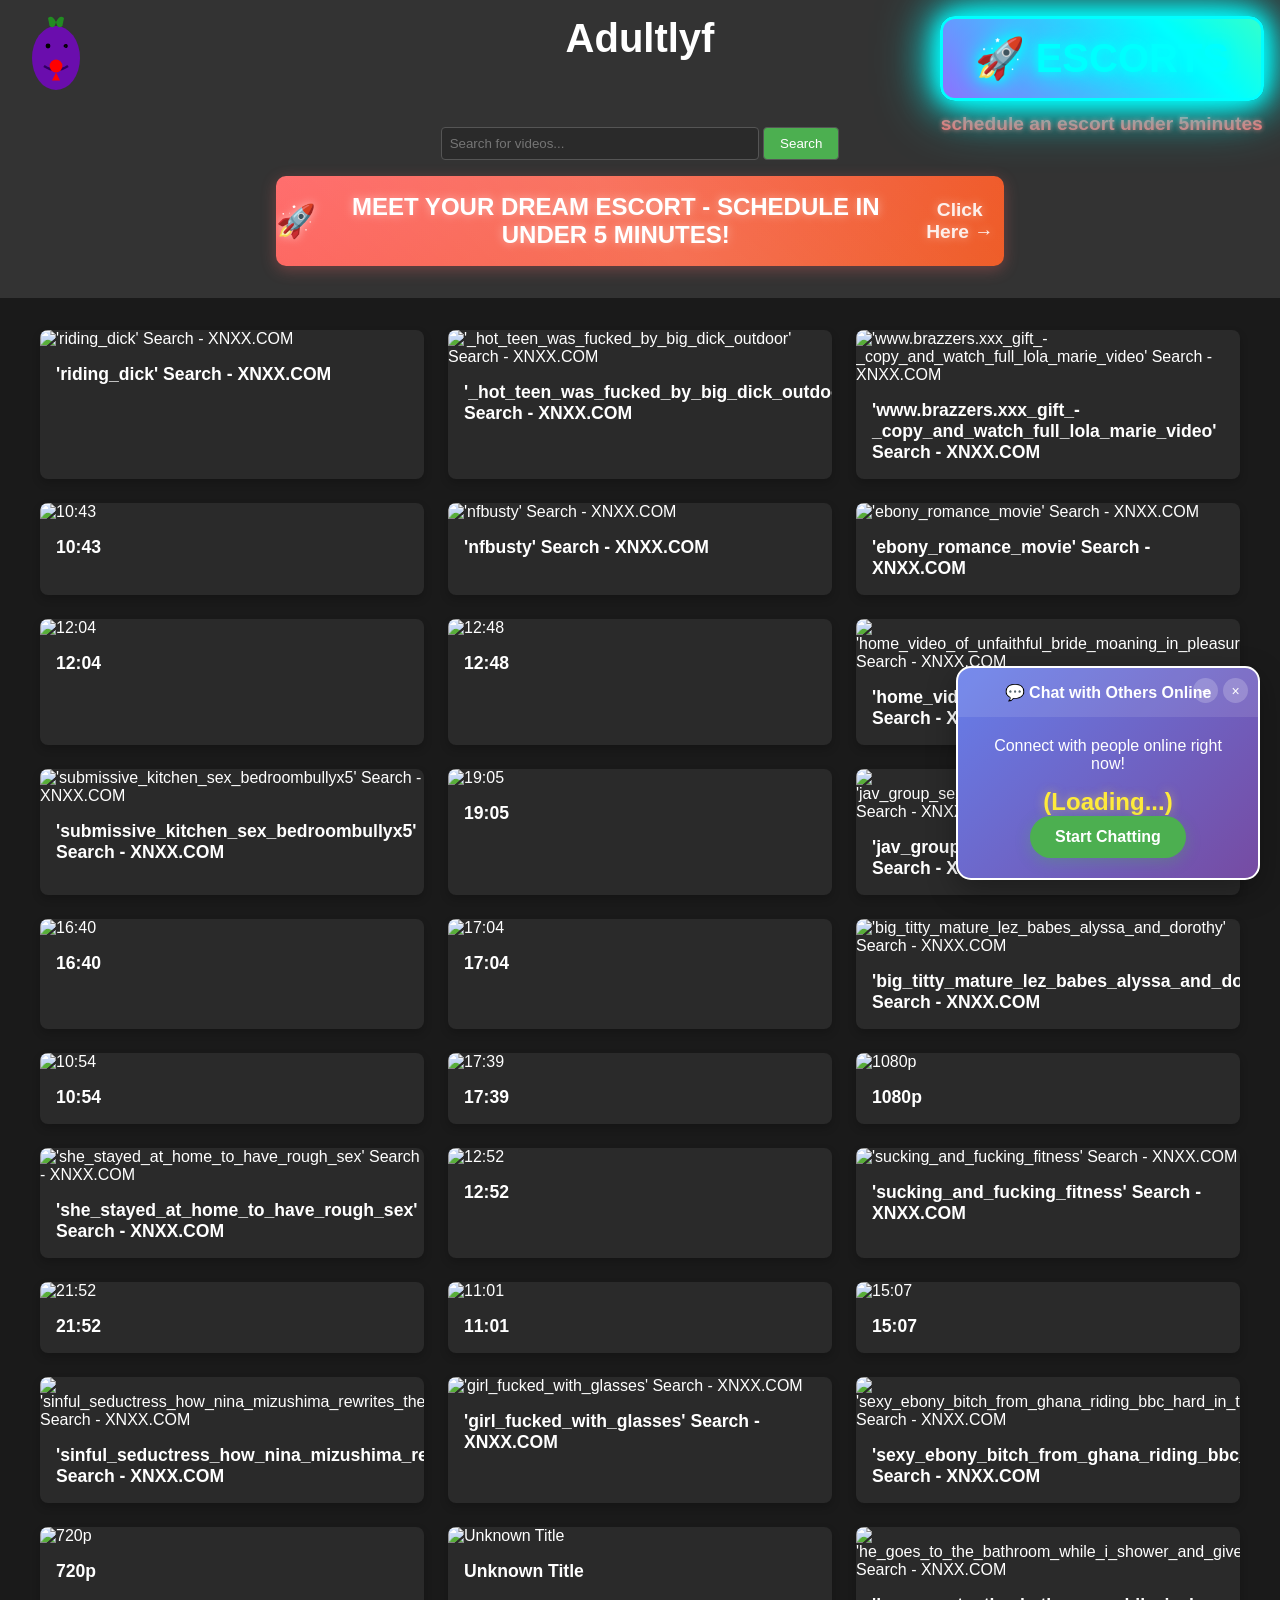
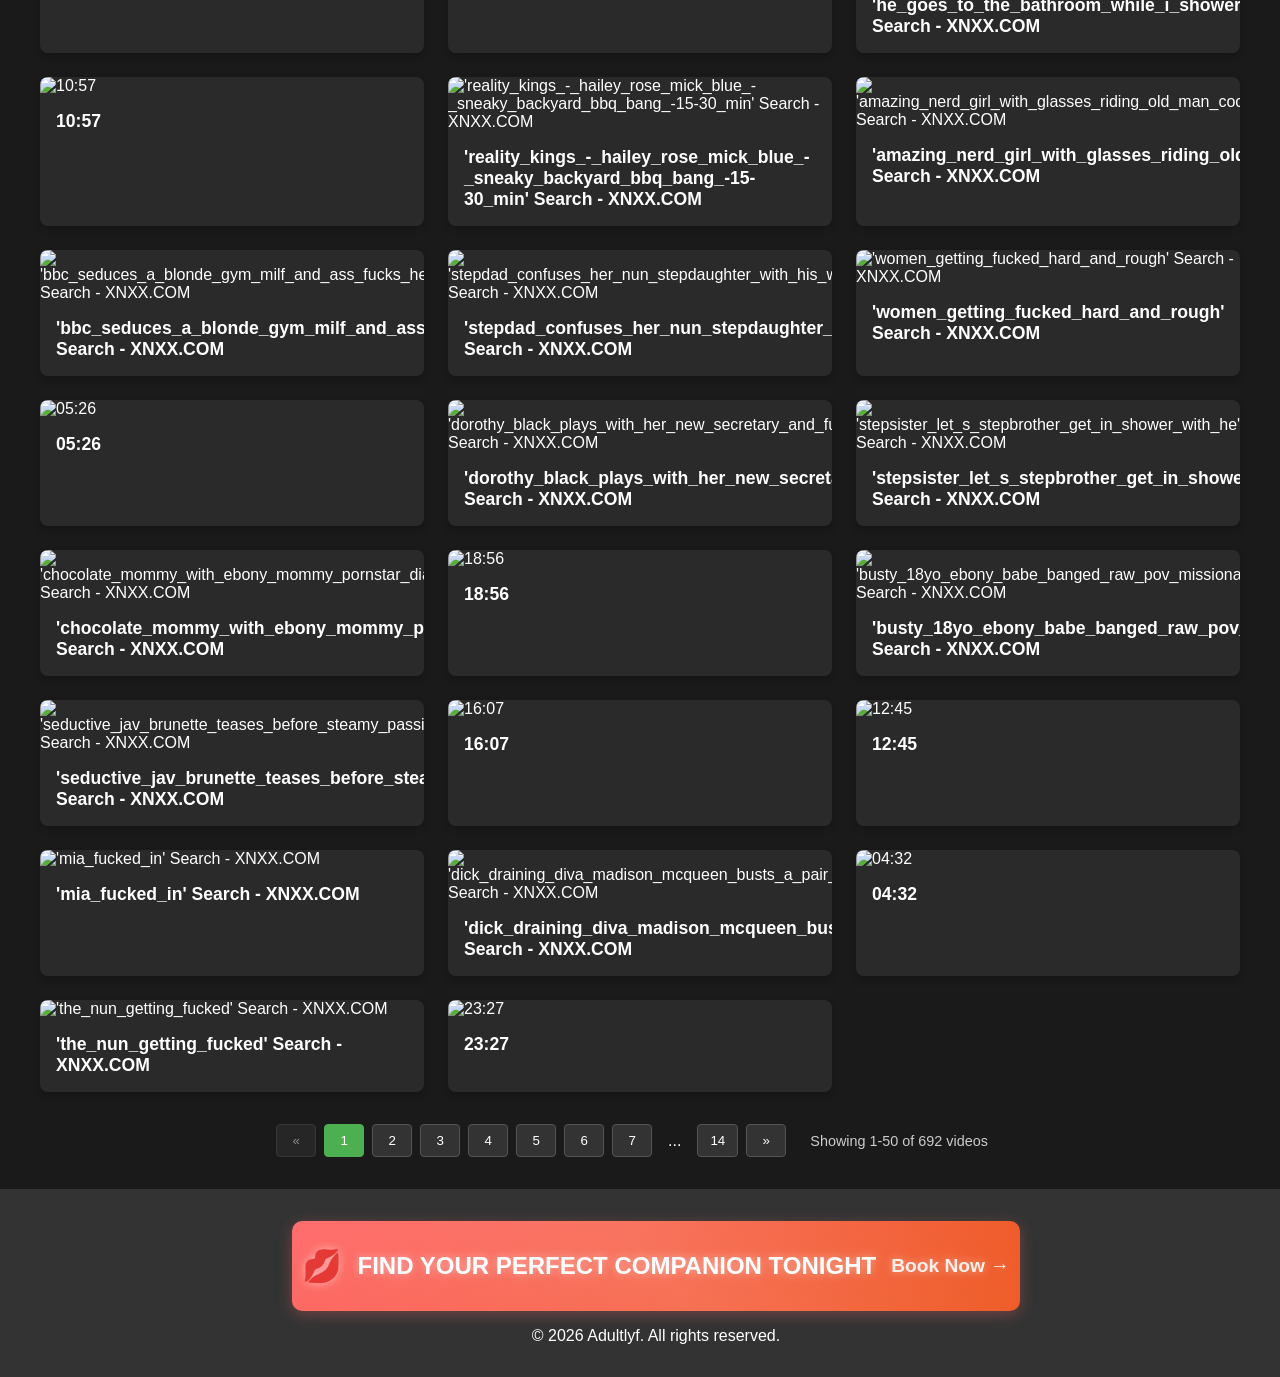
==== index.html @ 23932778 "groupchat modified" ====
<!DOCTYPE html>
<html lang="en">
<head>
    <meta charset="UTF-8">
    <meta name="viewport" content="width=device-width, initial-scale=1.0">
    <title>Adultlyf - Meet A Girl, Watch Your Show, Stay Horny</title>
    <meta name="description" content="Watch the best free adult videos online. We have a huge collection of HD porn videos, updated daily.">
    <meta name="keywords" content="adult, porn, free porn, hd porn, adult videos, porn videos">
    <link rel="icon" type="image/svg+xml" href="/static/logo.svg">
    <link rel="apple-touch-icon" href="/static/logo.svg">
    <style>
        body {
            font-family: Arial, sans-serif;
            background-color: #1a1a1a;
            color: #fff;
            margin: 0;
            padding: 0;
        }
        header {
            background-color: #333;
            padding: 1rem;
            text-align: center;
            position: relative;
            min-height: 100px;
        }
        header h1 {
            margin: 0;
            font-size: 2.5rem;
        }
        .search-form {
            margin: 1rem 0;
        }
        #search-input {
            padding: 0.5rem;
            width: 300px;
            border: 1px solid #555;
            border-radius: 4px;
            background-color: #2a2a2a;
            color: #fff;
        }
        #search-form button {
            padding: 0.5rem 1rem;
            border: 1px solid #555;
            border-radius: 4px;
            background-color: #4CAF50;
            color: white;
            cursor: pointer;
        }
        .container {
            max-width: 1200px;
            margin: 2rem auto;
            padding: 0 1rem;
        }
        .video-grid {
            display: grid;
            grid-template-columns: repeat(auto-fill, minmax(300px, 1fr));
            gap: 1.5rem;
        }
        .pagination {
            display: flex;
            justify-content: center;
            align-items: center;
            margin: 2rem 0;
            flex-wrap: wrap;
            gap: 0.5rem;
        }
        .pagination button {
            padding: 0.5rem 0.75rem;
            border: 1px solid #555;
            border-radius: 4px;
            background-color: #333;
            color: #fff;
            cursor: pointer;
            transition: all 0.3s;
            min-width: 40px;
        }
        .pagination button:hover {
            background-color: #555;
        }
        .pagination button.active {
            background-color: #4CAF50;
            border-color: #4CAF50;
        }
        .pagination button:disabled {
            opacity: 0.5;
            cursor: not-allowed;
        }
        .pagination-info {
            color: #ccc;
            margin: 0 1rem;
            font-size: 0.9rem;
        }
        .video-item {
            background-color: #2a2a2a;
            border-radius: 8px;
            overflow: hidden;
            box-shadow: 0 4px 8px rgba(0, 0, 0, 0.2);
        }
        .video-item img {
            width: 100%;
            height: auto;
        }
        .video-item-title {
            padding: 1rem;
            font-size: 1.1rem;
            font-weight: bold;
        }
        footer {
            background-color: #333;
            padding: 1rem;
            text-align: center;
            /* position: fixed; */ /* Removed fixed positioning to avoid overlap issues with modal */
            width: 100%;
            bottom: 0;
            position: relative; /* Added relative positioning to footer */
            margin-top: 2rem; /* Added margin-top to separate from content */
        }

        .escort-button {
            display: inline-block;
            font-size: 2.5rem;
            font-weight: bold;
            color: #00ffff;
            text-decoration: none;
            padding: 1rem 2rem;
            border: 3px solid #00ffff;
            border-radius: 15px;
            background: linear-gradient(45deg, #ff00ff, #00ffff, #ffff00, #ff00ff);
            background-size: 400% 400%;
            animation: neonGlow 2s ease-in-out infinite alternate, rainbowShift 3s ease-in-out infinite;
            box-shadow: 0 0 20px #00ffff, 0 0 40px #00ffff, 0 0 60px #00ffff;
            text-shadow: 0 0 10px #00ffff, 0 0 20px #00ffff, 0 0 30px #00ffff;
            transition: all 0.3s ease;
            position: relative;
            overflow: hidden;
        }

        .escort-button:before {
            content: '';
            position: absolute;
            top: -2px;
            left: -2px;
            right: -2px;
            bottom: -2px;
            background: linear-gradient(45deg, #ff00ff, #00ffff, #ffff00, #ff00ff);
            background-size: 400% 400%;
            z-index: -1;
            animation: borderGlow 3s ease-in-out infinite;
            border-radius: 15px;
        }

        .escort-button:hover {
            transform: scale(1.1);
            box-shadow: 0 0 30px #00ffff, 0 0 60px #00ffff, 0 0 90px #00ffff;
            text-shadow: 0 0 20px #00ffff, 0 0 40px #00ffff, 0 0 60px #00ffff;
        }

        @keyframes neonGlow {
            0% {
                text-shadow: 0 0 5px #00ffff, 0 0 10px #00ffff, 0 0 15px #00ffff;
                box-shadow: 0 0 10px #00ffff, 0 0 20px #00ffff, 0 0 30px #00ffff;
            }
            100% {
                text-shadow: 0 0 10px #00ffff, 0 0 20px #00ffff, 0 0 30px #00ffff, 0 0 40px #00ffff;
                box-shadow: 0 0 20px #00ffff, 0 0 40px #00ffff, 0 0 60px #00ffff;
            }
        }

        @keyframes rainbowShift {
            0% { background-position: 0% 50%; }
            50% { background-position: 100% 50%; }
            100% { background-position: 0% 50%; }
        }

        @keyframes borderGlow {
            0% { opacity: 0.7; }
            50% { opacity: 1; }
            100% { opacity: 0.7; }
        }

        .advert-container {
            overflow: hidden;
            position: relative;
            height: 40px;
            margin: 10px 0;
            text-align: center;
        }

        .advert-text {
            position: absolute;
            width: 100%;
            font-size: 1.5rem;
            color: #ff6b6b;
            font-weight: bold;
            text-shadow: 0 0 5px #ff6b6b;
            animation: slideAcross 15s linear forwards;
            white-space: nowrap;
        }

        @keyframes slideAcross {
            0% { transform: translateX(100%); }
            100% { transform: translateX(-100%); }
        }

        @keyframes shimmer {
            0% { transform: translateX(-100%); }
            100% { transform: translateX(100%); }
        }

        .escort-banner:hover {
            transform: translateY(-2px);
            box-shadow: 0 6px 20px rgba(255, 107, 107, 0.4);
        }

        /* Responsive Design */
        @media (max-width: 768px) {
            header {
                padding: 0.5rem;
                min-height: auto;
            }

            header h1 {
                font-size: 2rem;
            }

            .escort-button {
                font-size: 1.5rem;
                padding: 0.75rem 1.5rem;
                margin: 0.5rem;
                display: block;
                width: auto;
                max-width: 200px;
                margin: 0.5rem auto;
            }

            nav {
                position: static !important;
                margin-top: 1rem;
            }

            .search-form {
                margin: 0.5rem 0;
                text-align: center;
            }

            #search-input {
                width: 80%;
                max-width: 300px;
            }

            .container {
                padding: 0 0.5rem;
                margin: 1rem auto;
            }

            .video-grid {
                grid-template-columns: repeat(auto-fill, minmax(250px, 1fr));
                gap: 1rem;
            }

            .escort-banner {
                width: 90vw !important;
                height: 70px !important;
                font-size: 1rem !important;
            }

            .escort-banner a {
                font-size: 1rem !important;
                gap: 10px !important;
            }

            .escort-banner a span:nth-child(1) {
                font-size: 1.5rem !important;
            }

            .escort-banner a span:nth-child(3) {
                font-size: 1rem !important;
            }

            .ad-placeholder {
                width: 100% !important;
                height: 50px !important;
                line-height: 50px !important;
                font-size: 0.8rem;
            }
        }

        @media (max-width: 480px) {
            header h1 {
                font-size: 1.5rem;
            }

            .escort-button {
                font-size: 1.2rem;
                padding: 0.5rem 1rem;
            }

            .video-grid {
                grid-template-columns: 1fr;
                gap: 0.75rem;
            }

            .video-item-title {
                font-size: 1rem;
                padding: 0.75rem;
            }

            #search-input {
                width: 90%;
            }

            .escort-banner {
                width: 95vw !important;
                height: 60px !important;
            }

            .escort-banner a {
                font-size: 0.9rem !important;
                gap: 8px !important;
            }

            .escort-banner a span:nth-child(1) {
                font-size: 1.2rem !important;
            }

            .escort-banner a span:nth-child(2) {
                display: none; /* Hide main text on very small screens */
            }

            .escort-banner a span:nth-child(3) {
                font-size: 0.9rem !important;
            }

            .container {
                padding: 0 0.25rem;
            }
        }

    </style>

    <style>
    /* Chat Popup Styles */
    .chat-popup {
        position: fixed;
        bottom: 20px;
        right: 20px;
        width: 300px;
        background: linear-gradient(135deg, #667eea 0%, #764ba2 100%);
        border-radius: 15px;
        box-shadow: 0 10px 30px rgba(0,0,0,0.3);
        z-index: 1000;
        font-family: Arial, sans-serif;
        overflow: hidden;
        animation: slideUp 0.5s ease-out;
        border: 2px solid #fff;
    }

    @keyframes slideUp {
        from {
            transform: translateY(100px);
            opacity: 0;
        }
        to {
            transform: translateY(0);
            opacity: 1;
        }
    }

    .chat-popup-header {
        background: rgba(255,255,255,0.1);
        padding: 15px;
        color: white;
        font-weight: bold;
        text-align: center;
        cursor: pointer;
        transition: background 0.3s ease;
    }

    .chat-popup-header:hover {
        background: rgba(255,255,255,0.2);
    }

    .chat-popup-body {
        padding: 20px;
        text-align: center;
        color: white;
    }

    .chat-popup-body p {
        margin: 0 0 15px 0;
        font-size: 16px;
    }

    .visitor-count {
        font-size: 24px;
        font-weight: bold;
        color: #ffeb3b;
        text-shadow: 0 0 10px rgba(255,235,59,0.5);
    }

    .chat-button {
        background: #4CAF50;
        color: white;
        border: none;
        padding: 12px 25px;
        border-radius: 25px;
        cursor: pointer;
        font-size: 16px;
        font-weight: bold;
        transition: all 0.3s ease;
        box-shadow: 0 4px 15px rgba(76,175,80,0.3);
    }

    .chat-button:hover {
        background: #45a049;
        transform: translateY(-2px);
        box-shadow: 0 6px 20px rgba(76,175,80,0.4);
    }

    .chat-close {
        position: absolute;
        top: 10px;
        right: 10px;
        background: rgba(255,255,255,0.2);
        color: white;
        border: none;
        border-radius: 50%;
        width: 25px;
        height: 25px;
        cursor: pointer;
        font-size: 14px;
        line-height: 1;
        transition: background 0.3s ease;
    }

    .chat-close:hover {
        background: rgba(255,255,255,0.3);
    }

    .chat-minimize {
        position: absolute;
        top: 10px;
        right: 40px;
        background: rgba(255,255,255,0.2);
        color: white;
        border: none;
        border-radius: 50%;
        width: 25px;
        height: 25px;
        cursor: pointer;
        font-size: 14px;
        line-height: 1;
        transition: background 0.3s ease;
    }

    .chat-minimize:hover {
        background: rgba(255,255,255,0.3);
    }

    .chat-popup.minimized {
        height: auto;
    }

    .chat-popup.minimized .chat-popup-body {
        display: none;
    }

    /* Responsive adjustments */
    @media (max-width: 768px) {
        .chat-popup {
            width: 280px;
            right: 10px;
            bottom: 10px;
        }

        .chat-popup-body p {
            font-size: 14px;
        }

        .visitor-count {
            font-size: 20px;
        }
    }
    </style>

    <!-- Name Entry Modal Styles -->
    <style>
    /* Glass Modal Effect */
    .modal-overlay {
        position: fixed;
        top: 0;
        left: 0;
        width: 100%;
        height: 100%;
        background: rgba(0, 0, 0, 0.5);
        backdrop-filter: blur(5px);
        display: none;
        justify-content: center;
        align-items: center;
        z-index: 2000;
        opacity: 0;
        transition: opacity 0.3s ease;
    }

    .modal-overlay.active {
        display: flex;
        opacity: 1;
    }

    .name-modal {
        background: rgba(255, 255, 255, 0.1);
        backdrop-filter: blur(10px);
        border-radius: 20px;
        padding: 30px;
        width: 90%;
        max-width: 400px;
        box-shadow: 0 25px 45px rgba(0, 0, 0, 0.2);
        border: 1px solid rgba(255, 255, 255, 0.2);
        text-align: center;
        transform: scale(0.9);
        transition: transform 0.3s ease;
    }

    .modal-overlay.active .name-modal {
        transform: scale(1);
    }

    .name-modal h2 {
        color: white;
        margin-bottom: 20px;
        font-size: 1.8rem;
        text-shadow: 0 2px 4px rgba(0, 0, 0, 0.3);
    }

    .name-modal p {
        color: rgba(255, 255, 255, 0.9);
        margin-bottom: 25px;
        font-size: 1.1rem;
    }

    .name-input {
        width: 100%;
        padding: 15px;
        border-radius: 10px;
        border: 2px solid rgba(255, 255, 255, 0.3);
        background: rgba(255, 255, 255, 0.1);
        color: white;
        font-size: 1.1rem;
        margin-bottom: 20px;
        transition: border-color 0.3s ease;
    }

    .name-input:focus {
        outline: none;
        border-color: #00ffff;
    }

    .name-input::placeholder {
        color: rgba(255, 255, 255, 0.6);
    }

    .modal-buttons {
        display: flex;
        gap: 15px;
        justify-content: center;
    }

    .modal-button {
        padding: 12px 30px;
        border-radius: 25px;
        font-weight: bold;
        font-size: 1rem;
        cursor: pointer;
        transition: all 0.3s ease;
        border: none;
    }

    .modal-button.primary {
        background: linear-gradient(135deg, #667eea 0%, #764ba2 100%);
        color: white;
    }

    .modal-button.secondary {
        background: rgba(255, 255, 255, 0.2);
        color: white;
    }

    .modal-button:hover {
        transform: translateY(-2px);
        box-shadow: 0 10px 20px rgba(0, 0, 0, 0.2);
    }

    .modal-button.secondary:hover {
        background: rgba(255, 255, 255, 0.3);
    }

    /* Responsive adjustments */
    @media (max-width: 768px) {
        .name-modal {
            width: 95%;
            padding: 25px;
        }

        .name-modal h2 {
            font-size: 1.5rem;
        }

        .name-modal p {
            font-size: 1rem;
        }
    }
    </style>

    <!-- Pop-under ad script from ad network goes here -->
</head>
    </style>

    <!-- Name Entry Modal Styles -->
    <style>
    /* Glass Modal Effect */
    .modal-overlay {
        position: fixed;
        top: 0;
        left: 0;
        width: 100%;
        height: 100%;
        background: rgba(0, 0, 0, 0.5);
        backdrop-filter: blur(5px);
        display: none;
        justify-content: center;
        align-items: center;
        z-index: 2000;
        opacity: 0;
        transition: opacity 0.3s ease;
    }

    .modal-overlay.active {
        display: flex;
        opacity: 1;
    }

    .name-modal {
        background: rgba(255, 255, 255, 0.1);
        backdrop-filter: blur(10px);
        border-radius: 20px;
        padding: 30px;
        width: 90%;
        max-width: 400px;
        box-shadow: 0 25px 45px rgba(0, 0, 0, 0.2);
        border: 1px solid rgba(255, 255, 255, 0.2);
        text-align: center;
        transform: scale(0.9);
        transition: transform 0.3s ease;
    }

    .modal-overlay.active .name-modal {
        transform: scale(1);
    }

    .name-modal h2 {
        color: white;
        margin-bottom: 20px;
        font-size: 1.8rem;
        text-shadow: 0 2px 4px rgba(0, 0, 0, 0.3);
    }

    .name-modal p {
        color: rgba(255, 255, 255, 0.9);
        margin-bottom: 25px;
        font-size: 1.1rem;
    }

    .name-input {
        width: 100%;
        padding: 15px;
        border-radius: 10px;
        border: 2px solid rgba(255, 255, 255, 0.3);
        background: rgba(255, 255, 255, 0.1);
        color: white;
        font-size: 1.1rem;
        margin-bottom: 20px;
        transition: border-color 0.3s ease;
    }

    .name-input:focus {
        outline: none;
        border-color: #00ffff;
    }

    .name-input::placeholder {
        color: rgba(255, 255, 255, 0.6);
    }

    .modal-buttons {
        display: flex;
        gap: 15px;
        justify-content: center;
    }

    .modal-button {
        padding: 12px 30px;
        border-radius: 25px;
        font-weight: bold;
        font-size: 1rem;
        cursor: pointer;
        transition: all 0.3s ease;
        border: none;
    }

    .modal-button.primary {
        background: linear-gradient(135deg, #667eea 0%, #764ba2 100%);
        color: white;
    }

    .modal-button.secondary {
        background: rgba(255, 255, 255, 0.2);
        color: white;
    }

    .modal-button:hover {
        transform: translateY(-2px);
        box-shadow: 0 10px 20px rgba(0, 0, 0, 0.2);
    }

    .modal-button.secondary:hover {
        background: rgba(255, 255, 255, 0.3);
    }

    /* Responsive adjustments */
    @media (max-width: 768px) {
        .name-modal {
            width: 95%;
            padding: 25px;
        }

        .name-modal h2 {
            font-size: 1.5rem;
        }

        .name-modal p {
            font-size: 1rem;
        }
    }
    </style>

    <!-- Pop-under ad script from ad network goes here -->
</head>
<body>
    <header>
        <a href="/" class="site-logo" style="position: absolute; left: 1rem; top: 10px;">
            <img src="/static/logo.svg" alt="Adultlyf Logo" style="height: 80px; width: auto; vertical-align: middle; margin-right: 15px;">
        </a>
        <h1>Adultlyf</h1>
        <div id="advert-container" class="advert-container"></div>
        <nav style="position: absolute; top: 1rem; right: 1rem; text-align: center;">
            <a href="escorts.html" class="escort-button">🚀 ESCORTS</a>
            <div style="color: #ff6b6b; font-size: 1.2rem; font-weight: bold; margin-top: 0.5rem; text-shadow: 0 0 5px #ff6b6b;">schedule an escort under 5minutes</div>

            <a href="/admin/escorts" style="display: none; color: #4CAF50; text-decoration: none; margin-top: 0.5rem; font-size: 1rem;">Admin Panel</a>
        </nav>
        <form id="search-form" class="search-form">
            <input type="text" id="search-input" placeholder="Search for videos...">
            <button type="submit">Search</button>
        </form>
        <div class="escort-banner" style="width: 728px; max-width: 90vw; height: 90px; background: linear-gradient(135deg, #ff6b6b, #ee5a24); margin: 1rem auto; border-radius: 10px; display: flex; align-items: center; justify-content: center; cursor: pointer; box-shadow: 0 4px 15px rgba(255, 107, 107, 0.3); transition: all 0.3s ease; position: relative; overflow: hidden;">
            <div style="position: absolute; top: 0; left: 0; width: 100%; height: 100%; background: linear-gradient(45deg, transparent, rgba(255,255,255,0.1), transparent); animation: shimmer 2s infinite;"></div>
            <a href="escorts.html" style="text-decoration: none; color: white; font-size: 1.5rem; font-weight: bold; text-shadow: 0 0 10px rgba(255,255,255,0.5); z-index: 2; position: relative; display: flex; align-items: center; gap: 15px;">
                <span style="font-size: 2rem;">🚀</span>
                <span>MEET YOUR DREAM ESCORT - SCHEDULE IN UNDER 5 MINUTES!</span>
                <span style="font-size: 1.2rem; opacity: 0.9;">Click Here →</span>
            </a>
        </div>
    </header>
    <div class="container">
        <div class="video-grid" id="video-grid">
            <!-- Video items will be injected here -->
        </div>
        <div class="pagination" id="pagination">
            <!-- Pagination controls will be injected here -->
        </div>
    </div>
    <footer>
        <div class="escort-banner" style="width: 728px; max-width: 90vw; height: 90px; background: linear-gradient(135deg, #ff6b6b, #ee5a24); margin: 1rem auto; border-radius: 10px; display: flex; align-items: center; justify-content: center; cursor: pointer; box-shadow: 0 4px 15px rgba(255, 107, 107, 0.3); transition: all 0.3s ease; position: relative; overflow: hidden;">
            <div style="position: absolute; top: 0; left: 0; width: 100%; height: 100%; background: linear-gradient(45deg, transparent, rgba(255,255,255,0.1), transparent); animation: shimmer 2s infinite;"></div>
            <a href="escorts.html" style="text-decoration: none; color: white; font-size: 1.5rem; font-weight: bold; text-shadow: 0 0 10px rgba(255,255,255,0.5); z-index: 2; position: relative; display: flex; align-items: center; gap: 15px;">
                <span style="font-size: 2rem;">💋</span>
                <span>FIND YOUR PERFECT COMPANION TONIGHT</span>
                <span style="font-size: 1.2rem; opacity: 0.9;">Book Now →</span>
            </a>
        </div>
        <p>&copy; 2026 Adultlyf. All rights reserved.</p>
    </footer>

    <!-- Name Entry Modal -->
    <div id="name-modal-overlay" class="modal-overlay">
        <div class="name-modal">
            <h2>💬 Join the Group Chat</h2>
            <p>Please enter your name to join the conversation</p>
            <input type="text" id="username-input" class="name-input" placeholder="Enter your name" maxlength="20">
            <div class="modal-buttons">
                <button class="modal-button secondary" onclick="closeNameModal()">Cancel</button>
                <button class="modal-button primary" onclick="joinChat()">Join Chat</button>
            </div>
        </div>
    </div>

    <!-- Chat Popup -->
    <div id="chat-popup" class="chat-popup">
        <button class="chat-close" onclick="closeChatPopup()">×</button>
        <button class="chat-minimize" onclick="minimizeChatPopup()">−</button>
        <div class="chat-popup-header" onclick="toggleChatPopup()">
            💬 Chat with Others Online
        </div>
        <div class="chat-popup-body">
            <p>Connect with people online right now!</p>
            <div class="visitor-count" id="visitor-count">(Loading...)</div>
            <button class="chat-button" onclick="startChat()">Start Chatting</button>
        </div>
    </div>

    <script>
        // Name Modal Functions
        function openNameModal() {
            const modalOverlay = document.getElementById('name-modal-overlay');
            modalOverlay.classList.add('active');

            // Focus on the input field
            setTimeout(() => {
                document.getElementById('username-input').focus();
            }, 300);
        }

        function closeNameModal() {
            const modalOverlay = document.getElementById('name-modal-overlay');
            modalOverlay.classList.remove('active');
        }

        function joinChat() {
            const usernameInput = document.getElementById('username-input');
            const username = usernameInput.value.trim();

            if (username) {
                // Store the username in localStorage for the chat to use
                localStorage.setItem('groupChatUsername', username);
                // Redirect to group chat page
                window.location.href = 'group_chat.html';
            } else {
                alert('Please enter your name to join the chat.');
            }
        }

        // Chat Popup Functions - moved outside DOMContentLoaded for global scope
        function closeChatPopup() {
            const popup = document.getElementById('chat-popup');
            popup.style.display = 'none';
        }

        function minimizeChatPopup() {
            const popup = document.getElementById('chat-popup');
            popup.classList.toggle('minimized');
        }

        function toggleChatPopup() {
            const popup = document.getElementById('chat-popup');
            popup.classList.toggle('minimized');
        }

        function startChat() {
            // Show the name entry modal instead of direct navigation
            openNameModal();
        }
        // Name Modal Functions
        function openNameModal() {
            const modalOverlay = document.getElementById('name-modal-overlay');
            modalOverlay.classList.add('active');

            // Focus on the input field
            setTimeout(() => {
                document.getElementById('username-input').focus();
            }, 300);
        }

        function closeNameModal() {
            const modalOverlay = document.getElementById('name-modal-overlay');
            modalOverlay.classList.remove('active');
        }

        function joinChat() {
            const usernameInput = document.getElementById('username-input');
            const username = usernameInput.value.trim();

            if (username) {
                // Store the username in localStorage for the chat to use
                localStorage.setItem('groupChatUsername', username);
                // Redirect to group chat page
                window.location.href = 'group_chat.html';
            } else {
                alert('Please enter your name to join the chat.');
            }
        }

        // Chat Popup Functions - moved outside DOMContentLoaded for global scope
        function closeChatPopup() {
            const popup = document.getElementById('chat-popup');
            popup.style.display = 'none';
        }

        function minimizeChatPopup() {
            const popup = document.getElementById('chat-popup');
            popup.classList.toggle('minimized');
        }

        function toggleChatPopup() {
            const popup = document.getElementById('chat-popup');
            popup.classList.toggle('minimized');
        }

        function startChat() {
            // Show the name entry modal instead of direct navigation
            openNameModal();
        }

        document.addEventListener("DOMContentLoaded", function() {
            let allVideos = [];
            let filteredVideos = [];
            let currentPage = 1;
            const videosPerPage = 50;
            const videoGrid = document.getElementById("video-grid");
            const paginationContainer = document.getElementById("pagination");
            const searchForm = document.getElementById("search-form");
            const searchInput = document.getElementById("search-input");

            // Get page from URL parameters
            const urlParams = new URLSearchParams(window.location.search);
            currentPage = parseInt(urlParams.get('page')) || 1;

            fetch("videos.json")
                .then(response => response.json())
                .then(data => {
                    allVideos = data;
                    filteredVideos = [...allVideos];
                    displayCurrentPage();
                    updatePagination();
                })
                .catch(error => {
                    console.error("Error fetching videos.json:", error);
                    videoGrid.innerHTML = "<p>Could not load videos. Please run the scraper to generate the videos.json file.</p>";
                });

            function displayCurrentPage() {
                videoGrid.innerHTML = "";
                const startIndex = (currentPage - 1) * videosPerPage;
                const endIndex = startIndex + videosPerPage;
                const videosToShow = filteredVideos.slice(startIndex, endIndex);

                if (videosToShow.length === 0) {
                    if (filteredVideos.length === 0) {
                        videoGrid.innerHTML = "<p>No videos found.</p>";
                    } else {
                        // If we're on a page that doesn't exist, go to first page
                        currentPage = 1;
                        updateURL();
                        displayCurrentPage();
                    }
                    return;
                }

                videosToShow.forEach(video => {
                    const videoItem = document.createElement("div");
                    videoItem.classList.add("video-item");
                    videoItem.dataset.embedUrl = video.embed_url;

                    const thumbnail = document.createElement("img");
                    thumbnail.src = video.thumbnail;
                    thumbnail.alt = video.title;
                    thumbnail.loading = "lazy";

                    const title = document.createElement("div");
                    title.classList.add("video-item-title");
                    title.textContent = video.title;

                    videoItem.appendChild(thumbnail);
                    videoItem.appendChild(title);
                    videoGrid.appendChild(videoItem);

                    // Add click listener to open player in new tab
                    videoItem.addEventListener("click", () => {
                        const params = new URLSearchParams({
                            embed_url: encodeURIComponent(video.embed_url),
                            video_url: encodeURIComponent(video.video_url),
                            title: encodeURIComponent(video.title)
                        });
                        window.open(`player.html?${params.toString()}`, '_blank');
                    });
                });
            }

            function updatePagination() {
                paginationContainer.innerHTML = "";
                const totalPages = Math.ceil(filteredVideos.length / videosPerPage);

                if (totalPages <= 1) {
                    return; // Don't show pagination for single page
                }

                // Previous button
                const prevButton = document.createElement("button");
                prevButton.textContent = "«";
                prevButton.disabled = currentPage === 1;
                prevButton.addEventListener("click", () => goToPage(currentPage - 1));
                paginationContainer.appendChild(prevButton);

                // Page numbers
                const maxVisiblePages = 7;
                let startPage = Math.max(1, currentPage - Math.floor(maxVisiblePages / 2));
                let endPage = Math.min(totalPages, startPage + maxVisiblePages - 1);

                // Adjust start page if we're near the end
                if (endPage - startPage + 1 < maxVisiblePages) {
                    startPage = Math.max(1, endPage - maxVisiblePages + 1);
                }

                // First page + ellipsis if needed
                if (startPage > 1) {
                    const firstButton = document.createElement("button");
                    firstButton.textContent = "1";
                    firstButton.addEventListener("click", () => goToPage(1));
                    paginationContainer.appendChild(firstButton);

                    if (startPage > 2) {
                        const ellipsis = document.createElement("span");
                        ellipsis.textContent = "...";
                        ellipsis.style.margin = "0 0.5rem";
                        paginationContainer.appendChild(ellipsis);
                    }
                }

                // Page number buttons
                for (let i = startPage; i <= endPage; i++) {
                    const pageButton = document.createElement("button");
                    pageButton.textContent = i;
                    pageButton.classList.toggle("active", i === currentPage);
                    pageButton.addEventListener("click", () => goToPage(i));
                    paginationContainer.appendChild(pageButton);
                }

                // Last page + ellipsis if needed
                if (endPage < totalPages) {
                    if (endPage < totalPages - 1) {
                        const ellipsis = document.createElement("span");
                        ellipsis.textContent = "...";
                        ellipsis.style.margin = "0 0.5rem";
                        paginationContainer.appendChild(ellipsis);
                    }

                    const lastButton = document.createElement("button");
                    lastButton.textContent = totalPages;
                    lastButton.addEventListener("click", () => goToPage(totalPages));
                    paginationContainer.appendChild(lastButton);
                }

                // Next button
                const nextButton = document.createElement("button");
                nextButton.textContent = "»";
                nextButton.disabled = currentPage === totalPages;
                nextButton.addEventListener("click", () => goToPage(currentPage + 1));
                paginationContainer.appendChild(nextButton);

                // Info text
                const startItem = (currentPage - 1) * videosPerPage + 1;
                const endItem = Math.min(currentPage * videosPerPage, filteredVideos.length);
                const infoDiv = document.createElement("div");
                infoDiv.className = "pagination-info";
                infoDiv.textContent = `Showing ${startItem}-${endItem} of ${filteredVideos.length} videos`;
                paginationContainer.appendChild(infoDiv);
            }

            function goToPage(page) {
                const totalPages = Math.ceil(filteredVideos.length / videosPerPage);
                if (page >= 1 && page <= totalPages) {
                    currentPage = page;
                    updateURL();
                    displayCurrentPage();
                    updatePagination();
                    // Scroll to top of video grid
                    videoGrid.scrollIntoView({ behavior: 'smooth', block: 'start' });
                }
            }

            function updateURL() {
                const url = new URL(window.location);
                if (currentPage === 1) {
                    url.searchParams.delete('page');
                } else {
                    url.searchParams.set('page', currentPage);
                }
                window.history.replaceState({}, '', url);
            }

            function filterVideos() {
                const searchTerm = searchInput.value.toLowerCase();
                filteredVideos = allVideos.filter(video => {
                    return video.title.toLowerCase().includes(searchTerm);
                });
                currentPage = 1; // Reset to first page when filtering
                updateURL();
                displayCurrentPage();
                updatePagination();
            }

            searchForm.addEventListener("submit", function(event) {
                event.preventDefault();
                const searchTerm = searchInput.value.trim();
                if (searchTerm) {
                    window.location.href = `search.html?q=${encodeURIComponent(searchTerm)}`;
                }
            });

            searchInput.addEventListener("keyup", filterVideos);

            // Advert cycling
            let adverts = [];
            let currentIndex = 0;
            const advertContainer = document.getElementById('advert-container');

            function showNextAdvert() {
                if (currentIndex >= adverts.length) {
                    advertContainer.innerHTML = '';
                    setTimeout(() => {
                        currentIndex = 0;
                        showNextAdvert();
                    }, 60000); // pause 1 minute after all adverts
                    return;
                }

                const advertDiv = document.createElement('div');
                advertDiv.classList.add('advert-text');
                advertDiv.textContent = adverts[currentIndex];
                advertContainer.innerHTML = '';
                advertContainer.appendChild(advertDiv);

                currentIndex++;
                setTimeout(showNextAdvert, 15000); // 15s for each advert (speed x1.5)
            }

            fetch('adverts.json')
                .then(response => response.json())
                .then(data => {
                    adverts = data;
                    showNextAdvert();
                })
                .catch(error => {
                    console.error('Error fetching adverts.json:', error);
                });

            function updateVisitorCount() {
                const visitorCountElement = document.getElementById('visitor-count');
                // Generate a random visitor count between 50-200 for demonstration
                // In a real implementation, this would come from server-side analytics
                const visitorCount = Math.floor(Math.random() * 151) + 50;
                visitorCountElement.textContent = `(${visitorCount} online)`;
            }

            // Initialize chat popup and visitor count
            setTimeout(() => {
                updateVisitorCount();
                // Update visitor count every 30 seconds
                setInterval(updateVisitorCount, 30000);
            }, 2000);

            // Add event listener for Enter key on name input
            const usernameInput = document.getElementById('username-input');
            if (usernameInput) {
                usernameInput.addEventListener('keypress', function(e) {
                    if (e.key === 'Enter') {
                        joinChat();
                    }
                });
            }

        });
    </script>
</body>
</html>
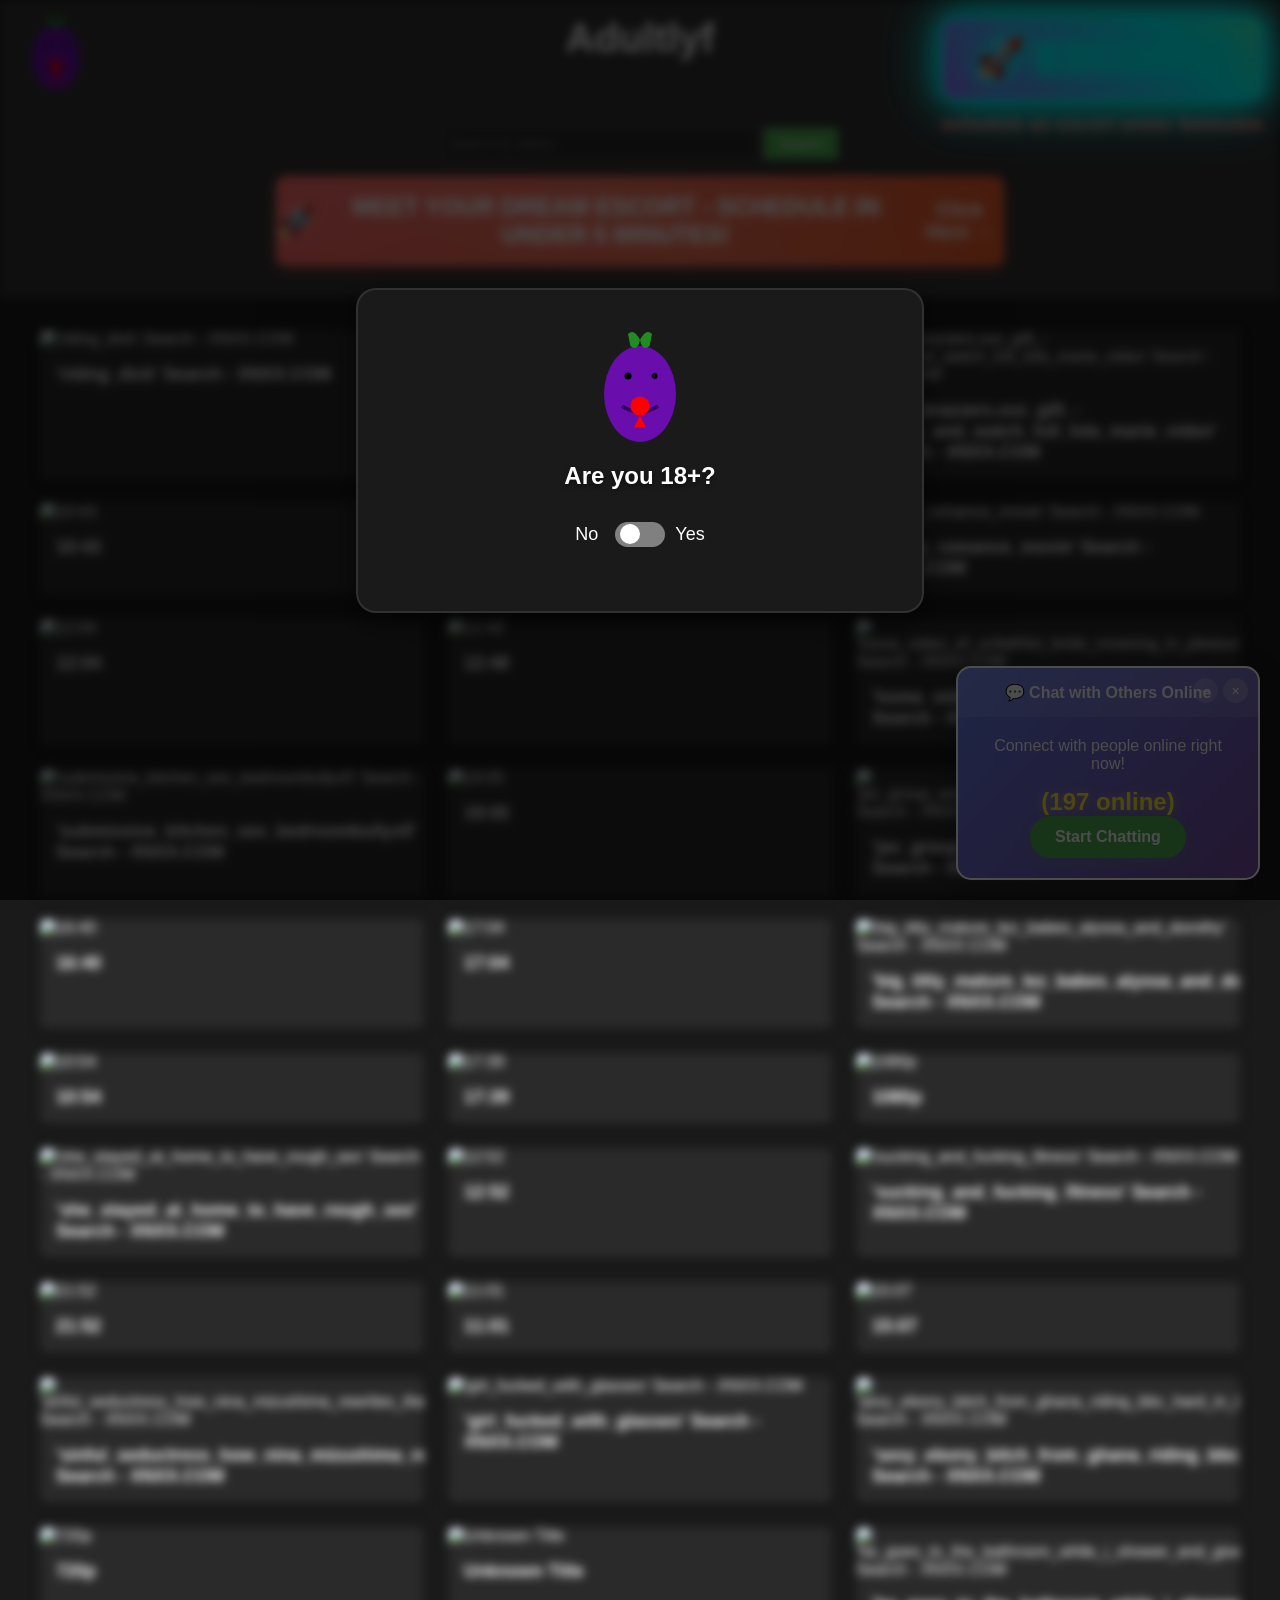
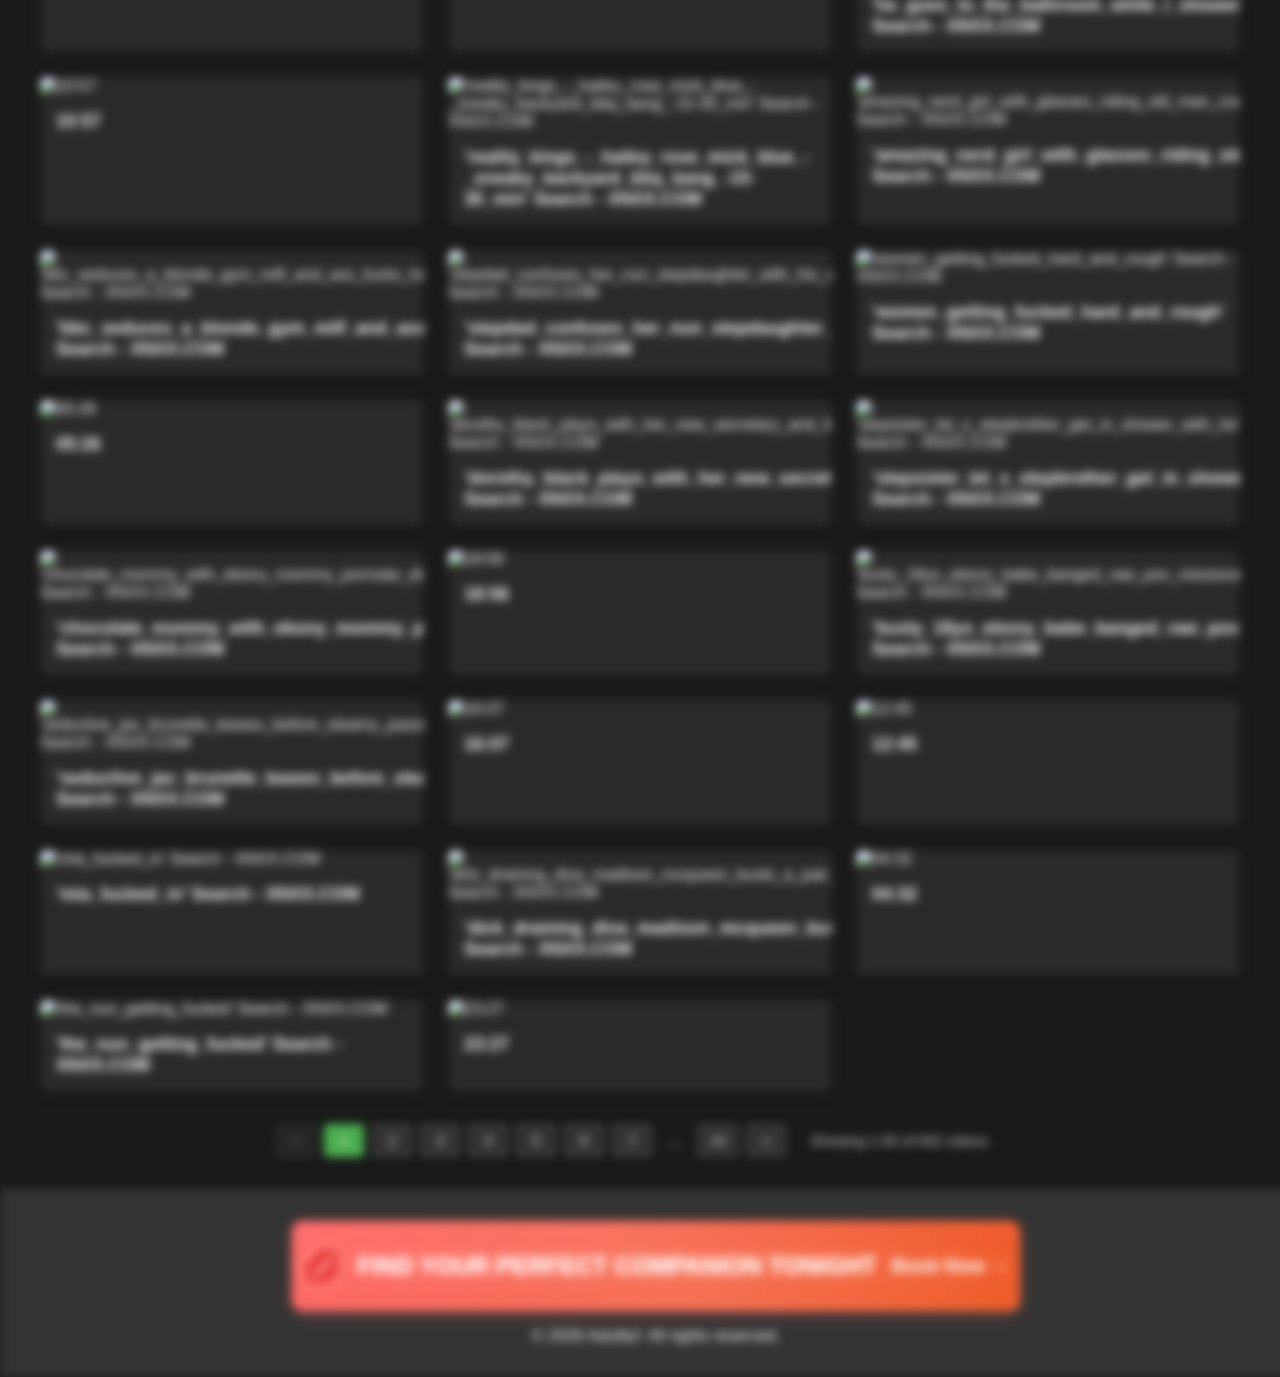
==== commit 56d2bb14: "Enhance age verification toggle with visual feedback: toggle visibly moves from No to Yes, changes t" ====
--- a/index.html
+++ b/index.html
@@ -9,6 +9,177 @@
     <link rel="icon" type="image/svg+xml" href="/static/logo.svg">
     <link rel="apple-touch-icon" href="/static/logo.svg">
     <style>
+        /* Age verification popup styles */
+        .age-verification-overlay {
+            position: fixed;
+            top: 0;
+            left: 0;
+            width: 100%;
+            height: 100%;
+            background-color: rgba(0, 0, 0, 0.7);
+            z-index: 9999;
+            display: flex;
+            justify-content: center;
+            align-items: center;
+        }
+
+        .age-verification-popup {
+            background-color: #1a1a1a;
+            border-radius: 20px;
+            padding: 2rem;
+            max-width: 500px;
+            width: 90%;
+            text-align: center;
+            box-shadow: 0 10px 30px rgba(0, 0, 0, 0.5);
+            border: 2px solid rgba(255, 255, 255, 0.1);
+            position: relative;
+            animation: fadeIn 0.5s ease;
+            z-index: 10000;
+        }
+
+        @keyframes fadeIn {
+            from { opacity: 0; transform: translateY(-20px); }
+            to { opacity: 1; transform: translateY(0); }
+        }
+
+        .eggplant-logo {
+            width: 120px;
+            height: 120px;
+            margin: 0 auto 1rem;
+            animation: bounce 2s infinite;
+        }
+
+        @keyframes bounce {
+            0%, 20%, 50%, 80%, 100% { transform: translateY(0); }
+            40% { transform: translateY(-20px); }
+            60% { transform: translateY(-10px); }
+        }
+
+        .age-verification-question {
+            font-size: 1.5rem;
+            margin-bottom: 2rem;
+            color: white;
+            font-weight: bold;
+            text-shadow: 0 2px 4px rgba(0, 0, 0, 0.5);
+        }
+
+        .toggle-container {
+            display: flex;
+            justify-content: center;
+            align-items: center;
+            margin: 2rem 0;
+        }
+
+        .toggle-switch span {
+            font-size: 18px;
+            margin: 0 10px;
+            color: white;
+        }
+
+        .toggle-switch input[type="checkbox"] {
+            height: 0;
+            width: 0;
+            visibility: hidden;
+        }
+
+        .toggle-switch label {
+            cursor: pointer;
+            text-indent: -9999px;
+            width: 50px;
+            height: 25px;
+            background: grey;
+            display: block;
+            border-radius: 100px;
+            position: relative;
+        }
+
+        .toggle-switch label:after {
+            content: '';
+            position: absolute;
+            top: 2.5px;
+            left: 5px;
+            width: 20px;
+            height: 20px;
+            background: #fff;
+            border-radius: 90px;
+            transition: 0.3s;
+        }
+
+        .toggle-switch input:checked + label {
+            background: #4CAF50;
+            box-shadow: 0 0 10px rgba(76, 175, 80, 0.5);
+            transition: background 0.3s ease, box-shadow 0.3s ease;
+        }
+
+        .toggle-switch input:checked + label:after {
+            left: calc(100% - 5px);
+            transform: translateX(-100%);
+            background: #fff;
+            box-shadow: 0 0 5px rgba(255, 255, 255, 0.8);
+        }
+
+        /* Highlight the "Yes" text when selected */
+        .toggle-switch input:checked + label + span {
+            color: #4CAF50;
+            font-weight: bold;
+            text-shadow: 0 0 5px rgba(76, 175, 80, 0.5);
+        }
+
+        /* Dim the "No" text when "Yes" is selected */
+        .toggle-switch input:checked ~ span:first-child {
+            color: #888;
+            opacity: 0.7;
+        }
+
+        .popup-message {
+            font-size: 16px;
+            color: red;
+            margin-top: 20px;
+            display: none;
+        }
+
+        .not-eligible-message {
+            position: fixed;
+            top: 0;
+            left: 0;
+            width: 100%;
+            height: 100%;
+            background: linear-gradient(135deg, #ff4444, #cc0000);
+            color: white;
+            display: flex;
+            flex-direction: column;
+            justify-content: center;
+            align-items: center;
+            z-index: 10001;
+            animation: shake 0.5s;
+            text-align: center;
+            padding: 2rem;
+        }
+
+        @keyframes shake {
+            0%, 100% { transform: translate(-50%, -50%) rotate(0deg); }
+            25% { transform: translate(-50%, -50%) rotate(5deg); }
+            75% { transform: translate(-50%, -50%) rotate(-5deg); }
+        }
+
+        .not-eligible-message h3 {
+            margin-top: 0;
+            font-size: 2.5rem;
+            margin-bottom: 1rem;
+        }
+
+        .not-eligible-message p {
+            font-size: 1.5rem;
+            margin-bottom: 0;
+        }
+
+        /* Hide main content when age verification is active */
+        .blurred-content {
+            filter: blur(5px);
+            pointer-events: none;
+            user-select: none;
+        }
+
         body {
             font-family: Arial, sans-serif;
             background-color: #1a1a1a;
@@ -109,11 +280,10 @@
             background-color: #333;
             padding: 1rem;
             text-align: center;
-            /* position: fixed; */ /* Removed fixed positioning to avoid overlap issues with modal */
             width: 100%;
             bottom: 0;
-            position: relative; /* Added relative positioning to footer */
-            margin-top: 2rem; /* Added margin-top to separate from content */
+            position: relative;
+            margin-top: 2rem;
         }
 
         .escort-button {
@@ -336,414 +506,274 @@
             }
         }
 
+        /* Chat Popup Styles */
+        .chat-popup {
+            position: fixed;
+            bottom: 20px;
+            right: 20px;
+            width: 300px;
+            background: linear-gradient(135deg, #667eea 0%, #764ba2 100%);
+            border-radius: 15px;
+            box-shadow: 0 10px 30px rgba(0,0,0,0.3);
+            z-index: 1000;
+            font-family: Arial, sans-serif;
+            overflow: hidden;
+            animation: slideUp 0.5s ease-out;
+            border: 2px solid #fff;
+        }
+
+        @keyframes slideUp {
+            from {
+                transform: translateY(100px);
+                opacity: 0;
+            }
+            to {
+                transform: translateY(0);
+                opacity: 1;
+            }
+        }
+
+        .chat-popup-header {
+            background: rgba(255,255,255,0.1);
+            padding: 15px;
+            color: white;
+            font-weight: bold;
+            text-align: center;
+            cursor: pointer;
+            transition: background 0.3s ease;
+        }
+
+        .chat-popup-header:hover {
+            background: rgba(255,255,255,0.2);
+        }
+
+        .chat-popup-body {
+            padding: 20px;
+            text-align: center;
+            color: white;
+        }
+
+        .chat-popup-body p {
+            margin: 0 0 15px 0;
+            font-size: 16px;
+        }
+
+        .visitor-count {
+            font-size: 24px;
+            font-weight: bold;
+            color: #ffeb3b;
+            text-shadow: 0 0 10px rgba(255,235,59,0.5);
+        }
+
+        .chat-button {
+            background: #4CAF50;
+            color: white;
+            border: none;
+            padding: 12px 25px;
+            border-radius: 25px;
+            cursor: pointer;
+            font-size: 16px;
+            font-weight: bold;
+            transition: all 0.3s ease;
+            box-shadow: 0 4px 15px rgba(76,175,80,0.3);
+        }
+
+        .chat-button:hover {
+            background: #45a049;
+            transform: translateY(-2px);
+            box-shadow: 0 6px 20px rgba(76,175,80,0.4);
+        }
+
+        .chat-close {
+            position: absolute;
+            top: 10px;
+            right: 10px;
+            background: rgba(255,255,255,0.2);
+            color: white;
+            border: none;
+            border-radius: 50%;
+            width: 25px;
+            height: 25px;
+            cursor: pointer;
+            font-size: 14px;
+            line-height: 1;
+            transition: background 0.3s ease;
+        }
+
+        .chat-close:hover {
+            background: rgba(255,255,255,0.3);
+        }
+
+        .chat-minimize {
+            position: absolute;
+            top: 10px;
+            right: 40px;
+            background: rgba(255,255,255,0.2);
+            color: white;
+            border: none;
+            border-radius: 50%;
+            width: 25px;
+            height: 25px;
+            cursor: pointer;
+            font-size: 14px;
+            line-height: 1;
+            transition: background 0.3s ease;
+        }
+
+        .chat-minimize:hover {
+            background: rgba(255,255,255,0.3);
+        }
+
+        .chat-popup.minimized {
+            height: auto;
+        }
+
+        .chat-popup.minimized .chat-popup-body {
+            display: none;
+        }
+
+        /* Responsive adjustments */
+        @media (max-width: 768px) {
+            .chat-popup {
+                width: 280px;
+                right: 10px;
+                bottom: 10px;
+            }
+
+            .chat-popup-body p {
+                font-size: 14px;
+            }
+
+            .visitor-count {
+                font-size: 20px;
+            }
+        }
+
+        /* Name Entry Modal Styles */
+        .modal-overlay {
+            position: fixed;
+            top: 0;
+            left: 0;
+            width: 100%;
+            height: 100%;
+            background: rgba(0, 0, 0, 0.5);
+            backdrop-filter: blur(5px);
+            display: none;
+            justify-content: center;
+            align-items: center;
+            z-index: 2000;
+            opacity: 0;
+            transition: opacity 0.3s ease;
+        }
+
+        .modal-overlay.active {
+            display: flex;
+            opacity: 1;
+        }
+
+        .name-modal {
+            background: rgba(255, 255, 255, 0.1);
+            backdrop-filter: blur(10px);
+            border-radius: 20px;
+            padding: 30px;
+            width: 90%;
+            max-width: 400px;
+            box-shadow: 0 25px 45px rgba(0, 0, 0, 0.2);
+            border: 1px solid rgba(255, 255, 255, 0.2);
+            text-align: center;
+            transform: scale(0.9);
+            transition: transform 0.3s ease;
+        }
+
+        .modal-overlay.active .name-modal {
+            transform: scale(1);
+        }
+
+        .name-modal h2 {
+            color: white;
+            margin-bottom: 20px;
+            font-size: 1.8rem;
+            text-shadow: 0 2px 4px rgba(0, 0, 0, 0.3);
+        }
+
+        .name-modal p {
+            color: rgba(255, 255, 255, 0.9);
+            margin-bottom: 25px;
+            font-size: 1.1rem;
+        }
+
+        .name-input {
+            width: 100%;
+            padding: 15px;
+            border-radius: 10px;
+            border: 2px solid rgba(255, 255, 255, 0.3);
+            background: rgba(255, 255, 255, 0.1);
+            color: white;
+            font-size: 1.1rem;
+            margin-bottom: 20px;
+            transition: border-color 0.3s ease;
+        }
+
+        .name-input:focus {
+            outline: none;
+            border-color: #00ffff;
+        }
+
+        .name-input::placeholder {
+            color: rgba(255, 255, 255, 0.6);
+        }
+
+        .modal-buttons {
+            display: flex;
+            gap: 15px;
+            justify-content: center;
+        }
+
+        .modal-button {
+            padding: 12px 30px;
+            border-radius: 25px;
+            font-weight: bold;
+            font-size: 1rem;
+            cursor: pointer;
+            transition: all 0.3s ease;
+            border: none;
+        }
+
+        .modal-button.primary {
+            background: linear-gradient(135deg, #667eea 0%, #764ba2 100%);
+            color: white;
+        }
+
+        .modal-button.secondary {
+            background: rgba(255, 255, 255, 0.2);
+            color: white;
+        }
+
+        .modal-button:hover {
+            transform: translateY(-2px);
+            box-shadow: 0 10px 20px rgba(0, 0, 0, 0.2);
+        }
+
+        .modal-button.secondary:hover {
+            background: rgba(255, 255, 255, 0.3);
+        }
+
+        /* Responsive adjustments */
+        @media (max-width: 768px) {
+            .name-modal {
+                width: 95%;
+                padding: 25px;
+            }
+
+            .name-modal h2 {
+                font-size: 1.5rem;
+            }
+
+            .name-modal p {
+                font-size: 1rem;
+            }
+        }
     </style>
-
-    <style>
-    /* Chat Popup Styles */
-    .chat-popup {
-        position: fixed;
-        bottom: 20px;
-        right: 20px;
-        width: 300px;
-        background: linear-gradient(135deg, #667eea 0%, #764ba2 100%);
-        border-radius: 15px;
-        box-shadow: 0 10px 30px rgba(0,0,0,0.3);
-        z-index: 1000;
-        font-family: Arial, sans-serif;
-        overflow: hidden;
-        animation: slideUp 0.5s ease-out;
-        border: 2px solid #fff;
-    }
-
-    @keyframes slideUp {
-        from {
-            transform: translateY(100px);
-            opacity: 0;
-        }
-        to {
-            transform: translateY(0);
-            opacity: 1;
-        }
-    }
-
-    .chat-popup-header {
-        background: rgba(255,255,255,0.1);
-        padding: 15px;
-        color: white;
-        font-weight: bold;
-        text-align: center;
-        cursor: pointer;
-        transition: background 0.3s ease;
-    }
-
-    .chat-popup-header:hover {
-        background: rgba(255,255,255,0.2);
-    }
-
-    .chat-popup-body {
-        padding: 20px;
-        text-align: center;
-        color: white;
-    }
-
-    .chat-popup-body p {
-        margin: 0 0 15px 0;
-        font-size: 16px;
-    }
-
-    .visitor-count {
-        font-size: 24px;
-        font-weight: bold;
-        color: #ffeb3b;
-        text-shadow: 0 0 10px rgba(255,235,59,0.5);
-    }
-
-    .chat-button {
-        background: #4CAF50;
-        color: white;
-        border: none;
-        padding: 12px 25px;
-        border-radius: 25px;
-        cursor: pointer;
-        font-size: 16px;
-        font-weight: bold;
-        transition: all 0.3s ease;
-        box-shadow: 0 4px 15px rgba(76,175,80,0.3);
-    }
-
-    .chat-button:hover {
-        background: #45a049;
-        transform: translateY(-2px);
-        box-shadow: 0 6px 20px rgba(76,175,80,0.4);
-    }
-
-    .chat-close {
-        position: absolute;
-        top: 10px;
-        right: 10px;
-        background: rgba(255,255,255,0.2);
-        color: white;
-        border: none;
-        border-radius: 50%;
-        width: 25px;
-        height: 25px;
-        cursor: pointer;
-        font-size: 14px;
-        line-height: 1;
-        transition: background 0.3s ease;
-    }
-
-    .chat-close:hover {
-        background: rgba(255,255,255,0.3);
-    }
-
-    .chat-minimize {
-        position: absolute;
-        top: 10px;
-        right: 40px;
-        background: rgba(255,255,255,0.2);
-        color: white;
-        border: none;
-        border-radius: 50%;
-        width: 25px;
-        height: 25px;
-        cursor: pointer;
-        font-size: 14px;
-        line-height: 1;
-        transition: background 0.3s ease;
-    }
-
-    .chat-minimize:hover {
-        background: rgba(255,255,255,0.3);
-    }
-
-    .chat-popup.minimized {
-        height: auto;
-    }
-
-    .chat-popup.minimized .chat-popup-body {
-        display: none;
-    }
-
-    /* Responsive adjustments */
-    @media (max-width: 768px) {
-        .chat-popup {
-            width: 280px;
-            right: 10px;
-            bottom: 10px;
-        }
-
-        .chat-popup-body p {
-            font-size: 14px;
-        }
-
-        .visitor-count {
-            font-size: 20px;
-        }
-    }
-    </style>
-
-    <!-- Name Entry Modal Styles -->
-    <style>
-    /* Glass Modal Effect */
-    .modal-overlay {
-        position: fixed;
-        top: 0;
-        left: 0;
-        width: 100%;
-        height: 100%;
-        background: rgba(0, 0, 0, 0.5);
-        backdrop-filter: blur(5px);
-        display: none;
-        justify-content: center;
-        align-items: center;
-        z-index: 2000;
-        opacity: 0;
-        transition: opacity 0.3s ease;
-    }
-
-    .modal-overlay.active {
-        display: flex;
-        opacity: 1;
-    }
-
-    .name-modal {
-        background: rgba(255, 255, 255, 0.1);
-        backdrop-filter: blur(10px);
-        border-radius: 20px;
-        padding: 30px;
-        width: 90%;
-        max-width: 400px;
-        box-shadow: 0 25px 45px rgba(0, 0, 0, 0.2);
-        border: 1px solid rgba(255, 255, 255, 0.2);
-        text-align: center;
-        transform: scale(0.9);
-        transition: transform 0.3s ease;
-    }
-
-    .modal-overlay.active .name-modal {
-        transform: scale(1);
-    }
-
-    .name-modal h2 {
-        color: white;
-        margin-bottom: 20px;
-        font-size: 1.8rem;
-        text-shadow: 0 2px 4px rgba(0, 0, 0, 0.3);
-    }
-
-    .name-modal p {
-        color: rgba(255, 255, 255, 0.9);
-        margin-bottom: 25px;
-        font-size: 1.1rem;
-    }
-
-    .name-input {
-        width: 100%;
-        padding: 15px;
-        border-radius: 10px;
-        border: 2px solid rgba(255, 255, 255, 0.3);
-        background: rgba(255, 255, 255, 0.1);
-        color: white;
-        font-size: 1.1rem;
-        margin-bottom: 20px;
-        transition: border-color 0.3s ease;
-    }
-
-    .name-input:focus {
-        outline: none;
-        border-color: #00ffff;
-    }
-
-    .name-input::placeholder {
-        color: rgba(255, 255, 255, 0.6);
-    }
-
-    .modal-buttons {
-        display: flex;
-        gap: 15px;
-        justify-content: center;
-    }
-
-    .modal-button {
-        padding: 12px 30px;
-        border-radius: 25px;
-        font-weight: bold;
-        font-size: 1rem;
-        cursor: pointer;
-        transition: all 0.3s ease;
-        border: none;
-    }
-
-    .modal-button.primary {
-        background: linear-gradient(135deg, #667eea 0%, #764ba2 100%);
-        color: white;
-    }
-
-    .modal-button.secondary {
-        background: rgba(255, 255, 255, 0.2);
-        color: white;
-    }
-
-    .modal-button:hover {
-        transform: translateY(-2px);
-        box-shadow: 0 10px 20px rgba(0, 0, 0, 0.2);
-    }
-
-    .modal-button.secondary:hover {
-        background: rgba(255, 255, 255, 0.3);
-    }
-
-    /* Responsive adjustments */
-    @media (max-width: 768px) {
-        .name-modal {
-            width: 95%;
-            padding: 25px;
-        }
-
-        .name-modal h2 {
-            font-size: 1.5rem;
-        }
-
-        .name-modal p {
-            font-size: 1rem;
-        }
-    }
-    </style>
-
-    <!-- Pop-under ad script from ad network goes here -->
-</head>
-    </style>
-
-    <!-- Name Entry Modal Styles -->
-    <style>
-    /* Glass Modal Effect */
-    .modal-overlay {
-        position: fixed;
-        top: 0;
-        left: 0;
-        width: 100%;
-        height: 100%;
-        background: rgba(0, 0, 0, 0.5);
-        backdrop-filter: blur(5px);
-        display: none;
-        justify-content: center;
-        align-items: center;
-        z-index: 2000;
-        opacity: 0;
-        transition: opacity 0.3s ease;
-    }
-
-    .modal-overlay.active {
-        display: flex;
-        opacity: 1;
-    }
-
-    .name-modal {
-        background: rgba(255, 255, 255, 0.1);
-        backdrop-filter: blur(10px);
-        border-radius: 20px;
-        padding: 30px;
-        width: 90%;
-        max-width: 400px;
-        box-shadow: 0 25px 45px rgba(0, 0, 0, 0.2);
-        border: 1px solid rgba(255, 255, 255, 0.2);
-        text-align: center;
-        transform: scale(0.9);
-        transition: transform 0.3s ease;
-    }
-
-    .modal-overlay.active .name-modal {
-        transform: scale(1);
-    }
-
-    .name-modal h2 {
-        color: white;
-        margin-bottom: 20px;
-        font-size: 1.8rem;
-        text-shadow: 0 2px 4px rgba(0, 0, 0, 0.3);
-    }
-
-    .name-modal p {
-        color: rgba(255, 255, 255, 0.9);
-        margin-bottom: 25px;
-        font-size: 1.1rem;
-    }
-
-    .name-input {
-        width: 100%;
-        padding: 15px;
-        border-radius: 10px;
-        border: 2px solid rgba(255, 255, 255, 0.3);
-        background: rgba(255, 255, 255, 0.1);
-        color: white;
-        font-size: 1.1rem;
-        margin-bottom: 20px;
-        transition: border-color 0.3s ease;
-    }
-
-    .name-input:focus {
-        outline: none;
-        border-color: #00ffff;
-    }
-
-    .name-input::placeholder {
-        color: rgba(255, 255, 255, 0.6);
-    }
-
-    .modal-buttons {
-        display: flex;
-        gap: 15px;
-        justify-content: center;
-    }
-
-    .modal-button {
-        padding: 12px 30px;
-        border-radius: 25px;
-        font-weight: bold;
-        font-size: 1rem;
-        cursor: pointer;
-        transition: all 0.3s ease;
-        border: none;
-    }
-
-    .modal-button.primary {
-        background: linear-gradient(135deg, #667eea 0%, #764ba2 100%);
-        color: white;
-    }
-
-    .modal-button.secondary {
-        background: rgba(255, 255, 255, 0.2);
-        color: white;
-    }
-
-    .modal-button:hover {
-        transform: translateY(-2px);
-        box-shadow: 0 10px 20px rgba(0, 0, 0, 0.2);
-    }
-
-    .modal-button.secondary:hover {
-        background: rgba(255, 255, 255, 0.3);
-    }
-
-    /* Responsive adjustments */
-    @media (max-width: 768px) {
-        .name-modal {
-            width: 95%;
-            padding: 25px;
-        }
-
-        .name-modal h2 {
-            font-size: 1.5rem;
-        }
-
-        .name-modal p {
-            font-size: 1rem;
-        }
-    }
-    </style>
-
-    <!-- Pop-under ad script from ad network goes here -->
 </head>
 <body>
     <header>
@@ -791,6 +821,27 @@
         <p>&copy; 2026 Adultlyf. All rights reserved.</p>
     </footer>
 
+    <!-- Age Verification Modal -->
+    <div id="age-verification-overlay" class="age-verification-overlay">
+        <div class="age-verification-popup">
+            <img src="/static/logo.svg" alt="Adultlyf Logo" class="eggplant-logo">
+            <div class="age-verification-question">Are you 18+?</div>
+
+            <div class="toggle-container toggle-switch">
+                <span>No</span>
+                <input type="checkbox" id="age-toggle"/>
+                <label for="age-toggle">Toggle</label>
+                <span>Yes</span>
+            </div>
+            <div id="popupMessage" class="popup-message"></div>
+        </div>
+    </div>
+
+    <div class="not-eligible-message" id="age-rejection" style="display: none;">
+        <h3>🚫 Access Denied</h3>
+        <p>You are not eligible to proceed</p>
+    </div>
+
     <!-- Name Entry Modal -->
     <div id="name-modal-overlay" class="modal-overlay">
         <div class="name-modal">
@@ -849,7 +900,7 @@
             }
         }
 
-        // Chat Popup Functions - moved outside DOMContentLoaded for global scope
+        // Chat Popup Functions
         function closeChatPopup() {
             const popup = document.getElementById('chat-popup');
             popup.style.display = 'none';
@@ -869,58 +920,54 @@
             // Show the name entry modal instead of direct navigation
             openNameModal();
         }
-        // Name Modal Functions
-        function openNameModal() {
-            const modalOverlay = document.getElementById('name-modal-overlay');
-            modalOverlay.classList.add('active');
-
-            // Focus on the input field
-            setTimeout(() => {
-                document.getElementById('username-input').focus();
-            }, 300);
-        }
-
-        function closeNameModal() {
-            const modalOverlay = document.getElementById('name-modal-overlay');
-            modalOverlay.classList.remove('active');
-        }
-
-        function joinChat() {
-            const usernameInput = document.getElementById('username-input');
-            const username = usernameInput.value.trim();
-
-            if (username) {
-                // Store the username in localStorage for the chat to use
-                localStorage.setItem('groupChatUsername', username);
-                // Redirect to group chat page
-                window.location.href = 'group_chat.html';
-            } else {
-                alert('Please enter your name to join the chat.');
-            }
-        }
-
-        // Chat Popup Functions - moved outside DOMContentLoaded for global scope
-        function closeChatPopup() {
-            const popup = document.getElementById('chat-popup');
-            popup.style.display = 'none';
-        }
-
-        function minimizeChatPopup() {
-            const popup = document.getElementById('chat-popup');
-            popup.classList.toggle('minimized');
-        }
-
-        function toggleChatPopup() {
-            const popup = document.getElementById('chat-popup');
-            popup.classList.toggle('minimized');
-        }
-
-        function startChat() {
-            // Show the name entry modal instead of direct navigation
-            openNameModal();
-        }
 
         document.addEventListener("DOMContentLoaded", function() {
+            // Age Verification Logic
+            const ageOverlay = document.getElementById('age-verification-overlay');
+            const ageToggle = document.getElementById('age-toggle');
+            const popupMessage = document.getElementById('popupMessage');
+
+            const mainContent = document.querySelectorAll('header, .container, footer');
+
+            // Show modal on load
+            ageOverlay.style.display = 'flex';
+            mainContent.forEach(el => el.classList.add('blurred-content')); // Apply blur to background
+
+            ageToggle.addEventListener('change', () => {
+                if (ageToggle.checked) {
+                    // Yes selected - proceed to homepage with smooth transition
+                    ageOverlay.style.opacity = '0';
+                    ageOverlay.style.transition = 'opacity 0.5s ease';
+                    mainContent.forEach(el => {
+                        el.classList.remove('blurred-content');
+                        el.style.filter = 'blur(0px)';
+                        el.style.transition = 'filter 0.5s ease';
+                    });
+
+                    // Hide overlay completely after transition
+                    setTimeout(() => {
+                        ageOverlay.style.display = 'none';
+                    }, 500);
+                } else {
+                    // No selected - show rejection message
+                    popupMessage.textContent = 'You are not eligible to proceed.';
+                    popupMessage.style.display = 'block';
+
+                    // Add visual feedback for "No" selection
+                    const toggleLabel = ageToggle.nextElementSibling;
+                    toggleLabel.style.background = '#ff4444';
+                    toggleLabel.style.boxShadow = '0 0 10px rgba(255, 68, 68, 0.5)';
+
+                    // Reset after a short delay
+                    setTimeout(() => {
+                        if (!ageToggle.checked) {
+                            toggleLabel.style.background = 'grey';
+                            toggleLabel.style.boxShadow = 'none';
+                        }
+                    }, 1000);
+                }
+            });
+
             let allVideos = [];
             let filteredVideos = [];
             let currentPage = 1;
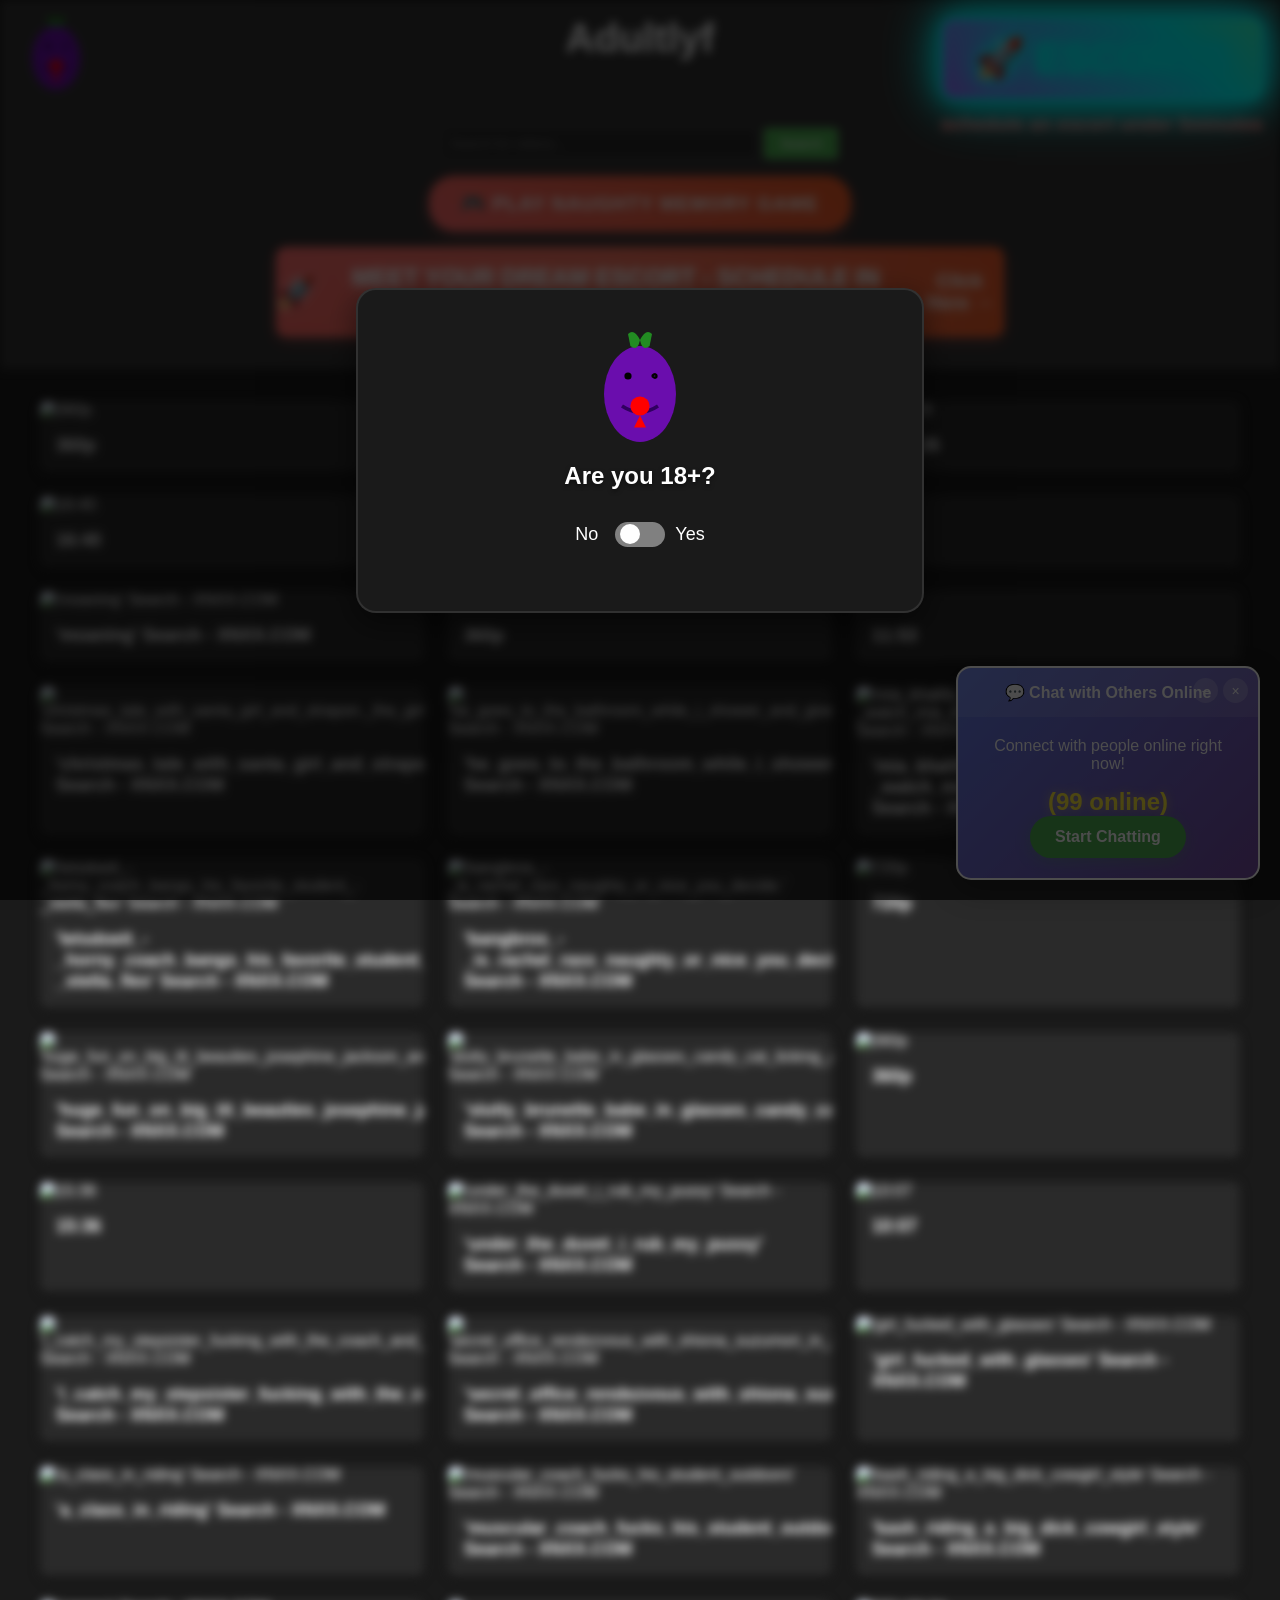
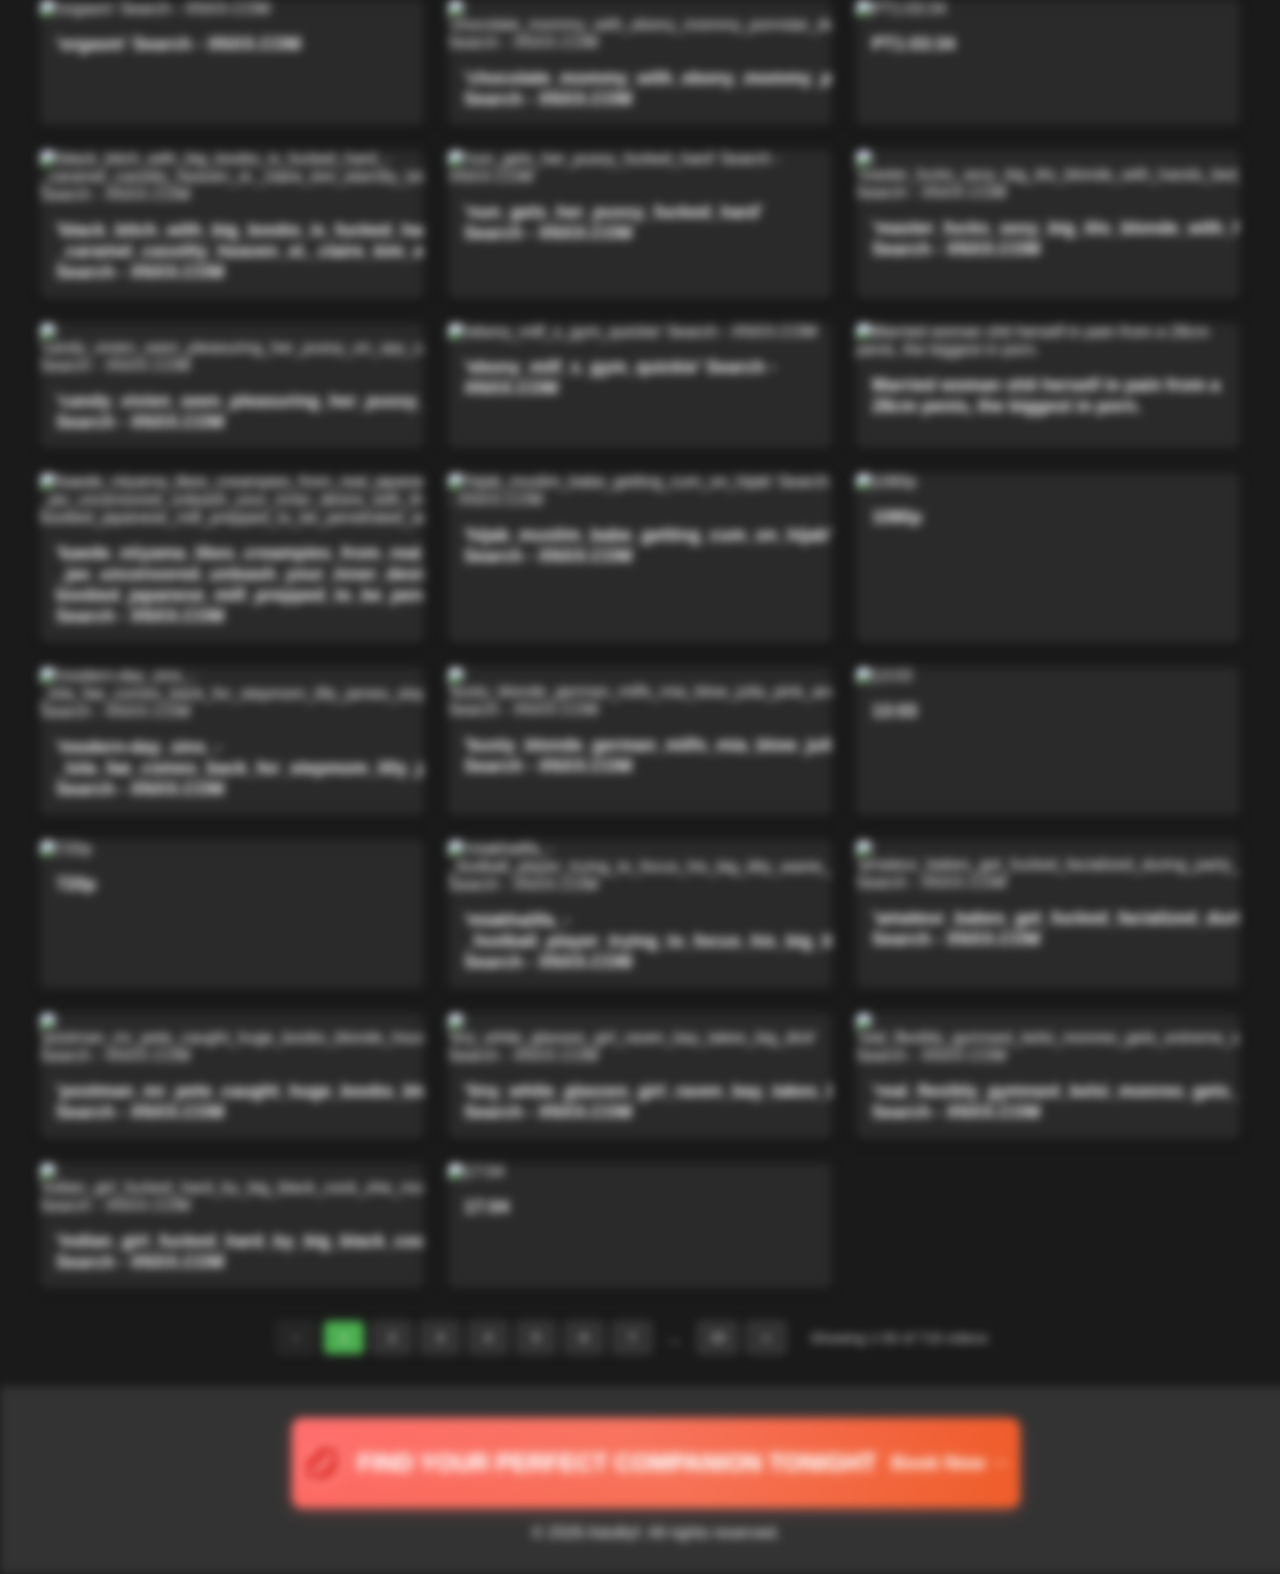
==== commit 71b6f1a5: "Add Naughty Memory Match game: created game.html with interactive memory card game featuring adult-t" ====
--- a/index.html
+++ b/index.html
@@ -792,6 +792,15 @@
             <input type="text" id="search-input" placeholder="Search for videos...">
             <button type="submit">Search</button>
         </form>
+
+        <div style="margin: 1rem 0; text-align: center;">
+            <button onclick="window.location.href='game.html'"
+                    style="padding: 1rem 2rem; font-size: 1.2rem; font-weight: bold; background: linear-gradient(45deg, #ff6b6b, #ee5a24); color: white; border: none; border-radius: 25px; cursor: pointer; box-shadow: 0 4px 15px rgba(255, 107, 107, 0.3); transition: all 0.3s; text-transform: uppercase; letter-spacing: 1px;"
+                    onmouseover="this.style.transform='translateY(-2px)'; this.style.boxShadow='0 6px 20px rgba(255, 107, 107, 0.4)';"
+                    onmouseout="this.style.transform=''; this.style.boxShadow='0 4px 15px rgba(255, 107, 107, 0.3)';">
+                🎮 Play Naughty Memory Game
+            </button>
+        </div>
         <div class="escort-banner" style="width: 728px; max-width: 90vw; height: 90px; background: linear-gradient(135deg, #ff6b6b, #ee5a24); margin: 1rem auto; border-radius: 10px; display: flex; align-items: center; justify-content: center; cursor: pointer; box-shadow: 0 4px 15px rgba(255, 107, 107, 0.3); transition: all 0.3s ease; position: relative; overflow: hidden;">
             <div style="position: absolute; top: 0; left: 0; width: 100%; height: 100%; background: linear-gradient(45deg, transparent, rgba(255,255,255,0.1), transparent); animation: shimmer 2s infinite;"></div>
             <a href="escorts.html" style="text-decoration: none; color: white; font-size: 1.5rem; font-weight: bold; text-shadow: 0 0 10px rgba(255,255,255,0.5); z-index: 2; position: relative; display: flex; align-items: center; gap: 15px;">
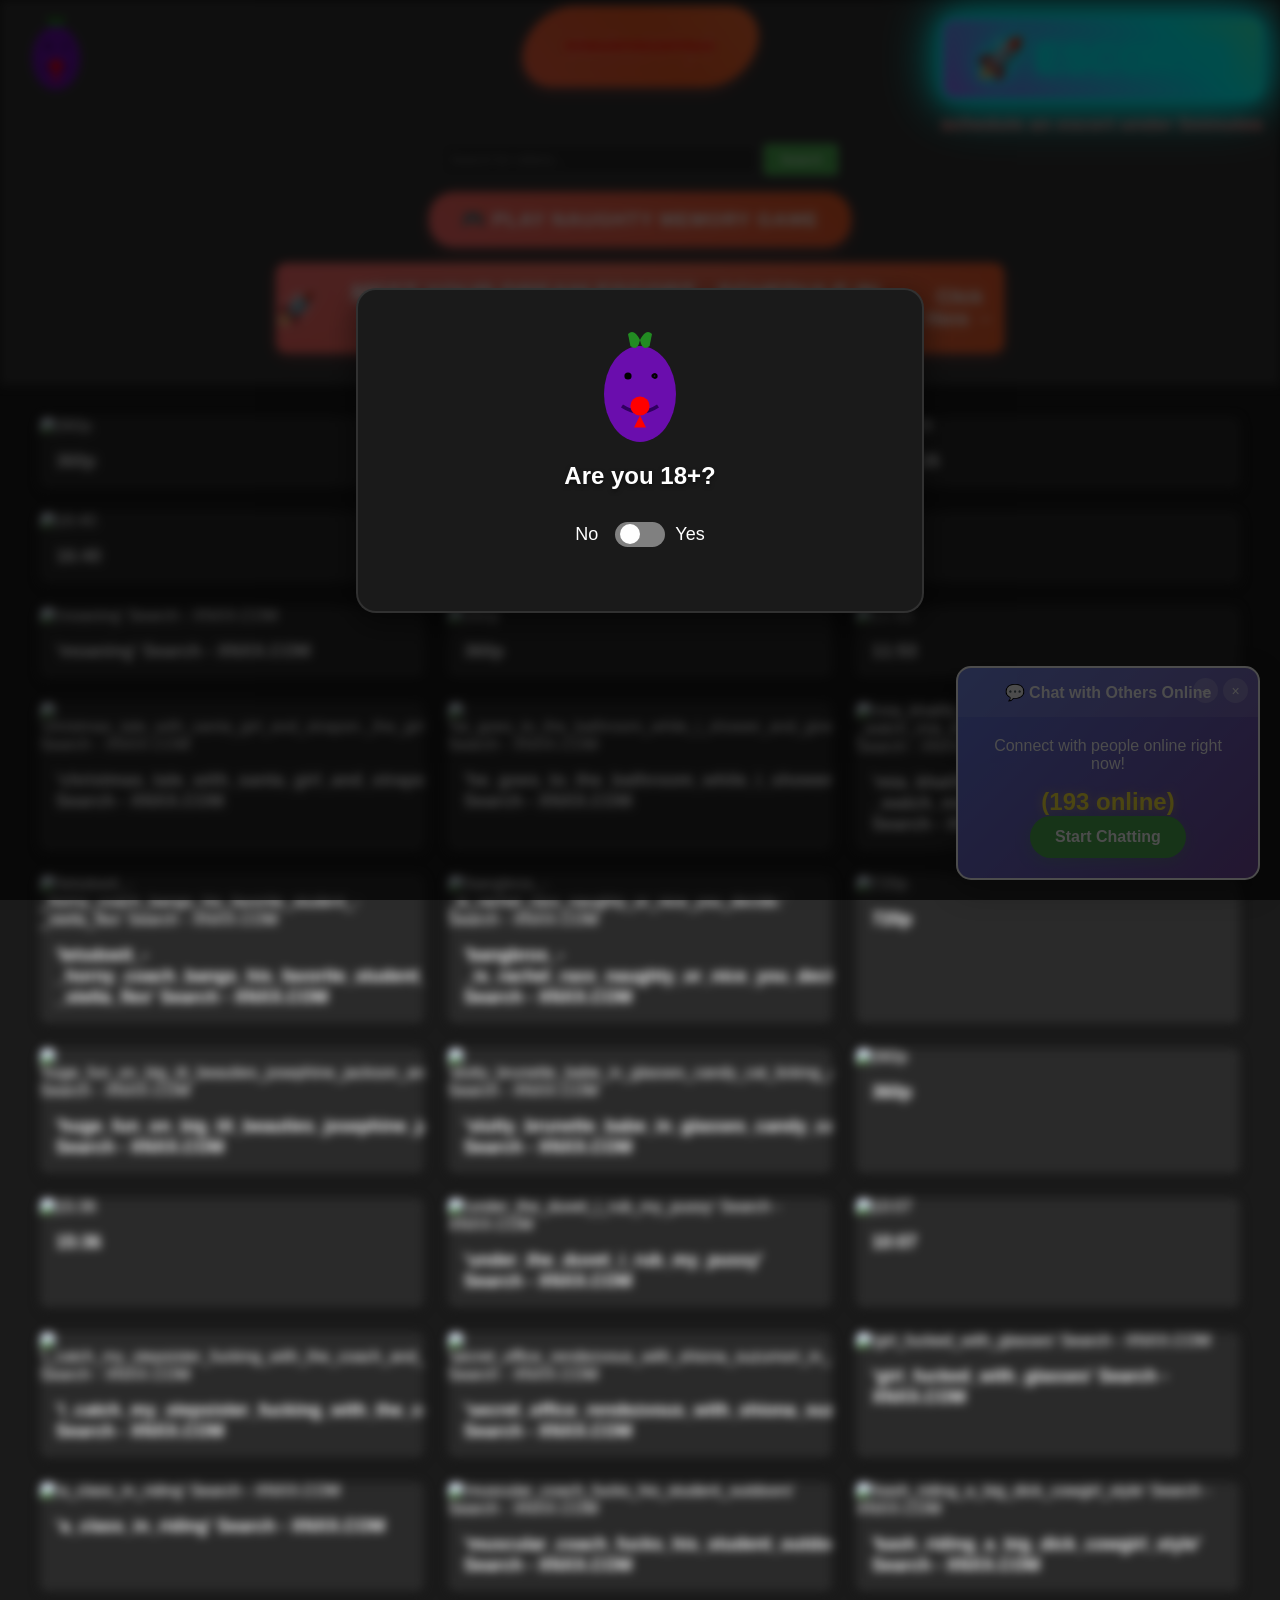
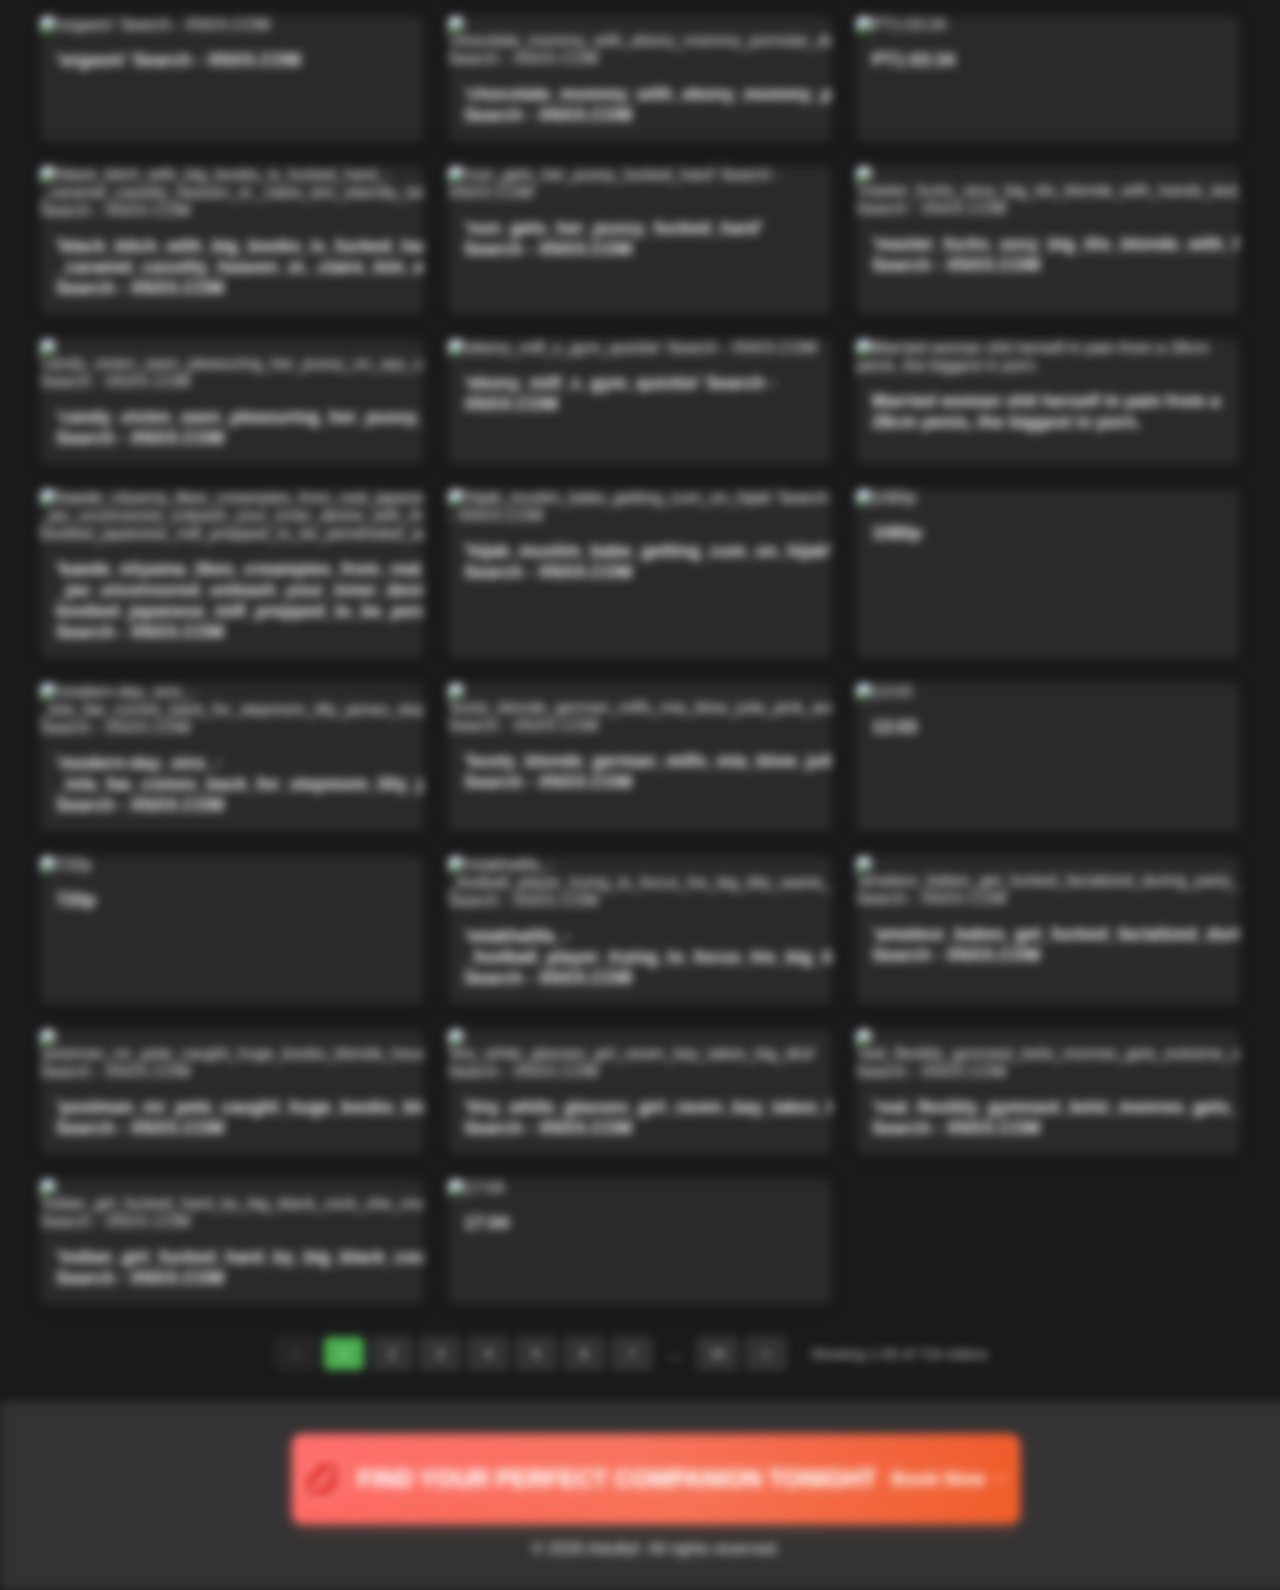
==== commit c1514b3e: "Transform Adultlyf title into curly ribbon design: added skewed gradient background with glowing ani" ====
--- a/index.html
+++ b/index.html
@@ -197,6 +197,56 @@
         header h1 {
             margin: 0;
             font-size: 2.5rem;
+            background: linear-gradient(45deg, #ff6b6b, #ee5a24, #ff8e53, #ff6b6b);
+            background-size: 400% 400%;
+            -webkit-background-clip: text;
+            -webkit-text-fill-color: transparent;
+            background-clip: text;
+            text-shadow: 0 2px 4px rgba(255, 107, 107, 0.3);
+            position: relative;
+            display: inline-block;
+            padding: 0.5rem 2rem;
+            animation: rainbowShift 3s ease-in-out infinite;
+        }
+
+        header h1::before {
+            content: '';
+            position: absolute;
+            top: -10px;
+            left: -10px;
+            right: -10px;
+            bottom: -10px;
+            background: linear-gradient(45deg, #ff6b6b, #ee5a24, #ff8e53, #ff6b6b);
+            background-size: 400% 400%;
+            z-index: -1;
+            border-radius: 50px;
+            transform: skew(-15deg);
+            animation: ribbonGlow 3s ease-in-out infinite alternate;
+            box-shadow: 0 4px 15px rgba(255, 107, 107, 0.3);
+        }
+
+        @keyframes ribbonGlow {
+            0%, 100% {
+                box-shadow: 0 4px 15px rgba(255, 107, 107, 0.3);
+            }
+            50% {
+                box-shadow: 0 6px 25px rgba(255, 107, 107, 0.5);
+            }
+        }
+
+        header h1 span {
+            position: relative;
+        }
+
+        header h1 span::after {
+            content: '';
+            position: absolute;
+            top: 50%;
+            left: 0;
+            right: 0;
+            height: 4px;
+            background-image: url('data:image/svg+xml,<svg width="100%" height="4" viewBox="0 0 100 4" xmlns="http://www.w3.org/2000/svg"><path d="M0,2 Q12.5,0 25,2 Q37.5,4 50,2 Q62.5,0 75,2 Q87.5,4 100,2" stroke="red" stroke-width="4" fill="none"/></svg>');
+            transform: translateY(-50%);
         }
         .search-form {
             margin: 1rem 0;
@@ -780,7 +830,7 @@
         <a href="/" class="site-logo" style="position: absolute; left: 1rem; top: 10px;">
             <img src="/static/logo.svg" alt="Adultlyf Logo" style="height: 80px; width: auto; vertical-align: middle; margin-right: 15px;">
         </a>
-        <h1>Adultlyf</h1>
+        <h1><span>Adultlyf</span></h1>
         <div id="advert-container" class="advert-container"></div>
         <nav style="position: absolute; top: 1rem; right: 1rem; text-align: center;">
             <a href="escorts.html" class="escort-button">🚀 ESCORTS</a>
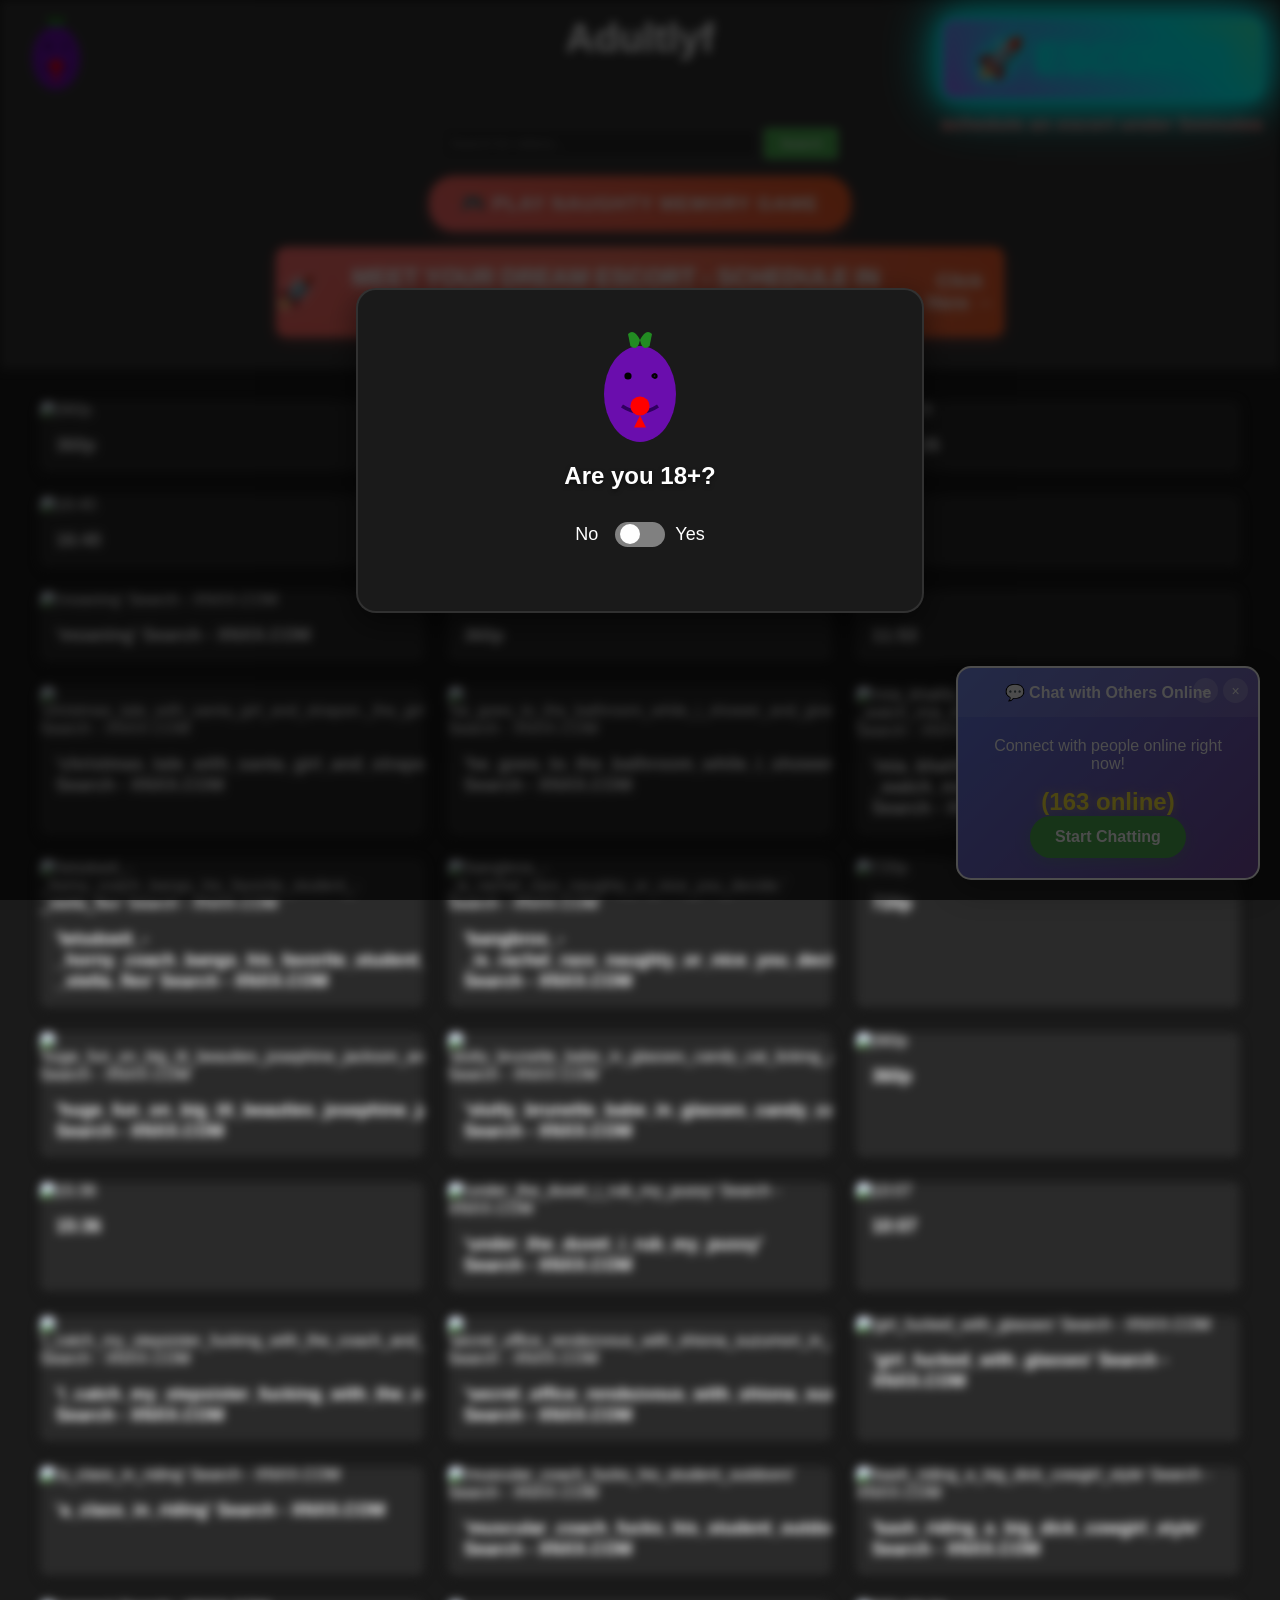
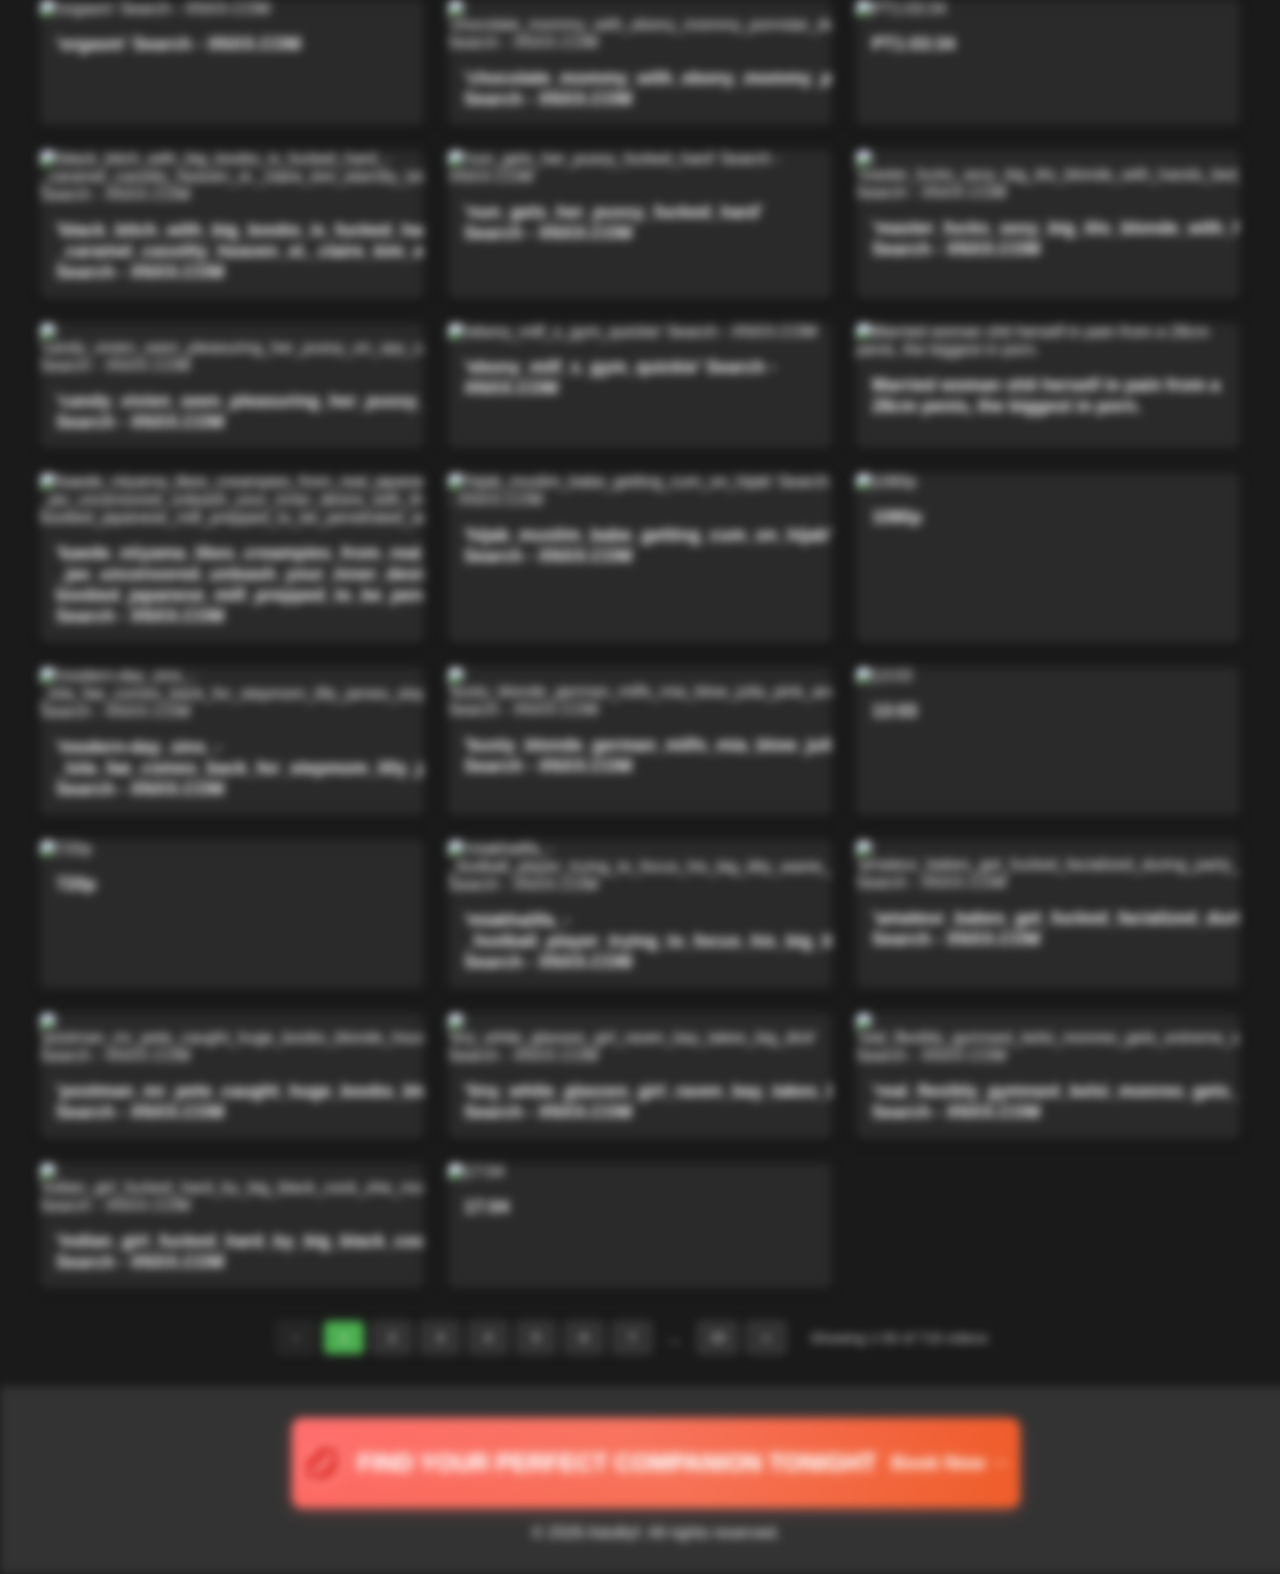
==== commit 19b51817: "Revert curly ribbon title design: restored original simple title styling by removing gradient backgr" ====
--- a/index.html
+++ b/index.html
@@ -197,56 +197,6 @@
         header h1 {
             margin: 0;
             font-size: 2.5rem;
-            background: linear-gradient(45deg, #ff6b6b, #ee5a24, #ff8e53, #ff6b6b);
-            background-size: 400% 400%;
-            -webkit-background-clip: text;
-            -webkit-text-fill-color: transparent;
-            background-clip: text;
-            text-shadow: 0 2px 4px rgba(255, 107, 107, 0.3);
-            position: relative;
-            display: inline-block;
-            padding: 0.5rem 2rem;
-            animation: rainbowShift 3s ease-in-out infinite;
-        }
-
-        header h1::before {
-            content: '';
-            position: absolute;
-            top: -10px;
-            left: -10px;
-            right: -10px;
-            bottom: -10px;
-            background: linear-gradient(45deg, #ff6b6b, #ee5a24, #ff8e53, #ff6b6b);
-            background-size: 400% 400%;
-            z-index: -1;
-            border-radius: 50px;
-            transform: skew(-15deg);
-            animation: ribbonGlow 3s ease-in-out infinite alternate;
-            box-shadow: 0 4px 15px rgba(255, 107, 107, 0.3);
-        }
-
-        @keyframes ribbonGlow {
-            0%, 100% {
-                box-shadow: 0 4px 15px rgba(255, 107, 107, 0.3);
-            }
-            50% {
-                box-shadow: 0 6px 25px rgba(255, 107, 107, 0.5);
-            }
-        }
-
-        header h1 span {
-            position: relative;
-        }
-
-        header h1 span::after {
-            content: '';
-            position: absolute;
-            top: 50%;
-            left: 0;
-            right: 0;
-            height: 4px;
-            background-image: url('data:image/svg+xml,<svg width="100%" height="4" viewBox="0 0 100 4" xmlns="http://www.w3.org/2000/svg"><path d="M0,2 Q12.5,0 25,2 Q37.5,4 50,2 Q62.5,0 75,2 Q87.5,4 100,2" stroke="red" stroke-width="4" fill="none"/></svg>');
-            transform: translateY(-50%);
         }
         .search-form {
             margin: 1rem 0;
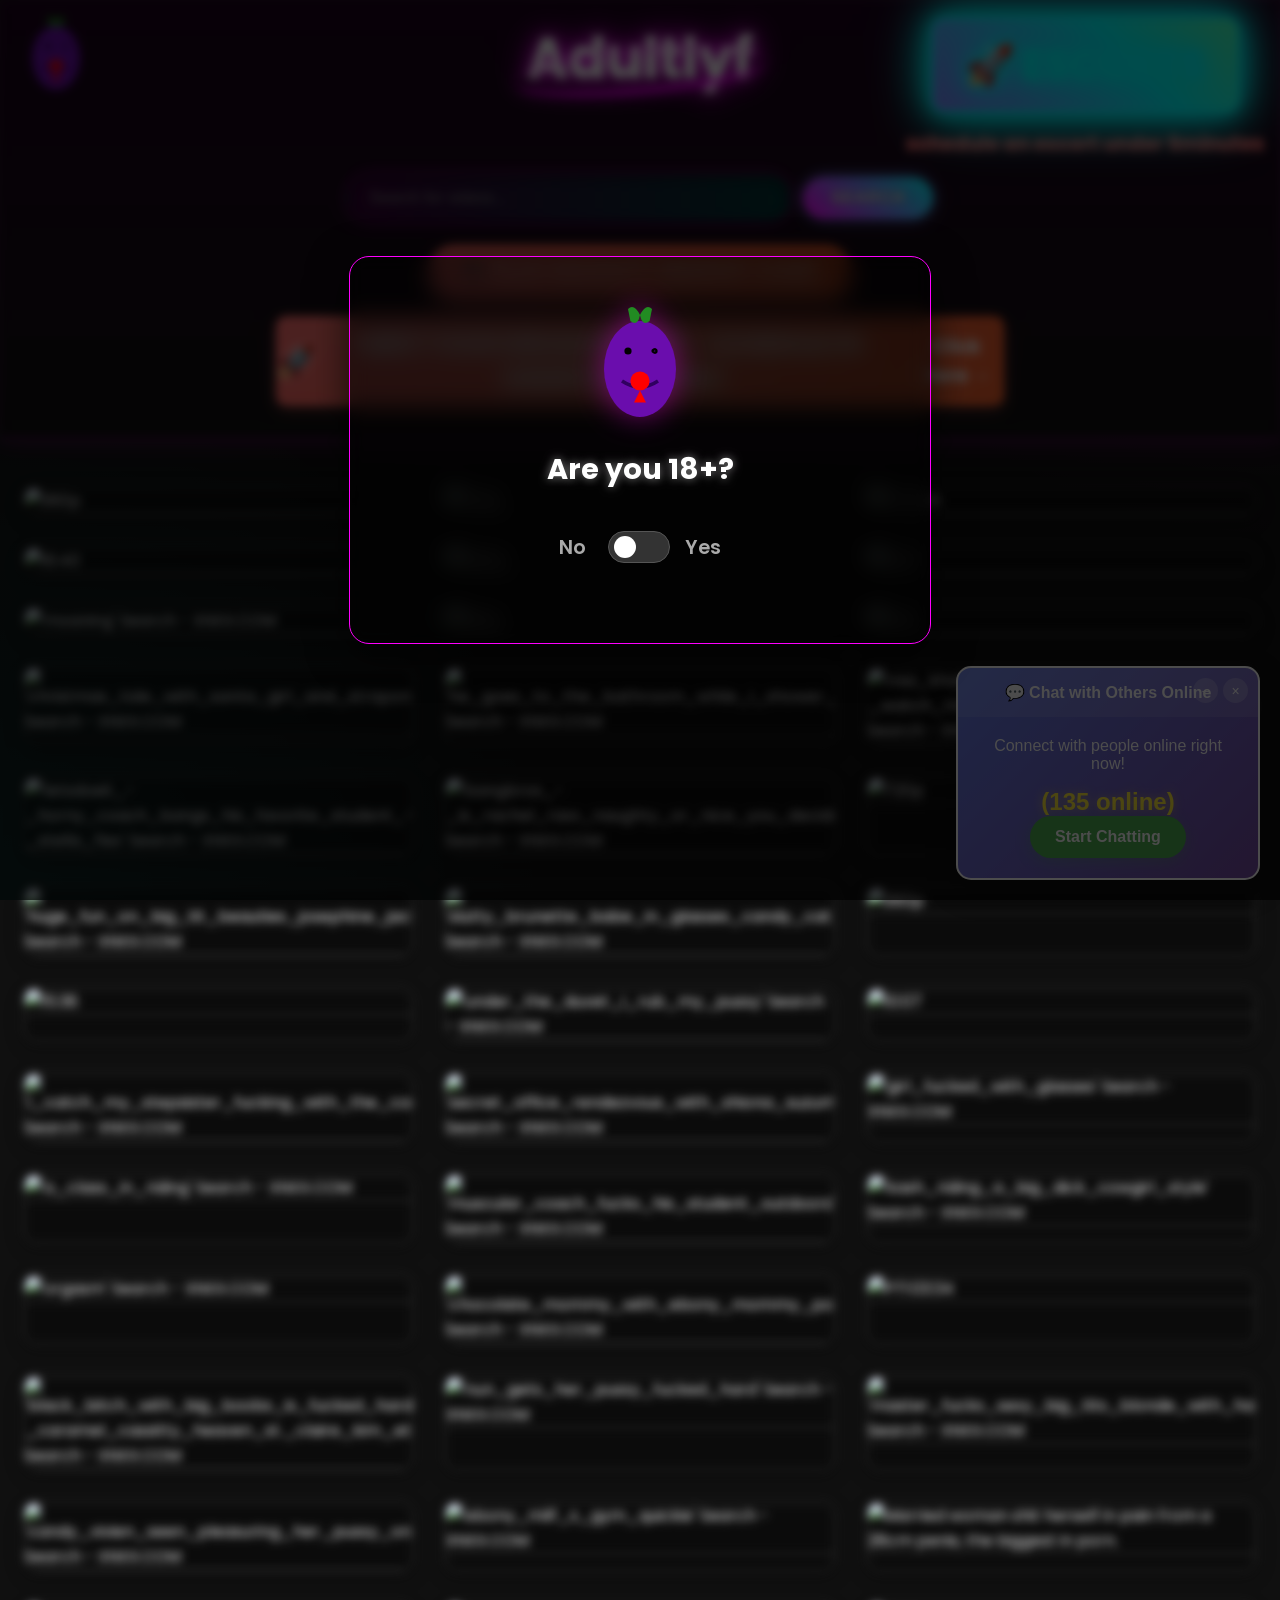
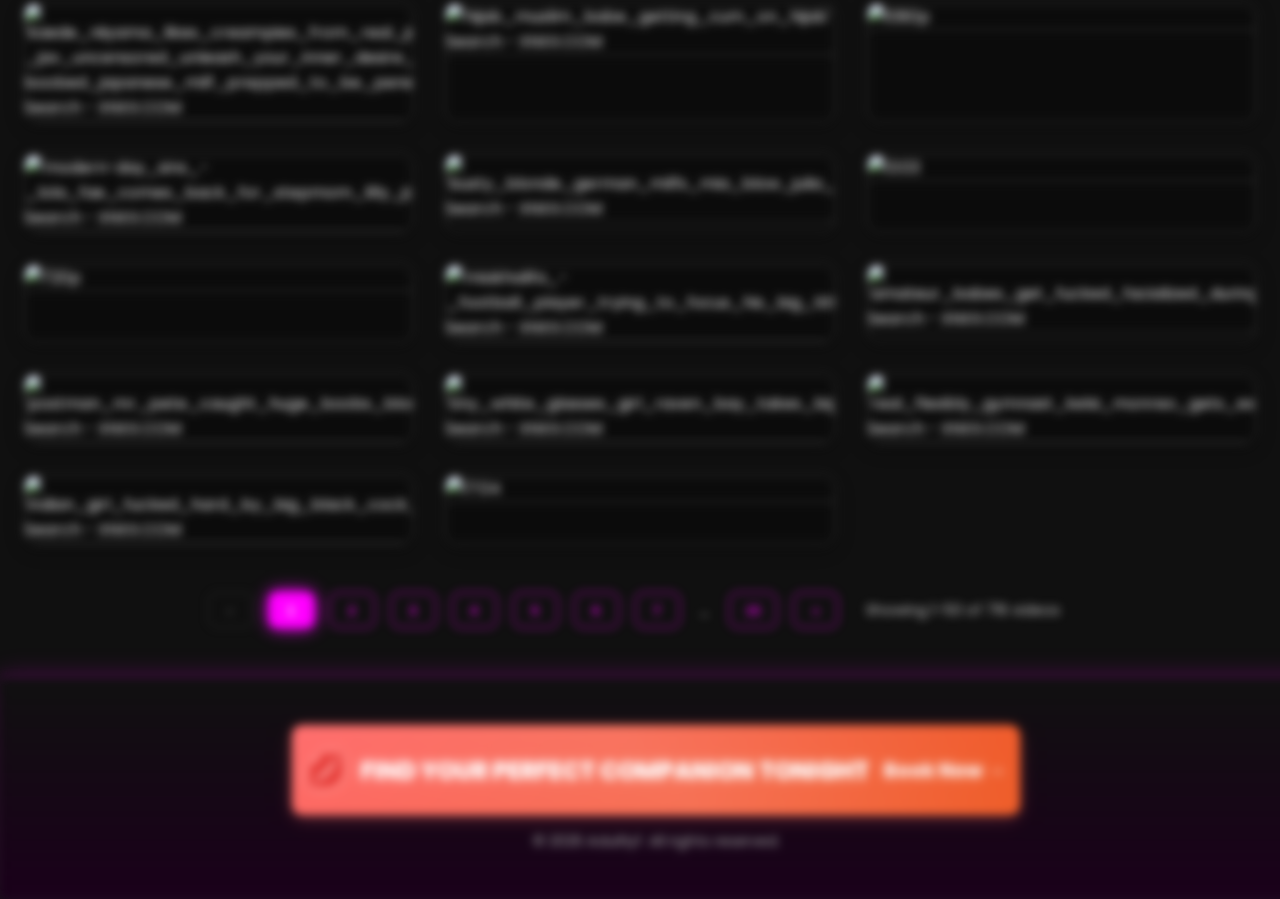
==== commit 3b54a2b6: "client-admin chat interface fixed, game added and style modified" ====
--- a/index.html
+++ b/index.html
@@ -8,779 +8,19 @@
     <meta name="keywords" content="adult, porn, free porn, hd porn, adult videos, porn videos">
     <link rel="icon" type="image/svg+xml" href="/static/logo.svg">
     <link rel="apple-touch-icon" href="/static/logo.svg">
-    <style>
-        /* Age verification popup styles */
-        .age-verification-overlay {
-            position: fixed;
-            top: 0;
-            left: 0;
-            width: 100%;
-            height: 100%;
-            background-color: rgba(0, 0, 0, 0.7);
-            z-index: 9999;
-            display: flex;
-            justify-content: center;
-            align-items: center;
-        }
-
-        .age-verification-popup {
-            background-color: #1a1a1a;
-            border-radius: 20px;
-            padding: 2rem;
-            max-width: 500px;
-            width: 90%;
-            text-align: center;
-            box-shadow: 0 10px 30px rgba(0, 0, 0, 0.5);
-            border: 2px solid rgba(255, 255, 255, 0.1);
-            position: relative;
-            animation: fadeIn 0.5s ease;
-            z-index: 10000;
-        }
-
-        @keyframes fadeIn {
-            from { opacity: 0; transform: translateY(-20px); }
-            to { opacity: 1; transform: translateY(0); }
-        }
-
-        .eggplant-logo {
-            width: 120px;
-            height: 120px;
-            margin: 0 auto 1rem;
-            animation: bounce 2s infinite;
-        }
-
-        @keyframes bounce {
-            0%, 20%, 50%, 80%, 100% { transform: translateY(0); }
-            40% { transform: translateY(-20px); }
-            60% { transform: translateY(-10px); }
-        }
-
-        .age-verification-question {
-            font-size: 1.5rem;
-            margin-bottom: 2rem;
-            color: white;
-            font-weight: bold;
-            text-shadow: 0 2px 4px rgba(0, 0, 0, 0.5);
-        }
-
-        .toggle-container {
-            display: flex;
-            justify-content: center;
-            align-items: center;
-            margin: 2rem 0;
-        }
-
-        .toggle-switch span {
-            font-size: 18px;
-            margin: 0 10px;
-            color: white;
-        }
-
-        .toggle-switch input[type="checkbox"] {
-            height: 0;
-            width: 0;
-            visibility: hidden;
-        }
-
-        .toggle-switch label {
-            cursor: pointer;
-            text-indent: -9999px;
-            width: 50px;
-            height: 25px;
-            background: grey;
-            display: block;
-            border-radius: 100px;
-            position: relative;
-        }
-
-        .toggle-switch label:after {
-            content: '';
-            position: absolute;
-            top: 2.5px;
-            left: 5px;
-            width: 20px;
-            height: 20px;
-            background: #fff;
-            border-radius: 90px;
-            transition: 0.3s;
-        }
-
-        .toggle-switch input:checked + label {
-            background: #4CAF50;
-            box-shadow: 0 0 10px rgba(76, 175, 80, 0.5);
-            transition: background 0.3s ease, box-shadow 0.3s ease;
-        }
-
-        .toggle-switch input:checked + label:after {
-            left: calc(100% - 5px);
-            transform: translateX(-100%);
-            background: #fff;
-            box-shadow: 0 0 5px rgba(255, 255, 255, 0.8);
-        }
-
-        /* Highlight the "Yes" text when selected */
-        .toggle-switch input:checked + label + span {
-            color: #4CAF50;
-            font-weight: bold;
-            text-shadow: 0 0 5px rgba(76, 175, 80, 0.5);
-        }
-
-        /* Dim the "No" text when "Yes" is selected */
-        .toggle-switch input:checked ~ span:first-child {
-            color: #888;
-            opacity: 0.7;
-        }
-
-        .popup-message {
-            font-size: 16px;
-            color: red;
-            margin-top: 20px;
-            display: none;
-        }
-
-        .not-eligible-message {
-            position: fixed;
-            top: 0;
-            left: 0;
-            width: 100%;
-            height: 100%;
-            background: linear-gradient(135deg, #ff4444, #cc0000);
-            color: white;
-            display: flex;
-            flex-direction: column;
-            justify-content: center;
-            align-items: center;
-            z-index: 10001;
-            animation: shake 0.5s;
-            text-align: center;
-            padding: 2rem;
-        }
-
-        @keyframes shake {
-            0%, 100% { transform: translate(-50%, -50%) rotate(0deg); }
-            25% { transform: translate(-50%, -50%) rotate(5deg); }
-            75% { transform: translate(-50%, -50%) rotate(-5deg); }
-        }
-
-        .not-eligible-message h3 {
-            margin-top: 0;
-            font-size: 2.5rem;
-            margin-bottom: 1rem;
-        }
-
-        .not-eligible-message p {
-            font-size: 1.5rem;
-            margin-bottom: 0;
-        }
-
-        /* Hide main content when age verification is active */
-        .blurred-content {
-            filter: blur(5px);
-            pointer-events: none;
-            user-select: none;
-        }
-
-        body {
-            font-family: Arial, sans-serif;
-            background-color: #1a1a1a;
-            color: #fff;
-            margin: 0;
-            padding: 0;
-        }
-        header {
-            background-color: #333;
-            padding: 1rem;
-            text-align: center;
-            position: relative;
-            min-height: 100px;
-        }
-        header h1 {
-            margin: 0;
-            font-size: 2.5rem;
-        }
-        .search-form {
-            margin: 1rem 0;
-        }
-        #search-input {
-            padding: 0.5rem;
-            width: 300px;
-            border: 1px solid #555;
-            border-radius: 4px;
-            background-color: #2a2a2a;
-            color: #fff;
-        }
-        #search-form button {
-            padding: 0.5rem 1rem;
-            border: 1px solid #555;
-            border-radius: 4px;
-            background-color: #4CAF50;
-            color: white;
-            cursor: pointer;
-        }
-        .container {
-            max-width: 1200px;
-            margin: 2rem auto;
-            padding: 0 1rem;
-        }
-        .video-grid {
-            display: grid;
-            grid-template-columns: repeat(auto-fill, minmax(300px, 1fr));
-            gap: 1.5rem;
-        }
-        .pagination {
-            display: flex;
-            justify-content: center;
-            align-items: center;
-            margin: 2rem 0;
-            flex-wrap: wrap;
-            gap: 0.5rem;
-        }
-        .pagination button {
-            padding: 0.5rem 0.75rem;
-            border: 1px solid #555;
-            border-radius: 4px;
-            background-color: #333;
-            color: #fff;
-            cursor: pointer;
-            transition: all 0.3s;
-            min-width: 40px;
-        }
-        .pagination button:hover {
-            background-color: #555;
-        }
-        .pagination button.active {
-            background-color: #4CAF50;
-            border-color: #4CAF50;
-        }
-        .pagination button:disabled {
-            opacity: 0.5;
-            cursor: not-allowed;
-        }
-        .pagination-info {
-            color: #ccc;
-            margin: 0 1rem;
-            font-size: 0.9rem;
-        }
-        .video-item {
-            background-color: #2a2a2a;
-            border-radius: 8px;
-            overflow: hidden;
-            box-shadow: 0 4px 8px rgba(0, 0, 0, 0.2);
-        }
-        .video-item img {
-            width: 100%;
-            height: auto;
-        }
-        .video-item-title {
-            padding: 1rem;
-            font-size: 1.1rem;
-            font-weight: bold;
-        }
-        footer {
-            background-color: #333;
-            padding: 1rem;
-            text-align: center;
-            width: 100%;
-            bottom: 0;
-            position: relative;
-            margin-top: 2rem;
-        }
-
-        .escort-button {
-            display: inline-block;
-            font-size: 2.5rem;
-            font-weight: bold;
-            color: #00ffff;
-            text-decoration: none;
-            padding: 1rem 2rem;
-            border: 3px solid #00ffff;
-            border-radius: 15px;
-            background: linear-gradient(45deg, #ff00ff, #00ffff, #ffff00, #ff00ff);
-            background-size: 400% 400%;
-            animation: neonGlow 2s ease-in-out infinite alternate, rainbowShift 3s ease-in-out infinite;
-            box-shadow: 0 0 20px #00ffff, 0 0 40px #00ffff, 0 0 60px #00ffff;
-            text-shadow: 0 0 10px #00ffff, 0 0 20px #00ffff, 0 0 30px #00ffff;
-            transition: all 0.3s ease;
-            position: relative;
-            overflow: hidden;
-        }
-
-        .escort-button:before {
-            content: '';
-            position: absolute;
-            top: -2px;
-            left: -2px;
-            right: -2px;
-            bottom: -2px;
-            background: linear-gradient(45deg, #ff00ff, #00ffff, #ffff00, #ff00ff);
-            background-size: 400% 400%;
-            z-index: -1;
-            animation: borderGlow 3s ease-in-out infinite;
-            border-radius: 15px;
-        }
-
-        .escort-button:hover {
-            transform: scale(1.1);
-            box-shadow: 0 0 30px #00ffff, 0 0 60px #00ffff, 0 0 90px #00ffff;
-            text-shadow: 0 0 20px #00ffff, 0 0 40px #00ffff, 0 0 60px #00ffff;
-        }
-
-        @keyframes neonGlow {
-            0% {
-                text-shadow: 0 0 5px #00ffff, 0 0 10px #00ffff, 0 0 15px #00ffff;
-                box-shadow: 0 0 10px #00ffff, 0 0 20px #00ffff, 0 0 30px #00ffff;
-            }
-            100% {
-                text-shadow: 0 0 10px #00ffff, 0 0 20px #00ffff, 0 0 30px #00ffff, 0 0 40px #00ffff;
-                box-shadow: 0 0 20px #00ffff, 0 0 40px #00ffff, 0 0 60px #00ffff;
-            }
-        }
-
-        @keyframes rainbowShift {
-            0% { background-position: 0% 50%; }
-            50% { background-position: 100% 50%; }
-            100% { background-position: 0% 50%; }
-        }
-
-        @keyframes borderGlow {
-            0% { opacity: 0.7; }
-            50% { opacity: 1; }
-            100% { opacity: 0.7; }
-        }
-
-        .advert-container {
-            overflow: hidden;
-            position: relative;
-            height: 40px;
-            margin: 10px 0;
-            text-align: center;
-        }
-
-        .advert-text {
-            position: absolute;
-            width: 100%;
-            font-size: 1.5rem;
-            color: #ff6b6b;
-            font-weight: bold;
-            text-shadow: 0 0 5px #ff6b6b;
-            animation: slideAcross 15s linear forwards;
-            white-space: nowrap;
-        }
-
-        @keyframes slideAcross {
-            0% { transform: translateX(100%); }
-            100% { transform: translateX(-100%); }
-        }
-
-        @keyframes shimmer {
-            0% { transform: translateX(-100%); }
-            100% { transform: translateX(100%); }
-        }
-
-        .escort-banner:hover {
-            transform: translateY(-2px);
-            box-shadow: 0 6px 20px rgba(255, 107, 107, 0.4);
-        }
-
-        /* Responsive Design */
-        @media (max-width: 768px) {
-            header {
-                padding: 0.5rem;
-                min-height: auto;
-            }
-
-            header h1 {
-                font-size: 2rem;
-            }
-
-            .escort-button {
-                font-size: 1.5rem;
-                padding: 0.75rem 1.5rem;
-                margin: 0.5rem;
-                display: block;
-                width: auto;
-                max-width: 200px;
-                margin: 0.5rem auto;
-            }
-
-            nav {
-                position: static !important;
-                margin-top: 1rem;
-            }
-
-            .search-form {
-                margin: 0.5rem 0;
-                text-align: center;
-            }
-
-            #search-input {
-                width: 80%;
-                max-width: 300px;
-            }
-
-            .container {
-                padding: 0 0.5rem;
-                margin: 1rem auto;
-            }
-
-            .video-grid {
-                grid-template-columns: repeat(auto-fill, minmax(250px, 1fr));
-                gap: 1rem;
-            }
-
-            .escort-banner {
-                width: 90vw !important;
-                height: 70px !important;
-                font-size: 1rem !important;
-            }
-
-            .escort-banner a {
-                font-size: 1rem !important;
-                gap: 10px !important;
-            }
-
-            .escort-banner a span:nth-child(1) {
-                font-size: 1.5rem !important;
-            }
-
-            .escort-banner a span:nth-child(3) {
-                font-size: 1rem !important;
-            }
-
-            .ad-placeholder {
-                width: 100% !important;
-                height: 50px !important;
-                line-height: 50px !important;
-                font-size: 0.8rem;
-            }
-        }
-
-        @media (max-width: 480px) {
-            header h1 {
-                font-size: 1.5rem;
-            }
-
-            .escort-button {
-                font-size: 1.2rem;
-                padding: 0.5rem 1rem;
-            }
-
-            .video-grid {
-                grid-template-columns: 1fr;
-                gap: 0.75rem;
-            }
-
-            .video-item-title {
-                font-size: 1rem;
-                padding: 0.75rem;
-            }
-
-            #search-input {
-                width: 90%;
-            }
-
-            .escort-banner {
-                width: 95vw !important;
-                height: 60px !important;
-            }
-
-            .escort-banner a {
-                font-size: 0.9rem !important;
-                gap: 8px !important;
-            }
-
-            .escort-banner a span:nth-child(1) {
-                font-size: 1.2rem !important;
-            }
-
-            .escort-banner a span:nth-child(2) {
-                display: none; /* Hide main text on very small screens */
-            }
-
-            .escort-banner a span:nth-child(3) {
-                font-size: 0.9rem !important;
-            }
-
-            .container {
-                padding: 0 0.25rem;
-            }
-        }
-
-        /* Chat Popup Styles */
-        .chat-popup {
-            position: fixed;
-            bottom: 20px;
-            right: 20px;
-            width: 300px;
-            background: linear-gradient(135deg, #667eea 0%, #764ba2 100%);
-            border-radius: 15px;
-            box-shadow: 0 10px 30px rgba(0,0,0,0.3);
-            z-index: 1000;
-            font-family: Arial, sans-serif;
-            overflow: hidden;
-            animation: slideUp 0.5s ease-out;
-            border: 2px solid #fff;
-        }
-
-        @keyframes slideUp {
-            from {
-                transform: translateY(100px);
-                opacity: 0;
-            }
-            to {
-                transform: translateY(0);
-                opacity: 1;
-            }
-        }
-
-        .chat-popup-header {
-            background: rgba(255,255,255,0.1);
-            padding: 15px;
-            color: white;
-            font-weight: bold;
-            text-align: center;
-            cursor: pointer;
-            transition: background 0.3s ease;
-        }
-
-        .chat-popup-header:hover {
-            background: rgba(255,255,255,0.2);
-        }
-
-        .chat-popup-body {
-            padding: 20px;
-            text-align: center;
-            color: white;
-        }
-
-        .chat-popup-body p {
-            margin: 0 0 15px 0;
-            font-size: 16px;
-        }
-
-        .visitor-count {
-            font-size: 24px;
-            font-weight: bold;
-            color: #ffeb3b;
-            text-shadow: 0 0 10px rgba(255,235,59,0.5);
-        }
-
-        .chat-button {
-            background: #4CAF50;
-            color: white;
-            border: none;
-            padding: 12px 25px;
-            border-radius: 25px;
-            cursor: pointer;
-            font-size: 16px;
-            font-weight: bold;
-            transition: all 0.3s ease;
-            box-shadow: 0 4px 15px rgba(76,175,80,0.3);
-        }
-
-        .chat-button:hover {
-            background: #45a049;
-            transform: translateY(-2px);
-            box-shadow: 0 6px 20px rgba(76,175,80,0.4);
-        }
-
-        .chat-close {
-            position: absolute;
-            top: 10px;
-            right: 10px;
-            background: rgba(255,255,255,0.2);
-            color: white;
-            border: none;
-            border-radius: 50%;
-            width: 25px;
-            height: 25px;
-            cursor: pointer;
-            font-size: 14px;
-            line-height: 1;
-            transition: background 0.3s ease;
-        }
-
-        .chat-close:hover {
-            background: rgba(255,255,255,0.3);
-        }
-
-        .chat-minimize {
-            position: absolute;
-            top: 10px;
-            right: 40px;
-            background: rgba(255,255,255,0.2);
-            color: white;
-            border: none;
-            border-radius: 50%;
-            width: 25px;
-            height: 25px;
-            cursor: pointer;
-            font-size: 14px;
-            line-height: 1;
-            transition: background 0.3s ease;
-        }
-
-        .chat-minimize:hover {
-            background: rgba(255,255,255,0.3);
-        }
-
-        .chat-popup.minimized {
-            height: auto;
-        }
-
-        .chat-popup.minimized .chat-popup-body {
-            display: none;
-        }
-
-        /* Responsive adjustments */
-        @media (max-width: 768px) {
-            .chat-popup {
-                width: 280px;
-                right: 10px;
-                bottom: 10px;
-            }
-
-            .chat-popup-body p {
-                font-size: 14px;
-            }
-
-            .visitor-count {
-                font-size: 20px;
-            }
-        }
-
-        /* Name Entry Modal Styles */
-        .modal-overlay {
-            position: fixed;
-            top: 0;
-            left: 0;
-            width: 100%;
-            height: 100%;
-            background: rgba(0, 0, 0, 0.5);
-            backdrop-filter: blur(5px);
-            display: none;
-            justify-content: center;
-            align-items: center;
-            z-index: 2000;
-            opacity: 0;
-            transition: opacity 0.3s ease;
-        }
-
-        .modal-overlay.active {
-            display: flex;
-            opacity: 1;
-        }
-
-        .name-modal {
-            background: rgba(255, 255, 255, 0.1);
-            backdrop-filter: blur(10px);
-            border-radius: 20px;
-            padding: 30px;
-            width: 90%;
-            max-width: 400px;
-            box-shadow: 0 25px 45px rgba(0, 0, 0, 0.2);
-            border: 1px solid rgba(255, 255, 255, 0.2);
-            text-align: center;
-            transform: scale(0.9);
-            transition: transform 0.3s ease;
-        }
-
-        .modal-overlay.active .name-modal {
-            transform: scale(1);
-        }
-
-        .name-modal h2 {
-            color: white;
-            margin-bottom: 20px;
-            font-size: 1.8rem;
-            text-shadow: 0 2px 4px rgba(0, 0, 0, 0.3);
-        }
-
-        .name-modal p {
-            color: rgba(255, 255, 255, 0.9);
-            margin-bottom: 25px;
-            font-size: 1.1rem;
-        }
-
-        .name-input {
-            width: 100%;
-            padding: 15px;
-            border-radius: 10px;
-            border: 2px solid rgba(255, 255, 255, 0.3);
-            background: rgba(255, 255, 255, 0.1);
-            color: white;
-            font-size: 1.1rem;
-            margin-bottom: 20px;
-            transition: border-color 0.3s ease;
-        }
-
-        .name-input:focus {
-            outline: none;
-            border-color: #00ffff;
-        }
-
-        .name-input::placeholder {
-            color: rgba(255, 255, 255, 0.6);
-        }
-
-        .modal-buttons {
-            display: flex;
-            gap: 15px;
-            justify-content: center;
-        }
-
-        .modal-button {
-            padding: 12px 30px;
-            border-radius: 25px;
-            font-weight: bold;
-            font-size: 1rem;
-            cursor: pointer;
-            transition: all 0.3s ease;
-            border: none;
-        }
-
-        .modal-button.primary {
-            background: linear-gradient(135deg, #667eea 0%, #764ba2 100%);
-            color: white;
-        }
-
-        .modal-button.secondary {
-            background: rgba(255, 255, 255, 0.2);
-            color: white;
-        }
-
-        .modal-button:hover {
-            transform: translateY(-2px);
-            box-shadow: 0 10px 20px rgba(0, 0, 0, 0.2);
-        }
-
-        .modal-button.secondary:hover {
-            background: rgba(255, 255, 255, 0.3);
-        }
-
-        /* Responsive adjustments */
-        @media (max-width: 768px) {
-            .name-modal {
-                width: 95%;
-                padding: 25px;
-            }
-
-            .name-modal h2 {
-                font-size: 1.5rem;
-            }
-
-            .name-modal p {
-                font-size: 1rem;
-            }
-        }
-    </style>
+    <link rel="stylesheet" href="/static/main.css">
 </head>
 <body>
     <header>
         <a href="/" class="site-logo" style="position: absolute; left: 1rem; top: 10px;">
             <img src="/static/logo.svg" alt="Adultlyf Logo" style="height: 80px; width: auto; vertical-align: middle; margin-right: 15px;">
         </a>
-        <h1><span>Adultlyf</span></h1>
+        <h1>
+            <span style="position:relative; display:inline-block;">
+                Adultlyf
+                <span class="curly-strike"></span>
+            </span>
+        </h1>
         <div id="advert-container" class="advert-container"></div>
         <nav style="position: absolute; top: 1rem; right: 1rem; text-align: center;">
             <a href="escorts.html" class="escort-button">🚀 ESCORTS</a>
--- a/static/main.css
+++ b/static/main.css
@@ -0,0 +1,852 @@
+@import url('https://fonts.googleapis.com/css2?family=Poppins:wght@400;600;700&display=swap');
+/* Age verification popup styles */
+.age-verification-overlay {
+    position: fixed;
+    top: 0;
+    left: 0;
+    width: 100%;
+    height: 100%;
+    background-color: rgba(0, 0, 0, 0.7);
+    z-index: 9999;
+    display: flex;
+    justify-content: center;
+    align-items: center;
+}
+
+.age-verification-popup {
+    background-color: rgba(0,0,0,0.5);
+    backdrop-filter: blur(10px);
+    border-radius: 20px;
+    padding: 2.5rem;
+    max-width: 500px;
+    width: 90%;
+    text-align: center;
+    box-shadow: 0 10px 40px rgba(0, 0, 0, 0.7);
+    border: 1px solid #ff00ff;
+    position: relative;
+    animation: fadeIn 0.5s ease;
+    z-index: 10000;
+}
+
+@keyframes fadeIn {
+    from { opacity: 0; transform: scale(0.9) translateY(-20px); }
+    to { opacity: 1; transform: scale(1) translateY(0); }
+}
+
+.eggplant-logo {
+    width: 120px;
+    height: 120px;
+    margin: 0 auto 1.5rem;
+    animation: bounce 2s infinite;
+    filter: drop-shadow(0 0 15px rgba(255, 0, 255, 0.4));
+}
+
+@keyframes bounce {
+    0%, 20%, 50%, 80%, 100% { transform: translateY(0); }
+    40% { transform: translateY(-20px); }
+    60% { transform: translateY(-10px); }
+}
+
+.age-verification-question {
+    font-size: 1.8rem;
+    margin-bottom: 2.5rem;
+    color: white;
+    font-weight: 700;
+    text-shadow: 0 0 10px rgba(255, 255, 255, 0.5);
+}
+
+.toggle-container {
+    display: flex;
+    justify-content: center;
+    align-items: center;
+    margin: 2.5rem 0;
+}
+
+.toggle-switch span {
+    font-size: 1.2rem;
+    font-weight: 600;
+    margin: 0 15px;
+    color: #aaa;
+    transition: all 0.3s ease;
+}
+
+.toggle-switch input[type="checkbox"] {
+    height: 0;
+    width: 0;
+    visibility: hidden;
+}
+
+.toggle-switch label {
+    cursor: pointer;
+    text-indent: -9999px;
+    width: 60px;
+    height: 30px;
+    background: #333;
+    display: block;
+    border-radius: 100px;
+    position: relative;
+    border: 1px solid #555;
+}
+
+.toggle-switch label:after {
+    content: '';
+    position: absolute;
+    top: 4px;
+    left: 5px;
+    width: 22px;
+    height: 22px;
+    background: #fff;
+    border-radius: 90px;
+    transition: 0.3s;
+}
+
+.toggle-switch input:checked + label {
+    background: #ff00ff;
+    border-color: #ff00ff;
+    box-shadow: 0 0 15px rgba(255, 0, 255, 0.6);
+    transition: background 0.3s ease, box-shadow 0.3s ease;
+}
+
+.toggle-switch input:checked + label:after {
+    left: calc(100% - 5px);
+    transform: translateX(-100%);
+    background: #fff;
+    box-shadow: 0 0 5px rgba(255, 255, 255, 0.8);
+}
+
+/* Highlight the "Yes" text when selected */
+.toggle-switch input:checked + label + span {
+    color: #ff00ff;
+    font-weight: 700;
+    text-shadow: 0 0 10px rgba(255, 0, 255, 0.5);
+    transform: scale(1.1);
+}
+
+/* Dim the "No" text when "Yes" is selected */
+.toggle-switch input:checked ~ span:first-child {
+    color: #888;
+    opacity: 0.7;
+}
+
+.popup-message {
+    font-size: 16px;
+    color: red;
+    margin-top: 20px;
+    display: none;
+}
+
+.not-eligible-message {
+    position: fixed;
+    top: 0;
+    left: 0;
+    width: 100%;
+    height: 100%;
+    background: linear-gradient(135deg, #ff4444, #cc0000);
+    color: white;
+    display: flex;
+    flex-direction: column;
+    justify-content: center;
+    align-items: center;
+    z-index: 10001;
+    animation: shake 0.5s;
+    text-align: center;
+    padding: 2rem;
+}
+
+@keyframes shake {
+    0%, 100% { transform: translate(-50%, -50%) rotate(0deg); }
+    25% { transform: translate(-50%, -50%) rotate(5deg); }
+    75% { transform: translate(-50%, -50%) rotate(-5deg); }
+}
+
+.not-eligible-message h3 {
+    margin-top: 0;
+    font-size: 2.5rem;
+    margin-bottom: 1rem;
+}
+
+.not-eligible-message p {
+    font-size: 1.5rem;
+    margin-bottom: 0;
+}
+
+/* Hide main content when age verification is active */
+.blurred-content {
+    filter: blur(5px);
+    pointer-events: none;
+    user-select: none;
+}
+
+body {
+    font-family: 'Poppins', sans-serif;
+    background-color: #101010;
+    color: #f0f0f0;
+    margin: 0;
+    padding: 0;
+    background-image: radial-gradient(circle at top right, rgba(255, 0, 255, 0.08), transparent 35%), radial-gradient(circle at bottom left, rgba(0, 255, 255, 0.08), transparent 35%);
+    background-attachment: fixed;
+}
+header {
+    background: linear-gradient(to bottom, #1a001a, #101010);
+    padding: 1rem;
+    text-align: center;
+    position: relative;
+    min-height: 100px;
+    border-bottom: 1px solid rgba(255, 0, 255, 0.5);
+    box-shadow: 0 0 25px rgba(255, 0, 255, 0.2);
+}
+header h1 {
+    margin: 0;
+    font-size: 3.5rem;
+    font-weight: 700;
+    color: #fff;
+    text-shadow: 0 0 8px rgba(255, 255, 255, 0.3), 0 0 20px #ff00ff, 0 0 35px #ff00ff;
+}
+.curly-strike {
+    position: absolute;
+    left: -5%;
+    right: -5%;
+    top: 45%;
+    height: 40%;
+    border-bottom: 5px solid #ff00ff;
+    border-radius: 60%;
+    transform: rotate(-5deg);
+    box-shadow: 0 0 15px rgba(255, 0, 255, 0.6);
+    filter: blur(1.5px);
+}
+.search-form {
+    margin: 1.5rem 0;
+}
+#search-input {
+    padding: 0.75rem 1.25rem;
+    width: 400px;
+    border: 2px solid transparent;
+    border-radius: 50px;
+    background-color: rgba(0,0,0,0.3);
+    background-image: linear-gradient(to right, #330033, #003333);
+    color: #fff;
+    font-size: 1rem;
+    transition: all 0.4s ease;
+    box-shadow: inset 0 2px 10px rgba(0,0,0,0.5), 0 0 15px rgba(255, 0, 255, 0.3);
+}
+#search-input:focus {
+    outline: none;
+    box-shadow: inset 0 2px 10px rgba(0,0,0,0.5), 0 0 25px #ff00ff, 0 0 40px #00ffff;
+    width: 420px;
+}
+#search-form button {
+    padding: 0.75rem 1.75rem;
+    border: none;
+    border-radius: 50px;
+    background: linear-gradient(45deg, #ff00ff, #00ffff);
+    color: white;
+    cursor: pointer;
+    font-weight: bold;
+    font-size: 1rem;
+    text-transform: uppercase;
+    letter-spacing: 1px;
+    text-shadow: 0 0 5px rgba(0,0,0,0.7);
+    transition: all 0.4s ease;
+    box-shadow: 0 0 15px rgba(0, 255, 255, 0.4), 0 0 15px rgba(255, 0, 255, 0.4);
+    margin-left: 0.5rem;
+}
+#search-form button:hover {
+    transform: scale(1.05) rotate(-2deg);
+    box-shadow: 0 0 25px rgba(0, 255, 255, 0.7), 0 0 25px rgba(255, 0, 255, 0.7);
+}
+.container {
+    max-width: 1400px; /* Wider container */
+    margin: 3rem auto;
+    padding: 0 1.5rem;
+}
+.video-grid {
+    display: grid;
+    grid-template-columns: repeat(auto-fill, minmax(300px, 1fr));
+    gap: 2rem; /* Increased gap */
+}
+.pagination {
+    display: flex;
+    justify-content: center;
+    align-items: center;
+    margin: 3rem 0;
+    flex-wrap: wrap;
+    gap: 0.5rem;
+}
+.pagination button {
+    padding: 0.6rem 1rem;
+    border: 1px solid #ff00ff;
+    border-radius: 8px;
+    background-color: transparent;
+    color: #ff00ff;
+    cursor: pointer;
+    transition: all 0.3s;
+    min-width: 45px;
+    font-weight: 600;
+    margin: 0 0.25rem;
+}
+.pagination button:hover {
+    background-color: #ff00ff;
+    color: #fff;
+    box-shadow: 0 0 15px #ff00ff;
+}
+.pagination button.active {
+    background-color: #ff00ff;
+    color: #fff;
+    box-shadow: 0 0 15px #ff00ff;
+    cursor: default;
+}
+.pagination button:disabled {
+    opacity: 0.4;
+    cursor: not-allowed;
+    color: #888;
+    border-color: #555;
+    background-color: transparent;
+    box-shadow: none;
+}
+.pagination-info {
+    color: #ccc;
+    margin: 0 1rem;
+    font-size: 0.9rem;
+}
+.video-item {
+    background-color: rgba(0, 0, 0, 0.3);
+    border-radius: 12px;
+    overflow: hidden;
+    box-shadow: 0 5px 15px rgba(0, 0, 0, 0.4);
+    border: 1px solid #444;
+    transition: all 0.3s ease-out;
+    backdrop-filter: blur(5px);
+    position: relative;
+}
+.video-item:hover {
+    transform: translateY(-8px);
+    box-shadow: 0 12px 25px rgba(0,0,0,0.6), 0 0 20px rgba(255,0,255,0.4);
+    border-color: #ff00ff;
+}
+.video-item img {
+    width: 100%;
+    height: auto;
+    display: block;
+    border-bottom: 1px solid #444;
+}
+.video-item-title {
+    padding: 1.5rem 1rem 1rem 1rem; /* More padding */
+    font-size: 1rem;
+    font-weight: 600;
+    background: linear-gradient(to top, rgba(0,0,0,0.9), transparent);
+    position: absolute;
+    bottom: 0;
+    left: 0;
+    right: 0;
+    color: #fff;
+    text-shadow: 0 1px 5px #000;
+    transition: all 0.3s ease;
+    opacity: 0; /* Hidden by default */
+}
+.video-item:hover .video-item-title {
+    opacity: 1; /* Show on hover */
+    color: #fff;
+}
+footer {
+    background: linear-gradient(to top, #1a001a, #101010);
+    padding: 2rem 1rem;
+    text-align: center;
+    width: 100%;
+    position: relative;
+    margin-top: 3rem;
+    border-top: 1px solid rgba(255, 0, 255, 0.5);
+    box-shadow: 0 0 25px rgba(255, 0, 255, 0.2);
+}
+footer p {
+    color: #aaa;
+    font-size: 0.9rem;
+}
+
+
+.escort-button {
+    display: inline-block;
+    font-size: 2.5rem;
+    font-weight: bold;
+    color: #00ffff;
+    text-decoration: none;
+    padding: 1rem 2rem;
+    border: 3px solid #00ffff;
+    border-radius: 15px;
+    background: linear-gradient(45deg, #ff00ff, #00ffff, #ffff00, #ff00ff);
+    background-size: 400% 400%;
+    animation: neonGlow 2s ease-in-out infinite alternate, rainbowShift 3s ease-in-out infinite;
+    box-shadow: 0 0 20px #00ffff, 0 0 40px #00ffff, 0 0 60px #00ffff;
+    text-shadow: 0 0 10px #00ffff, 0 0 20px #00ffff, 0 0 30px #00ffff;
+    transition: all 0.3s ease;
+    position: relative;
+    overflow: hidden;
+}
+
+.escort-button:before {
+    content: '';
+    position: absolute;
+    top: -2px;
+    left: -2px;
+    right: -2px;
+    bottom: -2px;
+    background: linear-gradient(45deg, #ff00ff, #00ffff, #ffff00, #ff00ff);
+    background-size: 400% 400%;
+    z-index: -1;
+    animation: borderGlow 3s ease-in-out infinite;
+    border-radius: 15px;
+}
+
+.escort-button:hover {
+    transform: scale(1.1);
+    box-shadow: 0 0 30px #00ffff, 0 0 60px #00ffff, 0 0 90px #00ffff;
+    text-shadow: 0 0 20px #00ffff, 0 0 40px #00ffff, 0 0 60px #00ffff;
+}
+
+@keyframes neonGlow {
+    0% {
+        text-shadow: 0 0 5px #00ffff, 0 0 10px #00ffff, 0 0 15px #00ffff;
+        box-shadow: 0 0 10px #00ffff, 0 0 20px #00ffff, 0 0 30px #00ffff;
+    }
+    100% {
+        text-shadow: 0 0 10px #00ffff, 0 0 20px #00ffff, 0 0 30px #00ffff, 0 0 40px #00ffff;
+        box-shadow: 0 0 20px #00ffff, 0 0 40px #00ffff, 0 0 60px #00ffff;
+    }
+}
+
+@keyframes rainbowShift {
+    0% { background-position: 0% 50%; }
+    50% { background-position: 100% 50%; }
+    100% { background-position: 0% 50%; }
+}
+
+@keyframes borderGlow {
+    0% { opacity: 0.7; }
+    50% { opacity: 1; }
+    100% { opacity: 0.7; }
+}
+
+.advert-container {
+    overflow: hidden;
+    position: relative;
+    height: 40px;
+    margin: 10px 0;
+    text-align: center;
+}
+
+.advert-text {
+    position: absolute;
+    width: 100%;
+    font-size: 1.5rem;
+    color: #ff6b6b;
+    font-weight: bold;
+    text-shadow: 0 0 5px #ff6b6b;
+    animation: slideAcross 15s linear forwards;
+    white-space: nowrap;
+}
+
+@keyframes slideAcross {
+    0% { transform: translateX(100%); }
+    100% { transform: translateX(-100%); }
+}
+
+@keyframes shimmer {
+    0% { transform: translateX(-100%); }
+    100% { transform: translateX(100%); }
+}
+
+.escort-banner:hover {
+    transform: translateY(-2px);
+    box-shadow: 0 6px 20px rgba(255, 107, 107, 0.4);
+}
+
+/* Responsive Design */
+@media (max-width: 768px) {
+    header {
+        padding: 0.5rem;
+        min-height: auto;
+    }
+
+    header h1 {
+        font-size: 2rem;
+    }
+
+    .escort-button {
+        font-size: 1.5rem;
+        padding: 0.75rem 1.5rem;
+        margin: 0.5rem;
+        display: block;
+        width: auto;
+        max-width: 200px;
+        margin: 0.5rem auto;
+    }
+
+    nav {
+        position: static !important;
+        margin-top: 1rem;
+    }
+
+    .search-form {
+        margin: 0.5rem 0;
+        text-align: center;
+    }
+
+    #search-input {
+        width: 80%;
+        max-width: 300px;
+    }
+
+    .container {
+        padding: 0 0.5rem;
+        margin: 1rem auto;
+    }
+
+    .video-grid {
+        grid-template-columns: repeat(auto-fill, minmax(250px, 1fr));
+        gap: 1rem;
+    }
+
+    .escort-banner {
+        width: 90vw !important;
+        height: 70px !important;
+        font-size: 1rem !important;
+    }
+
+    .escort-banner a {
+        font-size: 1rem !important;
+        gap: 10px !important;
+    }
+
+    .escort-banner a span:nth-child(1) {
+        font-size: 1.5rem !important;
+    }
+
+    .escort-banner a span:nth-child(3) {
+        font-size: 1rem !important;
+    }
+
+    .ad-placeholder {
+        width: 100% !important;
+        height: 50px !important;
+        line-height: 50px !important;
+        font-size: 0.8rem;
+    }
+}
+
+@media (max-width: 480px) {
+    header h1 {
+        font-size: 1.5rem;
+    }
+
+    .escort-button {
+        font-size: 1.2rem;
+        padding: 0.5rem 1rem;
+    }
+
+    .video-grid {
+        grid-template-columns: 1fr;
+        gap: 0.75rem;
+    }
+
+    .video-item-title {
+        font-size: 1rem;
+        padding: 0.75rem;
+    }
+
+    #search-input {
+        width: 90%;
+    }
+
+    .escort-banner {
+        width: 95vw !important;
+        height: 60px !important;
+    }
+
+    .escort-banner a {
+        font-size: 0.9rem !important;
+        gap: 8px !important;
+    }
+
+    .escort-banner a span:nth-child(1) {
+        font-size: 1.2rem !important;
+    }
+
+    .escort-banner a span:nth-child(2) {
+        display: none; /* Hide main text on very small screens */
+    }
+
+    .escort-banner a span:nth-child(3) {
+        font-size: 0.9rem !important;
+    }
+
+    .container {
+        padding: 0 0.25rem;
+    }
+}
+
+/* Chat Popup Styles */
+.chat-popup {
+    position: fixed;
+    bottom: 20px;
+    right: 20px;
+    width: 300px;
+    background: linear-gradient(135deg, #667eea 0%, #764ba2 100%);
+    border-radius: 15px;
+    box-shadow: 0 10px 30px rgba(0,0,0,0.3);
+    z-index: 1000;
+    font-family: Arial, sans-serif;
+    overflow: hidden;
+    animation: slideUp 0.5s ease-out;
+    border: 2px solid #fff;
+}
+
+@keyframes slideUp {
+    from {
+        transform: translateY(100px);
+        opacity: 0;
+    }
+    to {
+        transform: translateY(0);
+        opacity: 1;
+    }
+}
+
+.chat-popup-header {
+    background: rgba(255,255,255,0.1);
+    padding: 15px;
+    color: white;
+    font-weight: bold;
+    text-align: center;
+    cursor: pointer;
+    transition: background 0.3s ease;
+}
+
+.chat-popup-header:hover {
+    background: rgba(255,255,255,0.2);
+}
+
+.chat-popup-body {
+    padding: 20px;
+    text-align: center;
+    color: white;
+}
+
+.chat-popup-body p {
+    margin: 0 0 15px 0;
+    font-size: 16px;
+}
+
+.visitor-count {
+    font-size: 24px;
+    font-weight: bold;
+    color: #ffeb3b;
+    text-shadow: 0 0 10px rgba(255,235,59,0.5);
+}
+
+.chat-button {
+    background: #4CAF50;
+    color: white;
+    border: none;
+    padding: 12px 25px;
+    border-radius: 25px;
+    cursor: pointer;
+    font-size: 16px;
+    font-weight: bold;
+    transition: all 0.3s ease;
+    box-shadow: 0 4px 15px rgba(76,175,80,0.3);
+}
+
+.chat-button:hover {
+    background: #45a049;
+    transform: translateY(-2px);
+    box-shadow: 0 6px 20px rgba(76,175,80,0.4);
+}
+
+.chat-close {
+    position: absolute;
+    top: 10px;
+    right: 10px;
+    background: rgba(255,255,255,0.2);
+    color: white;
+    border: none;
+    border-radius: 50%;
+    width: 25px;
+    height: 25px;
+    cursor: pointer;
+    font-size: 14px;
+    line-height: 1;
+    transition: background 0.3s ease;
+}
+
+.chat-close:hover {
+    background: rgba(255,255,255,0.3);
+}
+
+.chat-minimize {
+    position: absolute;
+    top: 10px;
+    right: 40px;
+    background: rgba(255,255,255,0.2);
+    color: white;
+    border: none;
+    border-radius: 50%;
+    width: 25px;
+    height: 25px;
+    cursor: pointer;
+    font-size: 14px;
+    line-height: 1;
+    transition: background 0.3s ease;
+}
+
+.chat-minimize:hover {
+    background: rgba(255,255,255,0.3);
+}
+
+.chat-popup.minimized {
+    height: auto;
+}
+
+.chat-popup.minimized .chat-popup-body {
+    display: none;
+}
+
+/* Responsive adjustments */
+@media (max-width: 768px) {
+    .chat-popup {
+        width: 280px;
+        right: 10px;
+        bottom: 10px;
+    }
+
+    .chat-popup-body p {
+        font-size: 14px;
+    }
+
+    .visitor-count {
+        font-size: 20px;
+    }
+}
+
+/* Name Entry Modal Styles */
+.modal-overlay {
+    position: fixed;
+    top: 0;
+    left: 0;
+    width: 100%;
+    height: 100%;
+    background: rgba(0, 0, 0, 0.5);
+    backdrop-filter: blur(5px);
+    display: none;
+    justify-content: center;
+    align-items: center;
+    z-index: 2000;
+    opacity: 0;
+    transition: opacity 0.3s ease;
+}
+
+.modal-overlay.active {
+    display: flex;
+    opacity: 1;
+}
+
+.name-modal {
+    background: rgba(255, 255, 255, 0.1);
+    backdrop-filter: blur(10px);
+    border-radius: 20px;
+    padding: 30px;
+    width: 90%;
+    max-width: 400px;
+    box-shadow: 0 25px 45px rgba(0, 0, 0, 0.2);
+    border: 1px solid rgba(255, 255, 255, 0.2);
+    text-align: center;
+    transform: scale(0.9);
+    transition: transform 0.3s ease;
+}
+
+.modal-overlay.active .name-modal {
+    transform: scale(1);
+}
+
+.name-modal h2 {
+    color: white;
+    margin-bottom: 20px;
+    font-size: 1.8rem;
+    text-shadow: 0 2px 4px rgba(0, 0, 0, 0.3);
+}
+
+.name-modal p {
+    color: rgba(255, 255, 255, 0.9);
+    margin-bottom: 25px;
+    font-size: 1.1rem;
+}
+
+.name-input {
+    width: 100%;
+    padding: 15px;
+    border-radius: 10px;
+    border: 2px solid rgba(255, 255, 255, 0.3);
+    background: rgba(255, 255, 255, 0.1);
+    color: white;
+    font-size: 1.1rem;
+    margin-bottom: 20px;
+    transition: border-color 0.3s ease;
+}
+
+.name-input:focus {
+    outline: none;
+    border-color: #00ffff;
+}
+
+.name-input::placeholder {
+    color: rgba(255, 255, 255, 0.6);
+}
+
+.modal-buttons {
+    display: flex;
+    gap: 15px;
+    justify-content: center;
+}
+
+.modal-button {
+    padding: 12px 30px;
+    border-radius: 25px;
+    font-weight: bold;
+    font-size: 1rem;
+    cursor: pointer;
+    transition: all 0.3s ease;
+    border: none;
+}
+
+.modal-button.primary {
+    background: linear-gradient(135deg, #667eea 0%, #764ba2 100%);
+    color: white;
+}
+
+.modal-button.secondary {
+    background: rgba(255, 255, 255, 0.2);
+    color: white;
+}
+
+.modal-button:hover {
+    transform: translateY(-2px);
+    box-shadow: 0 10px 20px rgba(0, 0, 0, 0.2);
+}
+
+.modal-button.secondary:hover {
+    background: rgba(255, 255, 255, 0.3);
+}
+
+/* Responsive adjustments */
+@media (max-width: 768px) {
+    .name-modal {
+        width: 95%;
+        padding: 25px;
+    }
+
+    .name-modal h2 {
+        font-size: 1.5rem;
+    }
+
+    .name-modal p {
+        font-size: 1rem;
+    }
+}
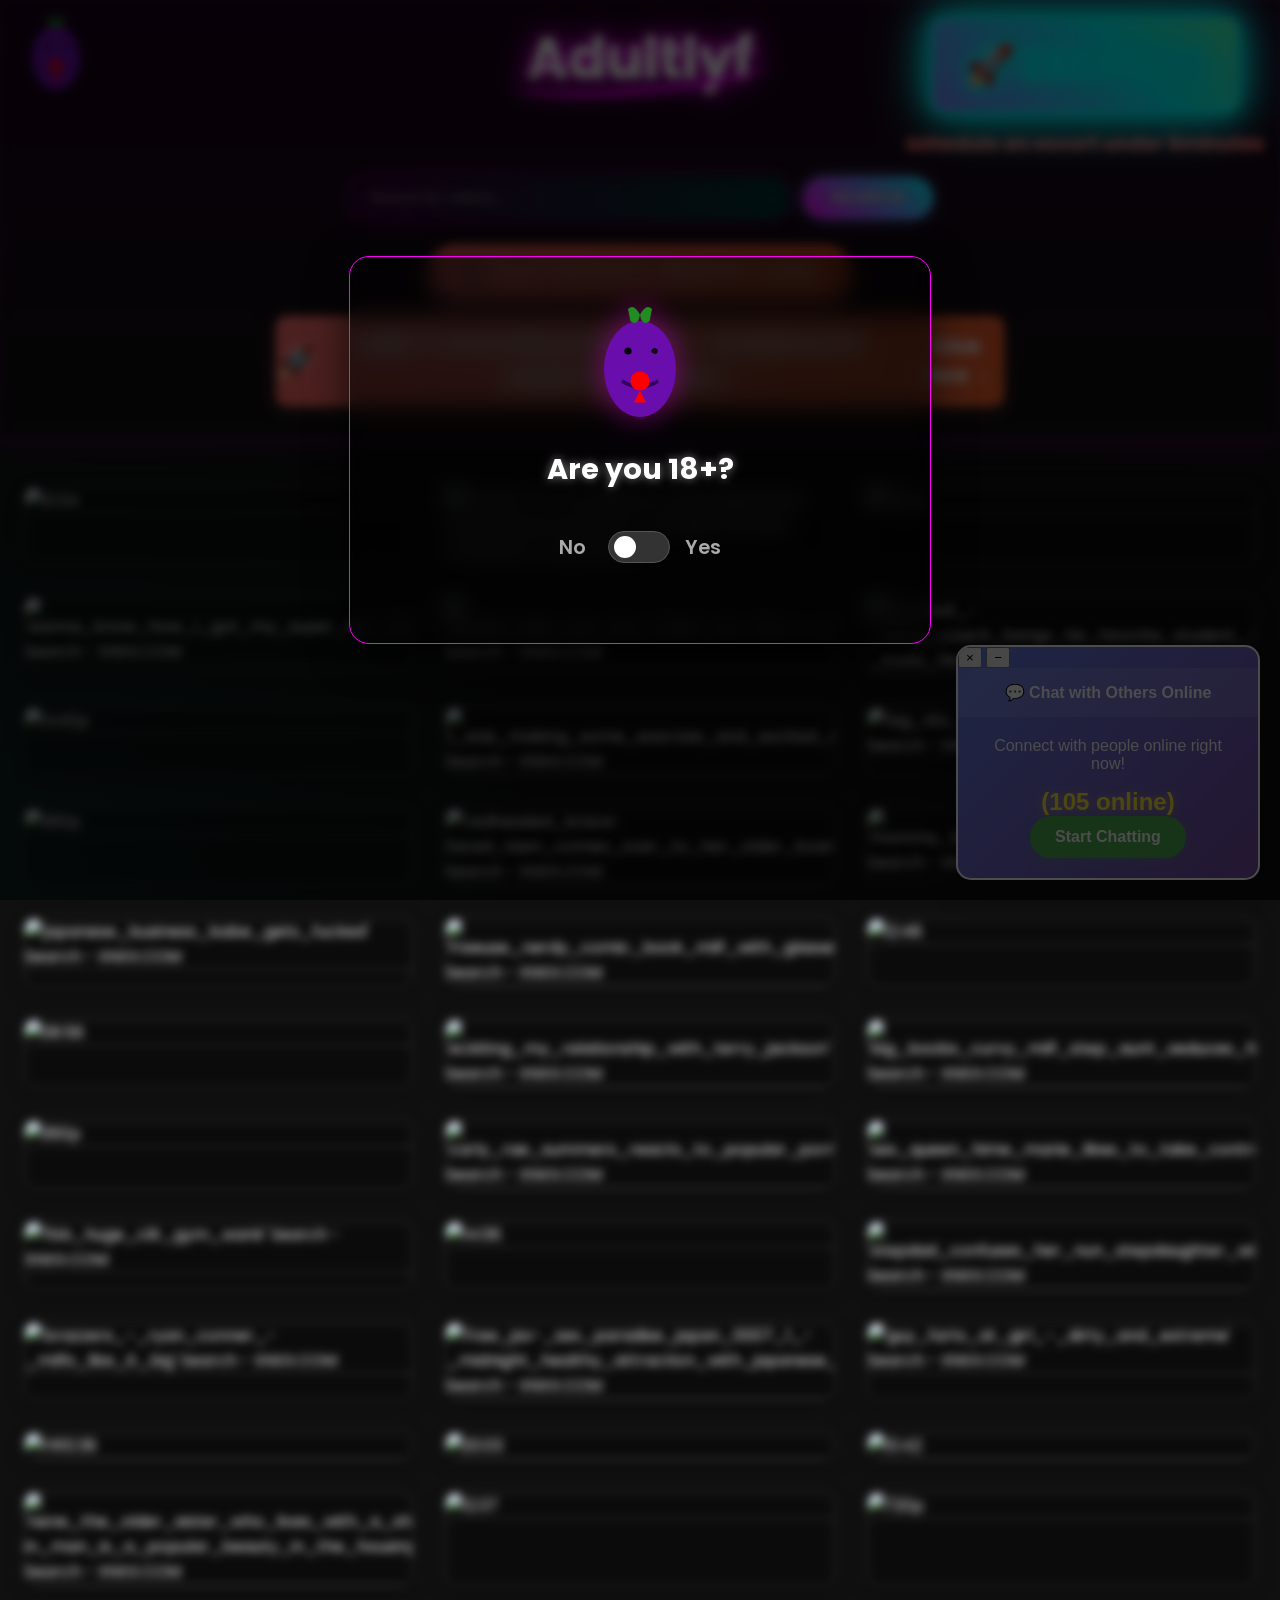
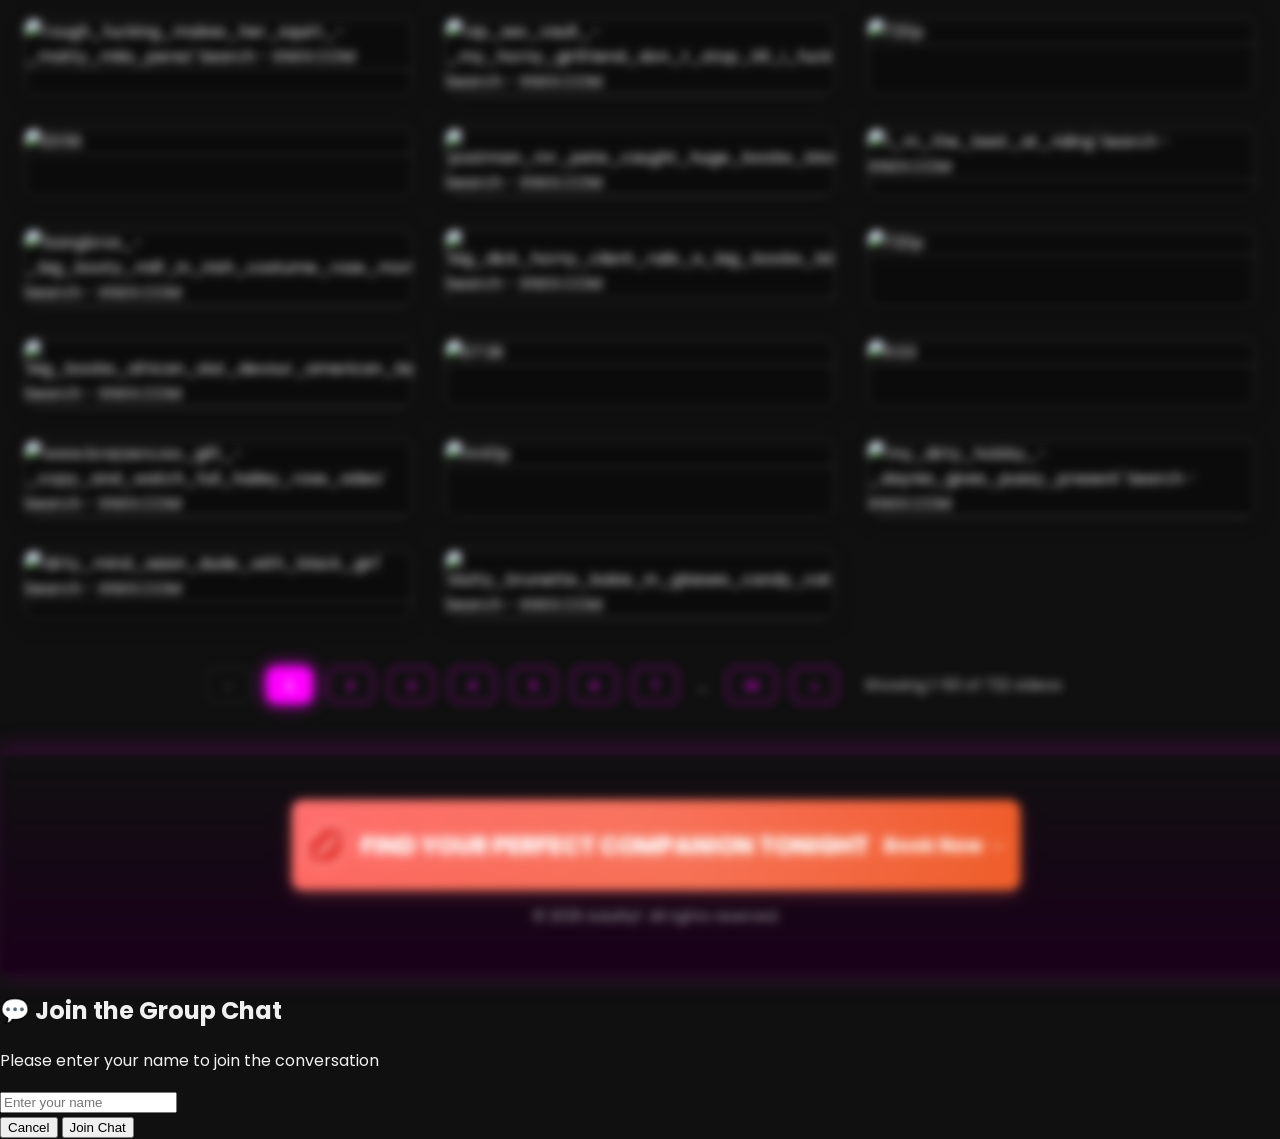
==== commit 3c2f9ed6: "chore: update shuffled videos and UI improvements" ====
--- a/index.html
+++ b/index.html
@@ -477,4 +477,4 @@
         });
     </script>
 </body>
-</html>
+</html>
--- a/static/main.css
+++ b/static/main.css
@@ -658,96 +658,76 @@
 .chat-button:hover {
     background: #45a049;
     transform: translateY(-2px);
-    box-shadow: 0 6px 20px rgba(76,175,80,0.4);
-}
-
-.chat-close {
-    position: absolute;
-    top: 10px;
-    right: 10px;
-    background: rgba(255,255,255,0.2);
-    color: white;
-    border: none;
-    border-radius: 50%;
-    width: 25px;
-    height: 25px;
-    cursor: pointer;
-    font-size: 14px;
-    line-height: 1;
-    transition: background 0.3s ease;
-}
-
-.chat-close:hover {
-    background: rgba(255,255,255,0.3);
-}
-
-.chat-minimize {
-    position: absolute;
-    top: 10px;
-    right: 40px;
-    background: rgba(255,255,255,0.2);
-    color: white;
-    border: none;
-    border-radius: 50%;
-    width: 25px;
-    height: 25px;
-    cursor: pointer;
-    font-size: 14px;
-    line-height: 1;
-    transition: background 0.3s ease;
-}
-
-.chat-minimize:hover {
-    background: rgba(255,255,255,0.3);
-}
-
-.chat-popup.minimized {
-    height: auto;
-}
-
-.chat-popup.minimized .chat-popup-body {
-    display: none;
-}
-
-/* Responsive adjustments */
-@media (max-width: 768px) {
-    .chat-popup {
-        width: 280px;
-        right: 10px;
-        bottom: 10px;
-    }
-
-    .chat-popup-body p {
-        font-size: 14px;
-    }
-
-    .visitor-count {
-        font-size: 20px;
-    }
-}
-
-/* Name Entry Modal Styles */
-.modal-overlay {
-    position: fixed;
-    top: 0;
-    left: 0;
-    width: 100%;
-    height: 100%;
-    background: rgba(0, 0, 0, 0.5);
-    backdrop-filter: blur(5px);
-    display: none;
-    justify-content: center;
-    align-items: center;
-    z-index: 2000;
-    opacity: 0;
-    transition: opacity 0.3s ease;
-}
-
-.modal-overlay.active {
-    display: flex;
-    opacity: 1;
-}
-
+    box-.escort-banner {
+        width: 90vw !important;
+        height: 70px !important;
+        font-size: 1rem !important;
+    }
+
+    .escort-banner a {
+        font-size: 1rem !important;
+        gap: 10px !important;
+    }
+
+    .escort-banner a span:nth-child(1) {
+        font-size: 1.5rem !important;
+    }
+
+    .escort-banner a span:nth-child(3) {
+        font-size: 1rem !important;
+    }
+
+    .ad-placeholder {
+        width: 100% !important;
+        height: 50px !important;
+        line-height: 50px !important;
+        font-size: 0.8rem;
+    }
+}
+
+@media (max-width: 480px) {
+    header h1 {
+        font-size: 1.5rem;
+    }
+
+    .escort-button {
+        font-size: 1.2rem;
+        padding: 0.5rem 1rem;
+    }
+
+    .video-grid {
+        grid-template-columns: 1fr;
+        gap: 0.75rem;
+    }
+
+    .video-item-title {
+        font-size: 1rem;
+        padding: 0.75rem;
+    }
+
+    #search-input {
+        width: 90%;
+    }
+
+    .escort-banner {
+        width: 95vw !important;
+        height: 60px !important;
+    }
+
+    .escort-banner a {
+        font-size: 0.9rem !important;
+        gap: 8px !important;
+    }
+
+    .escort-banner a span:nth-child(1) {
+        font-size: 1.2rem !important;
+    }
+
+    .escort-banner a span:nth-child(2) {
+        display: none; /* Hide main text on very small screens */
+    }
+
+    .escort-banner a span:nth-child(3) {
 .name-modal {
     background: rgba(255, 255, 255, 0.1);
     backdrop-filter: blur(10px);
@@ -849,4 +829,4 @@
     .name-modal p {
         font-size: 1rem;
     }
-}
+}
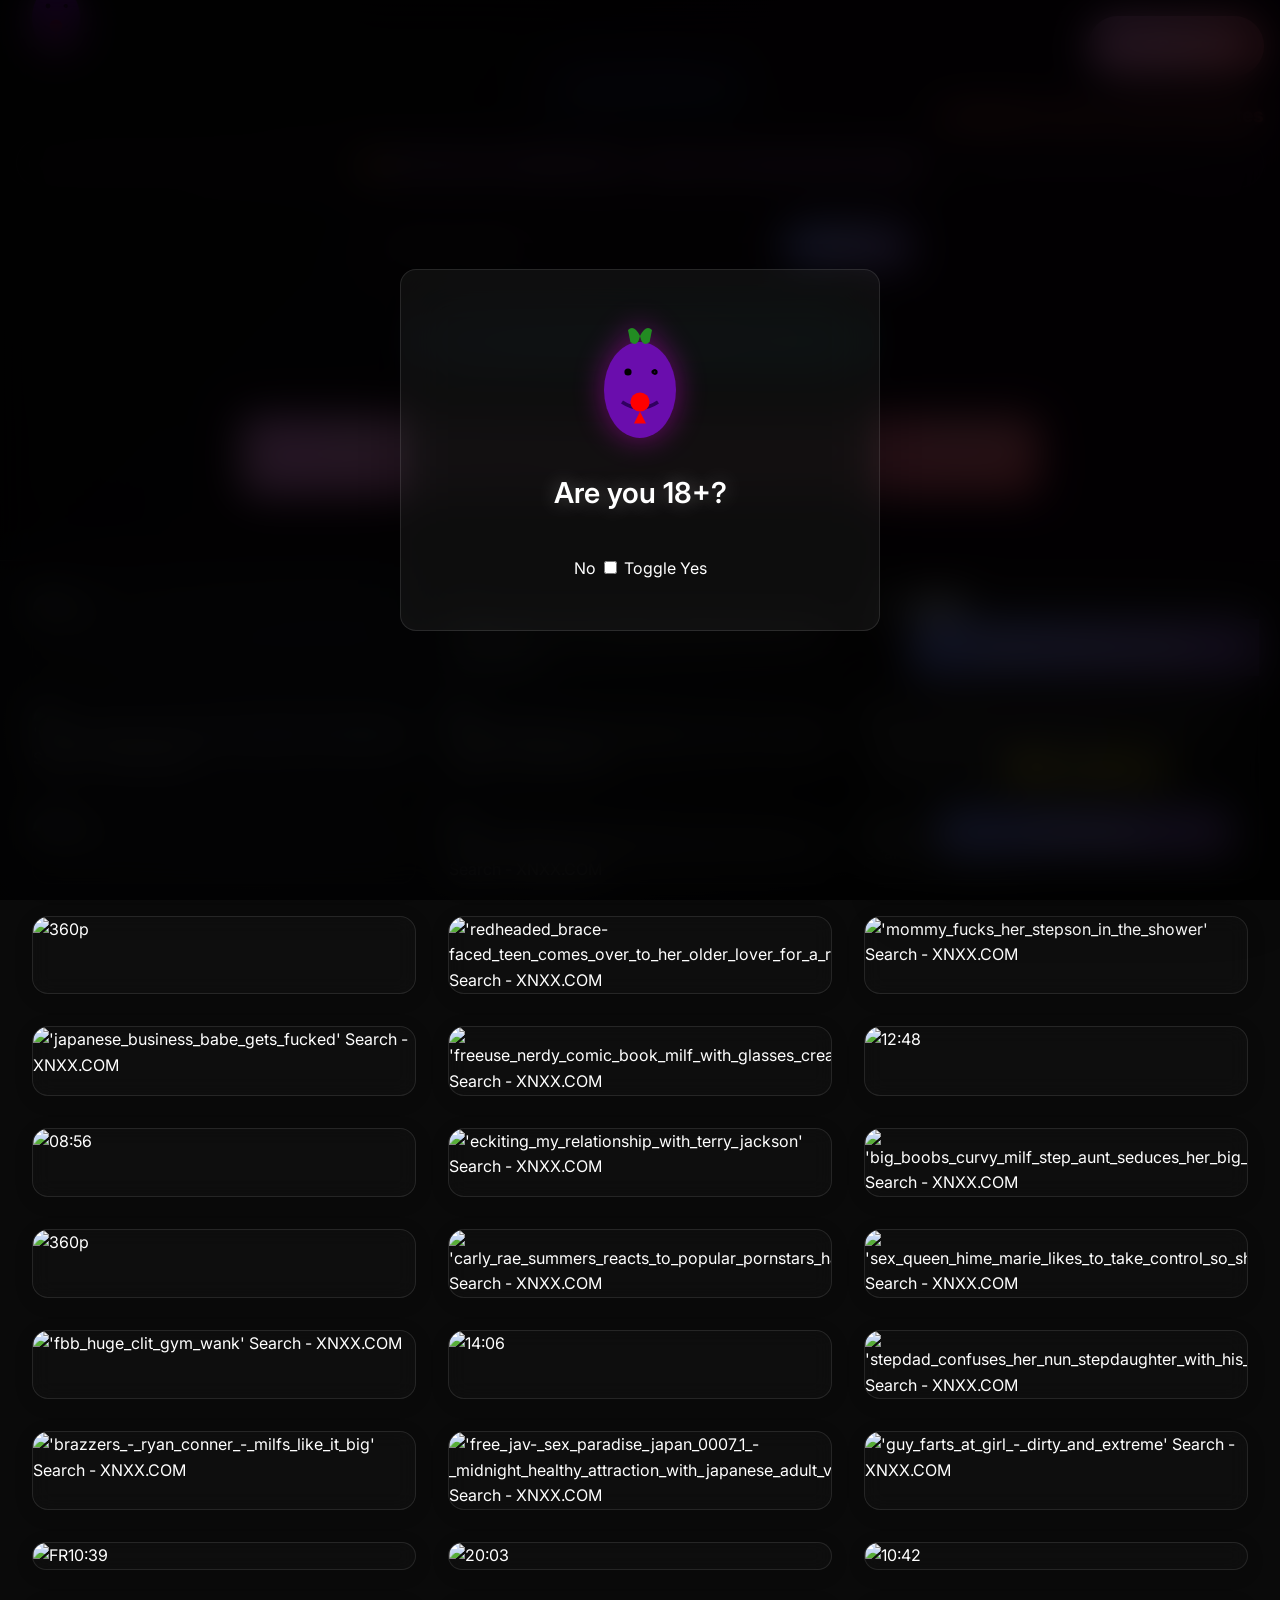
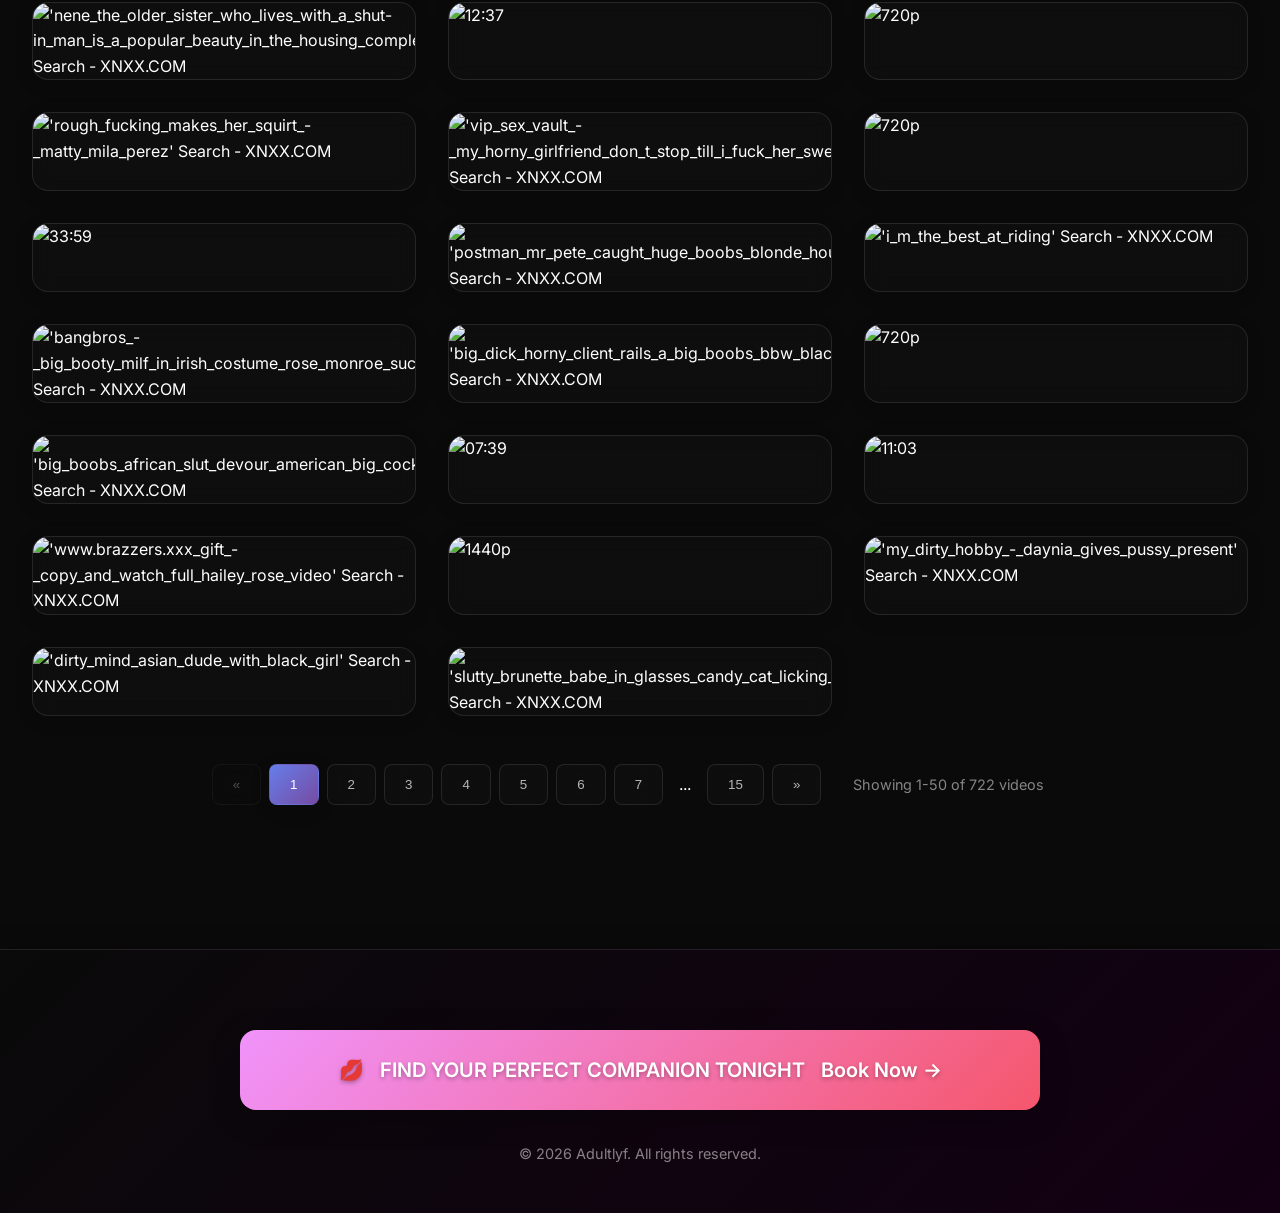
==== commit 51f1148f: "feat: complete modern UI/UX redesign with sophisticated design system" ====
--- a/index.html
+++ b/index.html
@@ -33,20 +33,14 @@
             <button type="submit">Search</button>
         </form>
 
-        <div style="margin: 1rem 0; text-align: center;">
-            <button onclick="window.location.href='game.html'"
-                    style="padding: 1rem 2rem; font-size: 1.2rem; font-weight: bold; background: linear-gradient(45deg, #ff6b6b, #ee5a24); color: white; border: none; border-radius: 25px; cursor: pointer; box-shadow: 0 4px 15px rgba(255, 107, 107, 0.3); transition: all 0.3s; text-transform: uppercase; letter-spacing: 1px;"
-                    onmouseover="this.style.transform='translateY(-2px)'; this.style.boxShadow='0 6px 20px rgba(255, 107, 107, 0.4)';"
-                    onmouseout="this.style.transform=''; this.style.boxShadow='0 4px 15px rgba(255, 107, 107, 0.3)';">
-                🎮 Play Naughty Memory Game
-            </button>
-        </div>
-        <div class="escort-banner" style="width: 728px; max-width: 90vw; height: 90px; background: linear-gradient(135deg, #ff6b6b, #ee5a24); margin: 1rem auto; border-radius: 10px; display: flex; align-items: center; justify-content: center; cursor: pointer; box-shadow: 0 4px 15px rgba(255, 107, 107, 0.3); transition: all 0.3s ease; position: relative; overflow: hidden;">
-            <div style="position: absolute; top: 0; left: 0; width: 100%; height: 100%; background: linear-gradient(45deg, transparent, rgba(255,255,255,0.1), transparent); animation: shimmer 2s infinite;"></div>
-            <a href="escorts.html" style="text-decoration: none; color: white; font-size: 1.5rem; font-weight: bold; text-shadow: 0 0 10px rgba(255,255,255,0.5); z-index: 2; position: relative; display: flex; align-items: center; gap: 15px;">
-                <span style="font-size: 2rem;">🚀</span>
+        <div class="game-cta">
+            <a href="game.html" class="game-button">🎮 Play Naughty Memory Game</a>
+        </div>
+            <div class="escort-banner">
+            <a href="escorts.html">
+                <span>🚀</span>
                 <span>MEET YOUR DREAM ESCORT - SCHEDULE IN UNDER 5 MINUTES!</span>
-                <span style="font-size: 1.2rem; opacity: 0.9;">Click Here →</span>
+                <span>Click Here →</span>
             </a>
         </div>
     </header>
@@ -59,12 +53,11 @@
         </div>
     </div>
     <footer>
-        <div class="escort-banner" style="width: 728px; max-width: 90vw; height: 90px; background: linear-gradient(135deg, #ff6b6b, #ee5a24); margin: 1rem auto; border-radius: 10px; display: flex; align-items: center; justify-content: center; cursor: pointer; box-shadow: 0 4px 15px rgba(255, 107, 107, 0.3); transition: all 0.3s ease; position: relative; overflow: hidden;">
-            <div style="position: absolute; top: 0; left: 0; width: 100%; height: 100%; background: linear-gradient(45deg, transparent, rgba(255,255,255,0.1), transparent); animation: shimmer 2s infinite;"></div>
-            <a href="escorts.html" style="text-decoration: none; color: white; font-size: 1.5rem; font-weight: bold; text-shadow: 0 0 10px rgba(255,255,255,0.5); z-index: 2; position: relative; display: flex; align-items: center; gap: 15px;">
-                <span style="font-size: 2rem;">💋</span>
+        <div class="escort-banner">
+            <a href="escorts.html">
+                <span>💋</span>
                 <span>FIND YOUR PERFECT COMPANION TONIGHT</span>
-                <span style="font-size: 1.2rem; opacity: 0.9;">Book Now →</span>
+                <span>Book Now →</span>
             </a>
         </div>
         <p>&copy; 2026 Adultlyf. All rights reserved.</p>
@@ -477,4 +470,4 @@
         });
     </script>
 </body>
-</html>+</html>
--- a/static/main.css
+++ b/static/main.css
@@ -1,36 +1,84 @@
-@import url('https://fonts.googleapis.com/css2?family=Poppins:wght@400;600;700&display=swap');
-/* Age verification popup styles */
+/* ===== MODERN ADULTLYF UI/UX DESIGN ===== */
+/* Modern typography and color system */
+@import url('https://fonts.googleapis.com/css2?family=Inter:wght@300;400;500;600;700&display=swap');
+@import url('https://fonts.googleapis.com/css2?family=Playfair+Display:wght@400;500;600;700&display=swap');
+
+/* CSS Custom Properties for consistent theming */
+:root {
+    --primary-gradient: linear-gradient(135deg, #667eea 0%, #764ba2 100%);
+    --secondary-gradient: linear-gradient(135deg, #f093fb 0%, #f5576c 100%);
+    --accent-gradient: linear-gradient(135deg, #4facfe 0%, #00f2fe 100%);
+    --dark-bg: #0a0a0a;
+    --card-bg: rgba(255, 255, 255, 0.02);
+    --border-color: rgba(255, 255, 255, 0.1);
+    --text-primary: #ffffff;
+    --text-secondary: rgba(255, 255, 255, 0.7);
+    --text-muted: rgba(255, 255, 255, 0.5);
+    --shadow-light: 0 4px 20px rgba(0, 0, 0, 0.1);
+    --shadow-medium: 0 8px 32px rgba(0, 0, 0, 0.2);
+    --shadow-heavy: 0 16px 64px rgba(0, 0, 0, 0.3);
+    --border-radius: 16px;
+    --transition: all 0.3s cubic-bezier(0.4, 0, 0.2, 1);
+}
+
+/* ===== GLOBAL STYLES ===== */
+* {
+    box-sizing: border-box;
+}
+
+body {
+    font-family: 'Inter', -apple-system, BlinkMacSystemFont, 'Segoe UI', Roboto, sans-serif;
+    background: var(--dark-bg);
+    color: var(--text-primary);
+    line-height: 1.6;
+    margin: 0;
+    padding: 0;
+    overflow-x: hidden;
+    background-image:
+        radial-gradient(circle at 20% 80%, rgba(120, 119, 198, 0.1) 0%, transparent 50%),
+        radial-gradient(circle at 80% 20%, rgba(255, 119, 198, 0.1) 0%, transparent 50%),
+        radial-gradient(circle at 40% 40%, rgba(120, 219, 255, 0.05) 0%, transparent 50%);
+    background-attachment: fixed;
+}
+
+/* ===== AGE VERIFICATION ===== */
 .age-verification-overlay {
     position: fixed;
     top: 0;
     left: 0;
     width: 100%;
-    height: 100%;
-    background-color: rgba(0, 0, 0, 0.7);
+    height: 100vh;
+    background: rgba(0, 0, 0, 0.85);
+    backdrop-filter: blur(20px);
     z-index: 9999;
     display: flex;
+    align-items: center;
     justify-content: center;
-    align-items: center;
+    padding: 2rem;
 }
 
 .age-verification-popup {
-    background-color: rgba(0,0,0,0.5);
-    backdrop-filter: blur(10px);
-    border-radius: 20px;
-    padding: 2.5rem;
-    max-width: 500px;
-    width: 90%;
+    background: rgba(255, 255, 255, 0.05);
+    backdrop-filter: blur(20px);
+    border: 1px solid var(--border-color);
+    border-radius: var(--border-radius);
+    padding: 3rem 2rem;
+    max-width: 480px;
+    width: 100%;
     text-align: center;
-    box-shadow: 0 10px 40px rgba(0, 0, 0, 0.7);
-    border: 1px solid #ff00ff;
-    position: relative;
-    animation: fadeIn 0.5s ease;
-    z-index: 10000;
-}
-
-@keyframes fadeIn {
-    from { opacity: 0; transform: scale(0.9) translateY(-20px); }
-    to { opacity: 1; transform: scale(1) translateY(0); }
+    box-shadow: var(--shadow-heavy);
+    animation: modalSlideIn 0.6s cubic-bezier(0.34, 1.56, 0.64, 1);
+}
+
+@keyframes modalSlideIn {
+    from {
+        opacity: 0;
+        transform: translateY(30px) scale(0.95);
+    }
+    to {
+        opacity: 1;
+        transform: translateY(0) scale(1);
+    }
 }
 
 .eggplant-logo {
@@ -49,221 +97,321 @@
 
 .age-verification-question {
     font-size: 1.8rem;
+    font-weight: 600;
     margin-bottom: 2.5rem;
-    color: white;
-    font-weight: 700;
-    text-shadow: 0 0 10px rgba(255, 255, 255, 0.5);
-}
-
-.toggle-container {
-    display: flex;
-    justify-content: center;
-    align-items: center;
-    margin: 2.5rem 0;
-}
-
-.toggle-switch span {
-    font-size: 1.2rem;
-    font-weight: 600;
-    margin: 0 15px;
-    color: #aaa;
-    transition: all 0.3s ease;
-}
-
-.toggle-switch input[type="checkbox"] {
-    height: 0;
-    width: 0;
-    visibility: hidden;
-}
-
-.toggle-switch label {
-    cursor: pointer;
-    text-indent: -9999px;
-    width: 60px;
-    height: 30px;
-    background: #333;
-    display: block;
-    border-radius: 100px;
+    color: var(--text-primary);
+    text-shadow: 0 0 20px rgba(255, 255, 255, 0.3);
+}
+
+/* ===== HEADER ===== */
+header {
+    background: linear-gradient(135deg, rgba(10, 10, 10, 0.95), rgba(20, 0, 20, 0.95));
+    backdrop-filter: blur(10px);
+    border-bottom: 1px solid var(--border-color);
+    padding: 2rem 1rem;
     position: relative;
-    border: 1px solid #555;
-}
-
-.toggle-switch label:after {
-    content: '';
+    text-align: center;
+    box-shadow: var(--shadow-medium);
+}
+
+.site-logo {
     position: absolute;
-    top: 4px;
-    left: 5px;
-    width: 22px;
-    height: 22px;
-    background: #fff;
-    border-radius: 90px;
-    transition: 0.3s;
-}
-
-.toggle-switch input:checked + label {
-    background: #ff00ff;
-    border-color: #ff00ff;
-    box-shadow: 0 0 15px rgba(255, 0, 255, 0.6);
-    transition: background 0.3s ease, box-shadow 0.3s ease;
-}
-
-.toggle-switch input:checked + label:after {
-    left: calc(100% - 5px);
-    transform: translateX(-100%);
-    background: #fff;
-    box-shadow: 0 0 5px rgba(255, 255, 255, 0.8);
-}
-
-/* Highlight the "Yes" text when selected */
-.toggle-switch input:checked + label + span {
-    color: #ff00ff;
-    font-weight: 700;
-    text-shadow: 0 0 10px rgba(255, 0, 255, 0.5);
-    transform: scale(1.1);
-}
-
-/* Dim the "No" text when "Yes" is selected */
-.toggle-switch input:checked ~ span:first-child {
-    color: #888;
-    opacity: 0.7;
-}
-
-.popup-message {
-    font-size: 16px;
-    color: red;
-    margin-top: 20px;
-    display: none;
-}
-
-.not-eligible-message {
-    position: fixed;
-    top: 0;
-    left: 0;
-    width: 100%;
-    height: 100%;
-    background: linear-gradient(135deg, #ff4444, #cc0000);
-    color: white;
-    display: flex;
-    flex-direction: column;
-    justify-content: center;
-    align-items: center;
-    z-index: 10001;
-    animation: shake 0.5s;
-    text-align: center;
-    padding: 2rem;
-}
-
-@keyframes shake {
-    0%, 100% { transform: translate(-50%, -50%) rotate(0deg); }
-    25% { transform: translate(-50%, -50%) rotate(5deg); }
-    75% { transform: translate(-50%, -50%) rotate(-5deg); }
-}
-
-.not-eligible-message h3 {
-    margin-top: 0;
-    font-size: 2.5rem;
-    margin-bottom: 1rem;
-}
-
-.not-eligible-message p {
-    font-size: 1.5rem;
-    margin-bottom: 0;
-}
-
-/* Hide main content when age verification is active */
-.blurred-content {
-    filter: blur(5px);
-    pointer-events: none;
-    user-select: none;
-}
-
-body {
-    font-family: 'Poppins', sans-serif;
-    background-color: #101010;
-    color: #f0f0f0;
-    margin: 0;
-    padding: 0;
-    background-image: radial-gradient(circle at top right, rgba(255, 0, 255, 0.08), transparent 35%), radial-gradient(circle at bottom left, rgba(0, 255, 255, 0.08), transparent 35%);
-    background-attachment: fixed;
-}
-header {
-    background: linear-gradient(to bottom, #1a001a, #101010);
-    padding: 1rem;
-    text-align: center;
-    position: relative;
-    min-height: 100px;
-    border-bottom: 1px solid rgba(255, 0, 255, 0.5);
-    box-shadow: 0 0 25px rgba(255, 0, 255, 0.2);
-}
+    left: 2rem;
+    top: 50%;
+    transform: translateY(-50%);
+}
+
+.site-logo img {
+    height: 60px;
+    width: auto;
+    filter: drop-shadow(0 0 10px rgba(255, 255, 255, 0.3));
+}
+
 header h1 {
-    margin: 0;
+    font-family: 'Playfair Display', serif;
     font-size: 3.5rem;
     font-weight: 700;
-    color: #fff;
-    text-shadow: 0 0 8px rgba(255, 255, 255, 0.3), 0 0 20px #ff00ff, 0 0 35px #ff00ff;
-}
+    margin: 0;
+    background: var(--primary-gradient);
+    -webkit-background-clip: text;
+    -webkit-text-fill-color: transparent;
+    background-clip: text;
+    text-shadow: 0 0 30px rgba(102, 126, 234, 0.5);
+    letter-spacing: -0.02em;
+}
+
 .curly-strike {
     position: absolute;
     left: -5%;
     right: -5%;
     top: 45%;
     height: 40%;
-    border-bottom: 5px solid #ff00ff;
+    border-bottom: 3px solid transparent;
+    border-image: var(--accent-gradient) 1;
     border-radius: 60%;
     transform: rotate(-5deg);
-    box-shadow: 0 0 15px rgba(255, 0, 255, 0.6);
-    filter: blur(1.5px);
-}
+    filter: blur(1px);
+    opacity: 0.6;
+}
+
+/* ===== NAVIGATION ===== */
+nav {
+    position: absolute;
+    top: 2rem;
+    right: 2rem;
+    display: flex;
+    flex-direction: column;
+    align-items: flex-end;
+    gap: 1rem;
+}
+
+.escort-button {
+    display: inline-block;
+    padding: 1rem 2rem;
+    background: var(--secondary-gradient);
+    color: white;
+    text-decoration: none;
+    border-radius: 50px;
+    font-weight: 600;
+    font-size: 1.1rem;
+    text-transform: uppercase;
+    letter-spacing: 0.5px;
+    box-shadow: var(--shadow-medium);
+    transition: var(--transition);
+    position: relative;
+    overflow: hidden;
+}
+
+.escort-button::before {
+    content: '';
+    position: absolute;
+    top: 0;
+    left: -100%;
+    width: 100%;
+    height: 100%;
+    background: linear-gradient(90deg, transparent, rgba(255, 255, 255, 0.2), transparent);
+    transition: left 0.5s;
+}
+
+.escort-button:hover::before {
+    left: 100%;
+}
+
+.escort-button:hover {
+    transform: translateY(-3px);
+    box-shadow: var(--shadow-heavy);
+}
+
+/* ===== SEARCH ===== */
 .search-form {
-    margin: 1.5rem 0;
-}
+    margin: 2rem 0;
+    display: flex;
+    justify-content: center;
+    align-items: center;
+    gap: 1rem;
+}
+
 #search-input {
-    padding: 0.75rem 1.25rem;
+    padding: 1rem 1.5rem;
     width: 400px;
-    border: 2px solid transparent;
+    border: 2px solid var(--border-color);
     border-radius: 50px;
-    background-color: rgba(0,0,0,0.3);
-    background-image: linear-gradient(to right, #330033, #003333);
-    color: #fff;
+    background: var(--card-bg);
+    backdrop-filter: blur(10px);
+    color: var(--text-primary);
     font-size: 1rem;
-    transition: all 0.4s ease;
-    box-shadow: inset 0 2px 10px rgba(0,0,0,0.5), 0 0 15px rgba(255, 0, 255, 0.3);
-}
+    transition: var(--transition);
+    outline: none;
+}
+
 #search-input:focus {
-    outline: none;
-    box-shadow: inset 0 2px 10px rgba(0,0,0,0.5), 0 0 25px #ff00ff, 0 0 40px #00ffff;
-    width: 420px;
-}
+    border-color: #667eea;
+    box-shadow: 0 0 0 3px rgba(102, 126, 234, 0.1);
+    transform: scale(1.02);
+}
+
 #search-form button {
-    padding: 0.75rem 1.75rem;
+    padding: 1rem 2rem;
     border: none;
     border-radius: 50px;
-    background: linear-gradient(45deg, #ff00ff, #00ffff);
+    background: var(--primary-gradient);
     color: white;
     cursor: pointer;
-    font-weight: bold;
+    font-weight: 600;
     font-size: 1rem;
     text-transform: uppercase;
+    letter-spacing: 0.5px;
+    transition: var(--transition);
+    box-shadow: var(--shadow-light);
+}
+
+#search-form button:hover {
+    transform: translateY(-2px);
+    box-shadow: var(--shadow-medium);
+}
+
+/* ===== GAME BUTTON ===== */
+.game-cta {
+    margin: 2rem 0;
+    text-align: center;
+}
+
+.game-button {
+    display: inline-block;
+    padding: 1.25rem 2.5rem;
+    background: var(--accent-gradient);
+    color: white;
+    text-decoration: none;
+    border-radius: 50px;
+    font-weight: 700;
+    font-size: 1.2rem;
+    text-transform: uppercase;
     letter-spacing: 1px;
-    text-shadow: 0 0 5px rgba(0,0,0,0.7);
-    transition: all 0.4s ease;
-    box-shadow: 0 0 15px rgba(0, 255, 255, 0.4), 0 0 15px rgba(255, 0, 255, 0.4);
-    margin-left: 0.5rem;
-}
-#search-form button:hover {
-    transform: scale(1.05) rotate(-2deg);
-    box-shadow: 0 0 25px rgba(0, 255, 255, 0.7), 0 0 25px rgba(255, 0, 255, 0.7);
-}
+    box-shadow: var(--shadow-medium);
+    transition: var(--transition);
+    position: relative;
+    overflow: hidden;
+}
+
+.game-button::before {
+    content: '';
+    position: absolute;
+    top: 50%;
+    left: 50%;
+    width: 0;
+    height: 0;
+    background: rgba(255, 255, 255, 0.2);
+    border-radius: 50%;
+    transform: translate(-50%, -50%);
+    transition: width 0.6s, height 0.6s;
+}
+
+.game-button:hover::before {
+    width: 300px;
+    height: 300px;
+}
+
+.game-button:hover {
+    transform: translateY(-3px) scale(1.05);
+    box-shadow: var(--shadow-heavy);
+}
+
+/* ===== ESCORT BANNER ===== */
+.escort-banner {
+    width: 100%;
+    max-width: 800px;
+    height: 80px;
+    background: var(--secondary-gradient);
+    border-radius: var(--border-radius);
+    display: flex;
+    align-items: center;
+    justify-content: center;
+    cursor: pointer;
+    margin: 2rem auto;
+    box-shadow: var(--shadow-medium);
+    transition: var(--transition);
+    position: relative;
+    overflow: hidden;
+}
+
+.escort-banner::before {
+    content: '';
+    position: absolute;
+    top: 0;
+    left: -100%;
+    width: 100%;
+    height: 100%;
+    background: linear-gradient(90deg, transparent, rgba(255, 255, 255, 0.1), transparent);
+    animation: shimmer 2s infinite;
+}
+
+@keyframes shimmer {
+    0% { left: -100%; }
+    100% { left: 100%; }
+}
+
+.escort-banner:hover {
+    transform: translateY(-2px);
+    box-shadow: var(--shadow-heavy);
+}
+
+.escort-banner a {
+    text-decoration: none;
+    color: white;
+    font-size: 1.25rem;
+    font-weight: 600;
+    text-shadow: 0 2px 4px rgba(0, 0, 0, 0.3);
+    z-index: 2;
+    position: relative;
+    display: flex;
+    align-items: center;
+    gap: 1rem;
+}
+
+/* ===== MAIN CONTENT ===== */
 .container {
-    max-width: 1400px; /* Wider container */
-    margin: 3rem auto;
-    padding: 0 1.5rem;
-}
+    max-width: 1400px;
+    margin: 0 auto;
+    padding: 2rem 2rem;
+}
+
+/* ===== VIDEO GRID ===== */
 .video-grid {
     display: grid;
-    grid-template-columns: repeat(auto-fill, minmax(300px, 1fr));
-    gap: 2rem; /* Increased gap */
-}
+    grid-template-columns: repeat(auto-fill, minmax(320px, 1fr));
+    gap: 2rem;
+    margin-bottom: 3rem;
+}
+
+.video-item {
+    background: var(--card-bg);
+    backdrop-filter: blur(10px);
+    border: 1px solid var(--border-color);
+    border-radius: var(--border-radius);
+    overflow: hidden;
+    transition: var(--transition);
+    position: relative;
+    box-shadow: var(--shadow-light);
+}
+
+.video-item:hover {
+    transform: translateY(-8px) scale(1.02);
+    box-shadow: var(--shadow-heavy);
+    border-color: rgba(102, 126, 234, 0.3);
+}
+
+.video-item img {
+    width: 100%;
+    height: 240px;
+    object-fit: cover;
+    transition: var(--transition);
+}
+
+.video-item:hover img {
+    transform: scale(1.05);
+}
+
+.video-item-title {
+    padding: 1.5rem;
+    font-size: 1.1rem;
+    font-weight: 500;
+    color: var(--text-primary);
+    background: linear-gradient(135deg, rgba(0, 0, 0, 0.8), rgba(0, 0, 0, 0.4));
+    position: absolute;
+    bottom: 0;
+    left: 0;
+    right: 0;
+    opacity: 0;
+    transform: translateY(20px);
+    transition: var(--transition);
+}
+
+.video-item:hover .video-item-title {
+    opacity: 1;
+    transform: translateY(0);
+}
+
+/* ===== PAGINATION ===== */
 .pagination {
     display: flex;
     justify-content: center;
@@ -272,176 +420,86 @@
     flex-wrap: wrap;
     gap: 0.5rem;
 }
+
 .pagination button {
-    padding: 0.6rem 1rem;
-    border: 1px solid #ff00ff;
+    padding: 0.75rem 1.25rem;
+    border: 1px solid var(--border-color);
     border-radius: 8px;
-    background-color: transparent;
-    color: #ff00ff;
+    background: var(--card-bg);
+    backdrop-filter: blur(10px);
+    color: var(--text-secondary);
     cursor: pointer;
-    transition: all 0.3s;
+    transition: var(--transition);
+    font-weight: 500;
     min-width: 45px;
-    font-weight: 600;
-    margin: 0 0.25rem;
-}
+}
+
 .pagination button:hover {
-    background-color: #ff00ff;
-    color: #fff;
-    box-shadow: 0 0 15px #ff00ff;
-}
+    background: var(--primary-gradient);
+    color: white;
+    border-color: transparent;
+    transform: translateY(-2px);
+}
+
 .pagination button.active {
-    background-color: #ff00ff;
-    color: #fff;
-    box-shadow: 0 0 15px #ff00ff;
-    cursor: default;
-}
+    background: var(--primary-gradient);
+    color: white;
+    border-color: transparent;
+    box-shadow: var(--shadow-light);
+}
+
 .pagination button:disabled {
     opacity: 0.4;
     cursor: not-allowed;
-    color: #888;
-    border-color: #555;
-    background-color: transparent;
-    box-shadow: none;
-}
+    transform: none;
+}
+
 .pagination-info {
-    color: #ccc;
-    margin: 0 1rem;
+    color: var(--text-muted);
+    margin: 0 1.5rem;
     font-size: 0.9rem;
 }
-.video-item {
-    background-color: rgba(0, 0, 0, 0.3);
-    border-radius: 12px;
-    overflow: hidden;
-    box-shadow: 0 5px 15px rgba(0, 0, 0, 0.4);
-    border: 1px solid #444;
-    transition: all 0.3s ease-out;
-    backdrop-filter: blur(5px);
-    position: relative;
-}
-.video-item:hover {
-    transform: translateY(-8px);
-    box-shadow: 0 12px 25px rgba(0,0,0,0.6), 0 0 20px rgba(255,0,255,0.4);
-    border-color: #ff00ff;
-}
-.video-item img {
-    width: 100%;
-    height: auto;
-    display: block;
-    border-bottom: 1px solid #444;
-}
-.video-item-title {
-    padding: 1.5rem 1rem 1rem 1rem; /* More padding */
-    font-size: 1rem;
-    font-weight: 600;
-    background: linear-gradient(to top, rgba(0,0,0,0.9), transparent);
-    position: absolute;
-    bottom: 0;
-    left: 0;
-    right: 0;
-    color: #fff;
-    text-shadow: 0 1px 5px #000;
-    transition: all 0.3s ease;
-    opacity: 0; /* Hidden by default */
-}
-.video-item:hover .video-item-title {
-    opacity: 1; /* Show on hover */
-    color: #fff;
-}
+
+/* ===== FOOTER ===== */
 footer {
-    background: linear-gradient(to top, #1a001a, #101010);
-    padding: 2rem 1rem;
+    background: linear-gradient(135deg, rgba(10, 10, 10, 0.95), rgba(20, 0, 20, 0.95));
+    backdrop-filter: blur(10px);
+    border-top: 1px solid var(--border-color);
+    padding: 3rem 2rem;
     text-align: center;
-    width: 100%;
-    position: relative;
-    margin-top: 3rem;
-    border-top: 1px solid rgba(255, 0, 255, 0.5);
-    box-shadow: 0 0 25px rgba(255, 0, 255, 0.2);
-}
+    margin-top: 4rem;
+    box-shadow: 0 -4px 20px rgba(0, 0, 0, 0.2);
+}
+
 footer p {
-    color: #aaa;
+    color: var(--text-muted);
     font-size: 0.9rem;
-}
-
-
-.escort-button {
-    display: inline-block;
-    font-size: 2.5rem;
-    font-weight: bold;
-    color: #00ffff;
-    text-decoration: none;
-    padding: 1rem 2rem;
-    border: 3px solid #00ffff;
-    border-radius: 15px;
-    background: linear-gradient(45deg, #ff00ff, #00ffff, #ffff00, #ff00ff);
-    background-size: 400% 400%;
-    animation: neonGlow 2s ease-in-out infinite alternate, rainbowShift 3s ease-in-out infinite;
-    box-shadow: 0 0 20px #00ffff, 0 0 40px #00ffff, 0 0 60px #00ffff;
-    text-shadow: 0 0 10px #00ffff, 0 0 20px #00ffff, 0 0 30px #00ffff;
-    transition: all 0.3s ease;
-    position: relative;
-    overflow: hidden;
-}
-
-.escort-button:before {
-    content: '';
-    position: absolute;
-    top: -2px;
-    left: -2px;
-    right: -2px;
-    bottom: -2px;
-    background: linear-gradient(45deg, #ff00ff, #00ffff, #ffff00, #ff00ff);
-    background-size: 400% 400%;
-    z-index: -1;
-    animation: borderGlow 3s ease-in-out infinite;
-    border-radius: 15px;
-}
-
-.escort-button:hover {
-    transform: scale(1.1);
-    box-shadow: 0 0 30px #00ffff, 0 0 60px #00ffff, 0 0 90px #00ffff;
-    text-shadow: 0 0 20px #00ffff, 0 0 40px #00ffff, 0 0 60px #00ffff;
-}
-
-@keyframes neonGlow {
-    0% {
-        text-shadow: 0 0 5px #00ffff, 0 0 10px #00ffff, 0 0 15px #00ffff;
-        box-shadow: 0 0 10px #00ffff, 0 0 20px #00ffff, 0 0 30px #00ffff;
-    }
-    100% {
-        text-shadow: 0 0 10px #00ffff, 0 0 20px #00ffff, 0 0 30px #00ffff, 0 0 40px #00ffff;
-        box-shadow: 0 0 20px #00ffff, 0 0 40px #00ffff, 0 0 60px #00ffff;
-    }
-}
-
-@keyframes rainbowShift {
-    0% { background-position: 0% 50%; }
-    50% { background-position: 100% 50%; }
-    100% { background-position: 0% 50%; }
-}
-
-@keyframes borderGlow {
-    0% { opacity: 0.7; }
-    50% { opacity: 1; }
-    100% { opacity: 0.7; }
-}
-
+    margin: 0;
+}
+
+/* ===== ADVERTISEMENT ===== */
 .advert-container {
     overflow: hidden;
     position: relative;
-    height: 40px;
-    margin: 10px 0;
+    height: 50px;
+    margin: 1rem 0;
     text-align: center;
+    border-radius: 25px;
+    background: var(--card-bg);
+    backdrop-filter: blur(10px);
+    border: 1px solid var(--border-color);
 }
 
 .advert-text {
     position: absolute;
     width: 100%;
-    font-size: 1.5rem;
-    color: #ff6b6b;
-    font-weight: bold;
-    text-shadow: 0 0 5px #ff6b6b;
-    animation: slideAcross 15s linear forwards;
+    font-size: 1.2rem;
+    font-weight: 600;
+    color: #f093fb;
+    text-shadow: 0 0 10px rgba(240, 147, 251, 0.5);
+    animation: slideAcross 20s linear infinite;
     white-space: nowrap;
+    line-height: 50px;
 }
 
 @keyframes slideAcross {
@@ -449,154 +507,21 @@
     100% { transform: translateX(-100%); }
 }
 
-@keyframes shimmer {
-    0% { transform: translateX(-100%); }
-    100% { transform: translateX(100%); }
-}
-
-.escort-banner:hover {
-    transform: translateY(-2px);
-    box-shadow: 0 6px 20px rgba(255, 107, 107, 0.4);
-}
-
-/* Responsive Design */
-@media (max-width: 768px) {
-    header {
-        padding: 0.5rem;
-        min-height: auto;
-    }
-
-    header h1 {
-        font-size: 2rem;
-    }
-
-    .escort-button {
-        font-size: 1.5rem;
-        padding: 0.75rem 1.5rem;
-        margin: 0.5rem;
-        display: block;
-        width: auto;
-        max-width: 200px;
-        margin: 0.5rem auto;
-    }
-
-    nav {
-        position: static !important;
-        margin-top: 1rem;
-    }
-
-    .search-form {
-        margin: 0.5rem 0;
-        text-align: center;
-    }
-
-    #search-input {
-        width: 80%;
-        max-width: 300px;
-    }
-
-    .container {
-        padding: 0 0.5rem;
-        margin: 1rem auto;
-    }
-
-    .video-grid {
-        grid-template-columns: repeat(auto-fill, minmax(250px, 1fr));
-        gap: 1rem;
-    }
-
-    .escort-banner {
-        width: 90vw !important;
-        height: 70px !important;
-        font-size: 1rem !important;
-    }
-
-    .escort-banner a {
-        font-size: 1rem !important;
-        gap: 10px !important;
-    }
-
-    .escort-banner a span:nth-child(1) {
-        font-size: 1.5rem !important;
-    }
-
-    .escort-banner a span:nth-child(3) {
-        font-size: 1rem !important;
-    }
-
-    .ad-placeholder {
-        width: 100% !important;
-        height: 50px !important;
-        line-height: 50px !important;
-        font-size: 0.8rem;
-    }
-}
-
-@media (max-width: 480px) {
-    header h1 {
-        font-size: 1.5rem;
-    }
-
-    .escort-button {
-        font-size: 1.2rem;
-        padding: 0.5rem 1rem;
-    }
-
-    .video-grid {
-        grid-template-columns: 1fr;
-        gap: 0.75rem;
-    }
-
-    .video-item-title {
-        font-size: 1rem;
-        padding: 0.75rem;
-    }
-
-    #search-input {
-        width: 90%;
-    }
-
-    .escort-banner {
-        width: 95vw !important;
-        height: 60px !important;
-    }
-
-    .escort-banner a {
-        font-size: 0.9rem !important;
-        gap: 8px !important;
-    }
-
-    .escort-banner a span:nth-child(1) {
-        font-size: 1.2rem !important;
-    }
-
-    .escort-banner a span:nth-child(2) {
-        display: none; /* Hide main text on very small screens */
-    }
-
-    .escort-banner a span:nth-child(3) {
-        font-size: 0.9rem !important;
-    }
-
-    .container {
-        padding: 0 0.25rem;
-    }
-}
-
-/* Chat Popup Styles */
+/* ===== CHAT POPUP ===== */
 .chat-popup {
     position: fixed;
     bottom: 20px;
     right: 20px;
-    width: 300px;
-    background: linear-gradient(135deg, #667eea 0%, #764ba2 100%);
-    border-radius: 15px;
-    box-shadow: 0 10px 30px rgba(0,0,0,0.3);
+    width: 350px;
+    background: var(--card-bg);
+    backdrop-filter: blur(20px);
+    border: 1px solid var(--border-color);
+    border-radius: var(--border-radius);
+    box-shadow: var(--shadow-heavy);
     z-index: 1000;
-    font-family: Arial, sans-serif;
+    font-family: inherit;
     overflow: hidden;
-    animation: slideUp 0.5s ease-out;
-    border: 2px solid #fff;
+    animation: slideUp 0.5s cubic-bezier(0.34, 1.56, 0.64, 1);
 }
 
 @keyframes slideUp {
@@ -611,222 +536,335 @@
 }
 
 .chat-popup-header {
-    background: rgba(255,255,255,0.1);
-    padding: 15px;
+    background: var(--primary-gradient);
+    padding: 1rem 1.5rem;
     color: white;
-    font-weight: bold;
+    font-weight: 600;
     text-align: center;
     cursor: pointer;
-    transition: background 0.3s ease;
+    transition: var(--transition);
 }
 
 .chat-popup-header:hover {
-    background: rgba(255,255,255,0.2);
+    background: linear-gradient(135deg, #5a6fd8, #6a419a);
 }
 
 .chat-popup-body {
-    padding: 20px;
+    padding: 1.5rem;
     text-align: center;
-    color: white;
+    color: var(--text-primary);
 }
 
 .chat-popup-body p {
-    margin: 0 0 15px 0;
-    font-size: 16px;
+    margin: 0 0 1rem 0;
+    font-size: 1rem;
+    color: var(--text-secondary);
 }
 
 .visitor-count {
-    font-size: 24px;
-    font-weight: bold;
+    font-size: 2rem;
+    font-weight: 700;
     color: #ffeb3b;
-    text-shadow: 0 0 10px rgba(255,235,59,0.5);
+    text-shadow: 0 0 15px rgba(255, 235, 59, 0.5);
+    margin: 1rem 0;
 }
 
 .chat-button {
-    background: #4CAF50;
+    background: var(--primary-gradient);
     color: white;
     border: none;
-    padding: 12px 25px;
-    border-radius: 25px;
+    padding: 0.875rem 2rem;
+    border-radius: 50px;
     cursor: pointer;
-    font-size: 16px;
-    font-weight: bold;
-    transition: all 0.3s ease;
-    box-shadow: 0 4px 15px rgba(76,175,80,0.3);
+    font-size: 1rem;
+    font-weight: 600;
+    transition: var(--transition);
+    box-shadow: var(--shadow-light);
+    width: 100%;
 }
 
 .chat-button:hover {
-    background: #45a049;
     transform: translateY(-2px);
-    box-.escort-banner {
-        width: 90vw !important;
-        height: 70px !important;
-        font-size: 1rem !important;
+    box-shadow: var(--shadow-medium);
+}
+
+/* ===== MODALS ===== */
+.modal-overlay {
+    position: fixed;
+    top: 0;
+    left: 0;
+    width: 100%;
+    height: 100vh;
+    background: rgba(0, 0, 0, 0.8);
+    backdrop-filter: blur(10px);
+    z-index: 10000;
+    display: flex;
+    align-items: center;
+    justify-content: center;
+    padding: 2rem;
+    opacity: 0;
+    visibility: hidden;
+    transition: var(--transition);
+}
+
+.modal-overlay.active {
+    opacity: 1;
+    visibility: visible;
+}
+
+.name-modal {
+    background: var(--card-bg);
+    backdrop-filter: blur(20px);
+    border: 1px solid var(--border-color);
+    border-radius: var(--border-radius);
+    padding: 2.5rem;
+    width: 90%;
+    max-width: 450px;
+    box-shadow: var(--shadow-heavy);
+    text-align: center;
+    transform: scale(0.9);
+    transition: var(--transition);
+}
+
+.modal-overlay.active .name-modal {
+    transform: scale(1);
+}
+
+.name-modal h2 {
+    color: var(--text-primary);
+    margin-bottom: 1.5rem;
+    font-size: 1.8rem;
+    font-weight: 600;
+    text-shadow: 0 2px 4px rgba(0, 0, 0, 0.3);
+}
+
+.name-modal p {
+    color: var(--text-secondary);
+    margin-bottom: 2rem;
+    font-size: 1.1rem;
+}
+
+.name-input {
+    width: 100%;
+    padding: 1rem 1.25rem;
+    border-radius: 12px;
+    border: 2px solid var(--border-color);
+    background: rgba(255, 255, 255, 0.05);
+    color: var(--text-primary);
+    font-size: 1.1rem;
+    margin-bottom: 1.5rem;
+    transition: var(--transition);
+    outline: none;
+}
+
+.name-input:focus {
+    border-color: #667eea;
+    box-shadow: 0 0 0 3px rgba(102, 126, 234, 0.1);
+}
+
+.name-input::placeholder {
+    color: var(--text-muted);
+}
+
+.modal-buttons {
+    display: flex;
+    gap: 1rem;
+    justify-content: center;
+}
+
+.modal-button {
+    padding: 0.875rem 2rem;
+    border-radius: 50px;
+    font-weight: 600;
+    font-size: 1rem;
+    cursor: pointer;
+    transition: var(--transition);
+    border: none;
+    flex: 1;
+}
+
+.modal-button.primary {
+    background: var(--primary-gradient);
+    color: white;
+    box-shadow: var(--shadow-light);
+}
+
+.modal-button.secondary {
+    background: rgba(255, 255, 255, 0.1);
+    color: var(--text-primary);
+    border: 1px solid var(--border-color);
+}
+
+.modal-button:hover {
+    transform: translateY(-2px);
+    box-shadow: var(--shadow-medium);
+}
+
+/* ===== RESPONSIVE DESIGN ===== */
+@media (max-width: 1024px) {
+    .video-grid {
+        grid-template-columns: repeat(auto-fill, minmax(280px, 1fr));
+        gap: 1.5rem;
+    }
+}
+
+@media (max-width: 768px) {
+    header {
+        padding: 1.5rem 1rem;
+    }
+
+    header h1 {
+        font-size: 2.5rem;
+    }
+
+    nav {
+        position: static;
+        margin-top: 2rem;
+        align-items: center;
+    }
+
+    .search-form {
+        margin: 1.5rem 0;
+    }
+
+    #search-input {
+        width: 280px;
+    }
+
+    .container {
+        padding: 1rem;
+    }
+
+    .video-grid {
+        grid-template-columns: repeat(auto-fill, minmax(250px, 1fr));
+        gap: 1rem;
+    }
+
+    .escort-banner {
+        height: 70px;
+        padding: 0 1rem;
     }
 
     .escort-banner a {
-        font-size: 1rem !important;
-        gap: 10px !important;
-    }
-
-    .escort-banner a span:nth-child(1) {
-        font-size: 1.5rem !important;
-    }
-
-    .escort-banner a span:nth-child(3) {
-        font-size: 1rem !important;
-    }
-
-    .ad-placeholder {
-        width: 100% !important;
-        height: 50px !important;
-        line-height: 50px !important;
-        font-size: 0.8rem;
+        font-size: 1.1rem;
+        gap: 0.75rem;
+    }
+
+    .chat-popup {
+        width: 320px;
+        right: 10px;
+        bottom: 10px;
     }
 }
 
 @media (max-width: 480px) {
     header h1 {
-        font-size: 1.5rem;
+        font-size: 2rem;
+    }
+
+    .site-logo {
+        left: 1rem;
+    }
+
+    .site-logo img {
+        height: 40px;
+    }
+
+    nav {
+        gap: 0.75rem;
     }
 
     .escort-button {
-        font-size: 1.2rem;
-        padding: 0.5rem 1rem;
+        padding: 0.75rem 1.5rem;
+        font-size: 1rem;
+    }
+
+    #search-input {
+        width: 240px;
+        padding: 0.875rem 1.25rem;
+    }
+
+    #search-form button {
+        padding: 0.875rem 1.5rem;
+    }
+
+    .game-button {
+        padding: 1rem 2rem;
+        font-size: 1.1rem;
+    }
+
+    .container {
+        padding: 0.5rem;
     }
 
     .video-grid {
         grid-template-columns: 1fr;
-        gap: 0.75rem;
-    }
-
-    .video-item-title {
+        gap: 1rem;
+    }
+
+    .video-item img {
+        height: 200px;
+    }
+
+    .pagination {
+        gap: 0.25rem;
+    }
+
+    .pagination button {
+        padding: 0.625rem 1rem;
+        min-width: 40px;
+    }
+
+    .escort-banner {
+        height: 60px;
+    }
+
+    .escort-banner a {
         font-size: 1rem;
-        padding: 0.75rem;
-    }
-
-    #search-input {
-        width: 90%;
-    }
-
-    .escort-banner {
-        width: 95vw !important;
-        height: 60px !important;
-    }
-
-    .escort-banner a {
-        font-size: 0.9rem !important;
-        gap: 8px !important;
-    }
-
-    .escort-banner a span:nth-child(1) {
-        font-size: 1.2rem !important;
-    }
-
-    .escort-banner a span:nth-child(2) {
-        display: none; /* Hide main text on very small screens */
-    }
-
-    .escort-banner a span:nth-child(3) {
-.name-modal {
-    background: rgba(255, 255, 255, 0.1);
-    backdrop-filter: blur(10px);
-    border-radius: 20px;
-    padding: 30px;
-    width: 90%;
-    max-width: 400px;
-    box-shadow: 0 25px 45px rgba(0, 0, 0, 0.2);
-    border: 1px solid rgba(255, 255, 255, 0.2);
-    text-align: center;
-    transform: scale(0.9);
-    transition: transform 0.3s ease;
-}
-
-.modal-overlay.active .name-modal {
-    transform: scale(1);
-}
-
-.name-modal h2 {
-    color: white;
-    margin-bottom: 20px;
-    font-size: 1.8rem;
-    text-shadow: 0 2px 4px rgba(0, 0, 0, 0.3);
-}
-
-.name-modal p {
-    color: rgba(255, 255, 255, 0.9);
-    margin-bottom: 25px;
-    font-size: 1.1rem;
-}
-
-.name-input {
-    width: 100%;
-    padding: 15px;
-    border-radius: 10px;
-    border: 2px solid rgba(255, 255, 255, 0.3);
-    background: rgba(255, 255, 255, 0.1);
-    color: white;
-    font-size: 1.1rem;
-    margin-bottom: 20px;
-    transition: border-color 0.3s ease;
-}
-
-.name-input:focus {
-    outline: none;
-    border-color: #00ffff;
-}
-
-.name-input::placeholder {
-    color: rgba(255, 255, 255, 0.6);
-}
-
-.modal-buttons {
-    display: flex;
-    gap: 15px;
-    justify-content: center;
-}
-
-.modal-button {
-    padding: 12px 30px;
-    border-radius: 25px;
-    font-weight: bold;
-    font-size: 1rem;
-    cursor: pointer;
-    transition: all 0.3s ease;
-    border: none;
-}
-
-.modal-button.primary {
-    background: linear-gradient(135deg, #667eea 0%, #764ba2 100%);
-    color: white;
-}
-
-.modal-button.secondary {
-    background: rgba(255, 255, 255, 0.2);
-    color: white;
-}
-
-.modal-button:hover {
-    transform: translateY(-2px);
-    box-shadow: 0 10px 20px rgba(0, 0, 0, 0.2);
-}
-
-.modal-button.secondary:hover {
-    background: rgba(255, 255, 255, 0.3);
-}
-
-/* Responsive adjustments */
-@media (max-width: 768px) {
+        gap: 0.5rem;
+    }
+
+    .chat-popup {
+        width: calc(100vw - 20px);
+        right: 10px;
+        bottom: 10px;
+    }
+
     .name-modal {
         width: 95%;
-        padding: 25px;
-    }
-
-    .name-modal h2 {
-        font-size: 1.5rem;
-    }
-
-    .name-modal p {
-        font-size: 1rem;
-    }
-}+        padding: 2rem;
+    }
+
+    .modal-buttons {
+        flex-direction: column;
+    }
+
+    .modal-button {
+        width: 100%;
+    }
+}
+
+/* ===== ACCESSIBILITY ===== */
+@media (prefers-reduced-motion: reduce) {
+    *, *::before, *::after {
+        animation-duration: 0.01ms !important;
+        animation-iteration-count: 1 !important;
+        transition-duration: 0.01ms !important;
+    }
+}
+
+/* Focus states for keyboard navigation */
+button:focus,
+input:focus,
+a:focus {
+    outline: 2px solid #667eea;
+    outline-offset: 2px;
+}
+
+/* High contrast mode support */
+@media (prefers-contrast: high) {
+    :root {
+        --border-color: rgba(255, 255, 255, 0.3);
+        --text-secondary: rgba(255, 255, 255, 0.9);
+    }
+}
